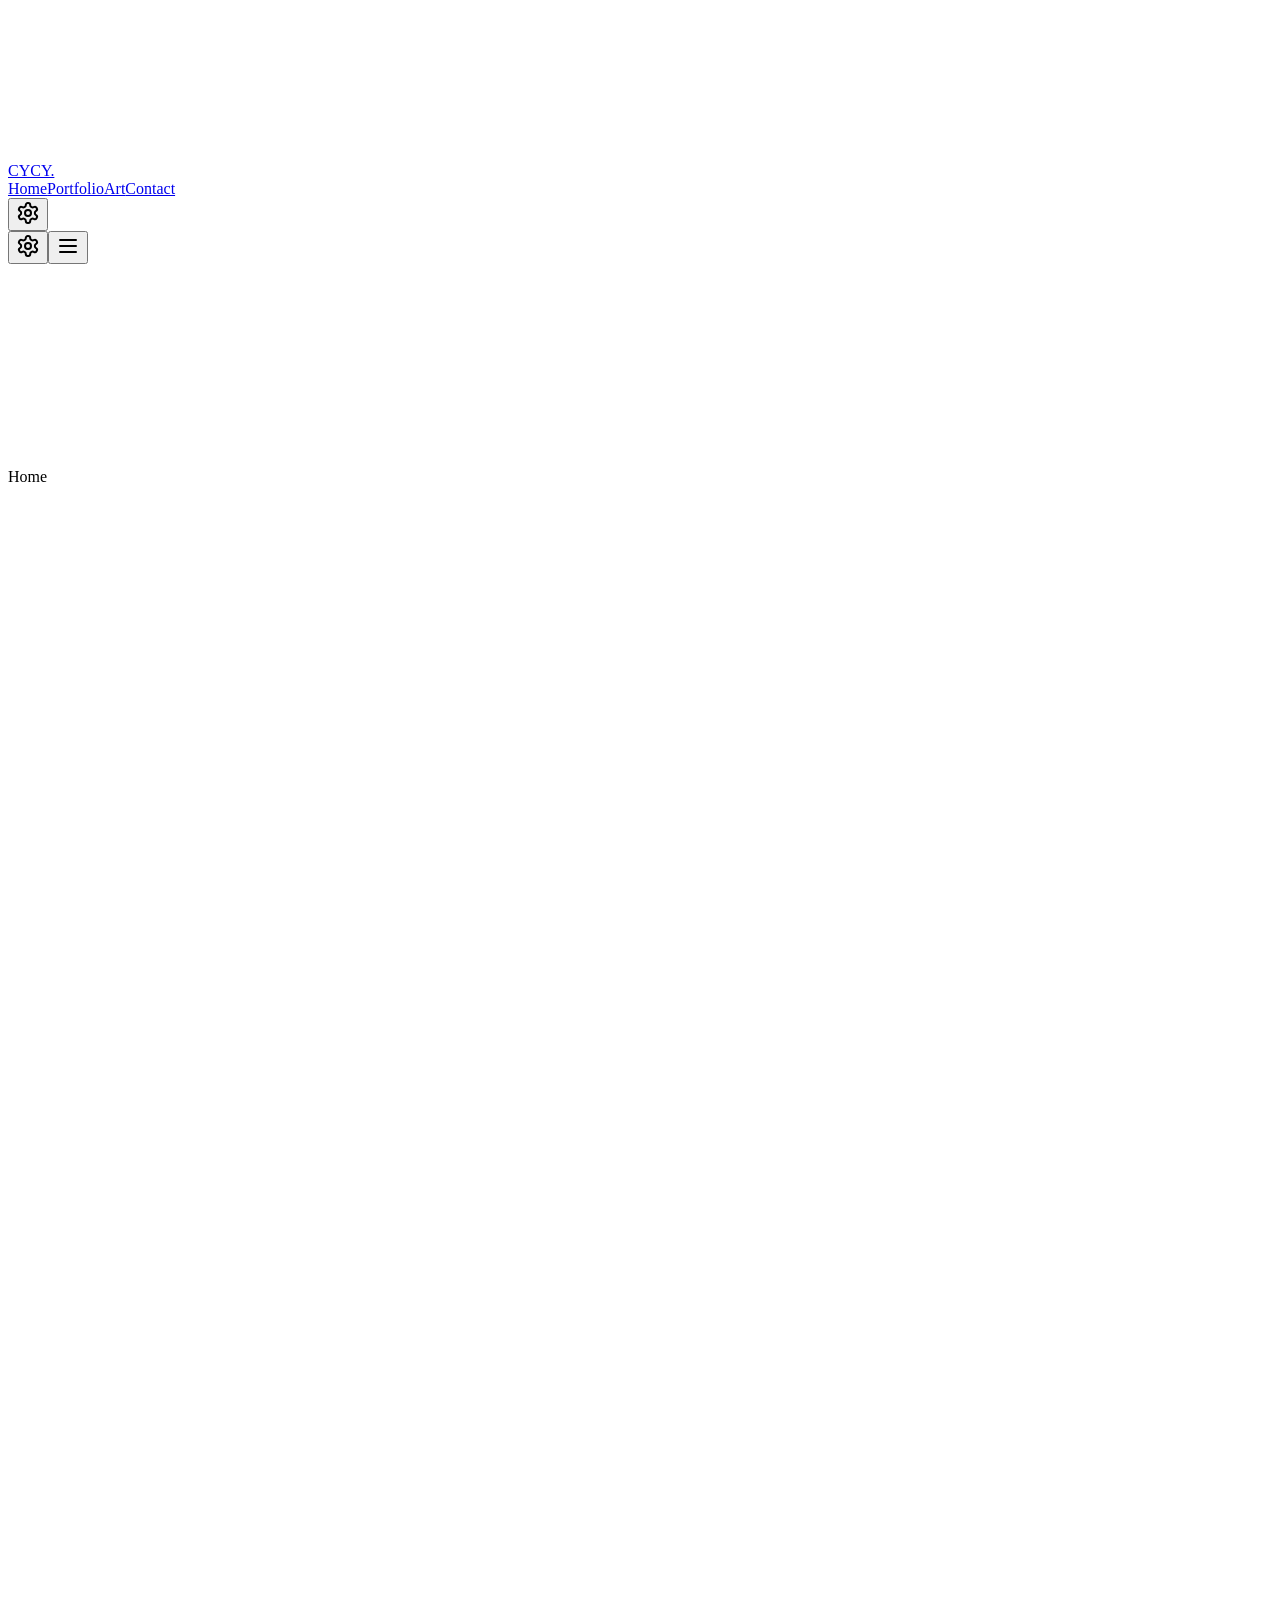
==== index.html @ d991c373 "Add portfolio website static export" ====
<!DOCTYPE html><!--snJ2R8VcVScgdce8_CXgH--><html data-background-particles="true" data-cursor-trail="true" data-experience-preset="minimal" data-motion-intensity="medium" data-page-transition="true" data-theme="dark" lang="en"><head><meta charSet="utf-8"/><meta name="viewport" content="width=device-width, initial-scale=1"/><link rel="preload" as="image" href="/portfoliowebsite/media/home-thumbnail-cycle.gif" fetchPriority="high"/><link rel="preload" as="image" href="/portfoliowebsite/media/videos/VideoThumbnails/WuwaCyberpunkThumbnail.png" fetchPriority="auto"/><link rel="preload" as="image" href="/portfoliowebsite/media/videos/VideoThumbnails/LelouchEditThumbnail.jpg" fetchPriority="auto"/><link rel="preload" as="image" href="/portfoliowebsite/media/videos/VideoThumbnails/HigurumaEditThumbnail.jpg" fetchPriority="auto"/><link rel="preload" as="image" href="/portfoliowebsite/media/videos/VideoThumbnails/SpidermanEditThumbnail.png" fetchPriority="auto"/><link rel="preload" as="image" href="/portfoliowebsite/media/videos/VideoThumbnails/LuukEditThumbnail.jpg" fetchPriority="auto"/><link rel="preload" as="image" href="/portfoliowebsite/media/videos/VideoThumbnails/PolarOppositesThumbnail.jpg" fetchPriority="auto"/><link rel="preload" as="image" href="/portfoliowebsite/media/videos/VideoThumbnails/FrierenEditThumbnail.jpg" fetchPriority="auto"/><link rel="preload" as="image" href="/portfoliowebsite/media/videos/VideoThumbnails/LucyEditThumbnail.jpg" fetchPriority="auto"/><link rel="preload" as="image" href="/portfoliowebsite/media/posters/art-portfolio/lucy-edit.jpg" fetchPriority="auto"/><link rel="stylesheet" href="/portfoliowebsite/_next/static/css/0b831b157cfb88c5.css" data-precedence="next"/><link rel="preload" as="script" fetchPriority="low" href="/portfoliowebsite/_next/static/chunks/webpack-8139f7d4d901e3df.js"/><script src="/portfoliowebsite/_next/static/chunks/acfafb44-8249079a6627ac92.js" async=""></script><script src="/portfoliowebsite/_next/static/chunks/920-c5ab40354f5a9a36.js" async=""></script><script src="/portfoliowebsite/_next/static/chunks/main-app-2f28ea6d8888bafd.js" async=""></script><script src="/portfoliowebsite/_next/static/chunks/748-14414929472d3d7d.js" async=""></script><script src="/portfoliowebsite/_next/static/chunks/922-cbb4a99e19818eb1.js" async=""></script><script src="/portfoliowebsite/_next/static/chunks/app/layout-d3629d380cbf629b.js" async=""></script><script src="/portfoliowebsite/_next/static/chunks/932-b7897e59af531774.js" async=""></script><script src="/portfoliowebsite/_next/static/chunks/app/page-4cf8825beea69c20.js" async=""></script><link rel="preload" as="image" href="/portfoliowebsite/media/posters/art-portfolio/spiderman-01.jpg" fetchPriority="auto"/><link rel="preload" as="image" href="/portfoliowebsite/media/posters/art-portfolio/spiderman-02.jpg" fetchPriority="auto"/><link rel="preload" as="image" href="/portfoliowebsite/media/profile/citsuuy-discord-avatar.png"/><title>CYCY. Digital Media Portfolio</title><meta name="description" content="Selected digital media works in editing, motion graphics, visual storytelling, and experiments."/><link rel="icon" href="/portfoliowebsite/favicon.svg"/><script src="/portfoliowebsite/_next/static/chunks/polyfills-42372ed130431b0a.js" noModule=""></script></head><body><div hidden=""><!--$--><!--/$--></div><canvas aria-hidden="true" class="pointer-events-none fixed inset-0 z-[1] opacity-80 mix-blend-screen"></canvas><header class="fixed left-0 right-0 top-0 z-40 px-5 py-5 mix-blend-difference md:px-8"><div class="mx-auto flex max-w-7xl items-center justify-between text-white"><a class="text-lg font-semibold" data-magnetic="true" data-magnetic-strength="10" href="/portfoliowebsite/#home">CYCY.</a><div class="hidden items-center gap-5 md:flex"><nav class="flex items-center gap-8 text-sm" aria-label="Primary navigation"><a class="relative transition-opacity duration-300 hover:opacity-60 opacity-90" data-magnetic="true" data-magnetic-strength="10" href="/portfoliowebsite/#home">Home</a><a class="relative transition-opacity duration-300 hover:opacity-60 opacity-90" data-magnetic="true" data-magnetic-strength="10" href="/portfoliowebsite/#portfolio">Portfolio</a><a class="relative transition-opacity duration-300 hover:opacity-60 opacity-90" data-magnetic="true" data-magnetic-strength="10" href="/portfoliowebsite/#art">Art</a><a class="relative transition-opacity duration-300 hover:opacity-60 opacity-90" data-magnetic="true" data-magnetic-strength="10" href="/portfoliowebsite/#contact">Contact</a></nav><button aria-expanded="false" aria-label="Open website settings" class="inline-flex h-10 w-10 items-center justify-center rounded-full text-white transition-colors duration-300 hover:bg-white/15 focus-visible:outline-none focus-visible:ring-2 focus-visible:ring-white/35" data-magnetic="true" data-magnetic-strength="8" type="button"><svg xmlns="http://www.w3.org/2000/svg" width="24" height="24" viewBox="0 0 24 24" fill="none" stroke="currentColor" stroke-width="2" stroke-linecap="round" stroke-linejoin="round" class="lucide lucide-settings h-4 w-4" aria-hidden="true"><path d="M12.22 2h-.44a2 2 0 0 0-2 2v.18a2 2 0 0 1-1 1.73l-.43.25a2 2 0 0 1-2 0l-.15-.08a2 2 0 0 0-2.73.73l-.22.38a2 2 0 0 0 .73 2.73l.15.1a2 2 0 0 1 1 1.72v.51a2 2 0 0 1-1 1.74l-.15.09a2 2 0 0 0-.73 2.73l.22.38a2 2 0 0 0 2.73.73l.15-.08a2 2 0 0 1 2 0l.43.25a2 2 0 0 1 1 1.73V20a2 2 0 0 0 2 2h.44a2 2 0 0 0 2-2v-.18a2 2 0 0 1 1-1.73l.43-.25a2 2 0 0 1 2 0l.15.08a2 2 0 0 0 2.73-.73l.22-.39a2 2 0 0 0-.73-2.73l-.15-.08a2 2 0 0 1-1-1.74v-.5a2 2 0 0 1 1-1.74l.15-.09a2 2 0 0 0 .73-2.73l-.22-.38a2 2 0 0 0-2.73-.73l-.15.08a2 2 0 0 1-2 0l-.43-.25a2 2 0 0 1-1-1.73V4a2 2 0 0 0-2-2z"></path><circle cx="12" cy="12" r="3"></circle></svg></button></div><div class="flex items-center gap-2 md:hidden"><button aria-expanded="false" aria-label="Open website settings" class="inline-flex h-10 w-10 items-center justify-center rounded-full text-white transition-colors duration-300 hover:bg-white/15 focus-visible:outline-none focus-visible:ring-2 focus-visible:ring-white/35" data-magnetic="true" data-magnetic-strength="8" type="button"><svg xmlns="http://www.w3.org/2000/svg" width="24" height="24" viewBox="0 0 24 24" fill="none" stroke="currentColor" stroke-width="2" stroke-linecap="round" stroke-linejoin="round" class="lucide lucide-settings h-4 w-4" aria-hidden="true"><path d="M12.22 2h-.44a2 2 0 0 0-2 2v.18a2 2 0 0 1-1 1.73l-.43.25a2 2 0 0 1-2 0l-.15-.08a2 2 0 0 0-2.73.73l-.22.38a2 2 0 0 0 .73 2.73l.15.1a2 2 0 0 1 1 1.72v.51a2 2 0 0 1-1 1.74l-.15.09a2 2 0 0 0-.73 2.73l.22.38a2 2 0 0 0 2.73.73l.15-.08a2 2 0 0 1 2 0l.43.25a2 2 0 0 1 1 1.73V20a2 2 0 0 0 2 2h.44a2 2 0 0 0 2-2v-.18a2 2 0 0 1 1-1.73l.43-.25a2 2 0 0 1 2 0l.15.08a2 2 0 0 0 2.73-.73l.22-.39a2 2 0 0 0-.73-2.73l-.15-.08a2 2 0 0 1-1-1.74v-.5a2 2 0 0 1 1-1.74l.15-.09a2 2 0 0 0 .73-2.73l-.22-.38a2 2 0 0 0-2.73-.73l-.15.08a2 2 0 0 1-2 0l-.43-.25a2 2 0 0 1-1-1.73V4a2 2 0 0 0-2-2z"></path><circle cx="12" cy="12" r="3"></circle></svg></button><button aria-label="Open navigation" class="inline-flex h-10 w-10 items-center justify-center border border-white/40" data-magnetic="true" type="button"><svg xmlns="http://www.w3.org/2000/svg" width="24" height="24" viewBox="0 0 24 24" fill="none" stroke="currentColor" stroke-width="2" stroke-linecap="round" stroke-linejoin="round" class="lucide lucide-menu h-5 w-5" aria-hidden="true"><line x1="4" x2="20" y1="12" y2="12"></line><line x1="4" x2="20" y1="6" y2="6"></line><line x1="4" x2="20" y1="18" y2="18"></line></svg></button></div></div></header><aside aria-label="Section progress" class="pointer-events-none fixed right-5 top-1/2 z-40 hidden -translate-y-1/2 mix-blend-difference md:block"><div class="relative w-3" style="height:204px"><div class="absolute left-0 top-0 h-7 w-3 bg-white"></div></div><div class="sr-only">Home</div></aside><div class="min-h-screen" style="filter:blur(10px);opacity:0;transform:translateY(18px)"><main class="min-h-screen"><section aria-label="Loading portfolio intro" class="pointer-events-none fixed inset-0 z-50 overflow-hidden bg-[#050505] px-5 py-5 text-white md:px-8" style="clip-path:inset(0 0 0% 0);opacity:1"><div class="absolute inset-0 opacity-30"><div class="absolute inset-0 bg-[radial-gradient(circle_at_24%_18%,rgba(255,255,255,0.13),transparent_28%),radial-gradient(circle_at_76%_76%,rgba(125,185,255,0.09),transparent_34%)]"></div><div class="absolute inset-0 bg-[linear-gradient(90deg,rgba(255,255,255,0.045)_1px,transparent_1px),linear-gradient(0deg,rgba(255,255,255,0.035)_1px,transparent_1px)] bg-[size:72px_72px]"></div></div><div aria-hidden="true" class="absolute top-0 h-full w-1/3 bg-gradient-to-r from-transparent via-white/10 to-transparent"></div><div class="relative flex min-h-full w-full flex-col justify-between"><div class="flex items-start justify-between border-b border-white/15 pb-8 text-xs text-white/60 md:pb-10"><span>Intro sequence</span><span>CYCY.</span></div><div class="absolute inset-0 flex items-center justify-center"><div class="w-full max-w-[24rem] text-center"><p class="text-xs uppercase tracking-[0.28em] text-white/45">Opening</p><h1 class="mt-3 text-5xl font-medium leading-none md:text-7xl">CYCY.</h1><p class="mt-4 text-sm text-white/62" style="opacity:0;transform:translateY(8px)">Preparing archive</p><div class="mt-6 overflow-hidden bg-white/10"><div class="h-1.5 bg-white"></div></div><div class="mt-4 flex items-center justify-between text-xs text-white/50"><span>Media index</span><span>000<!-- -->%</span></div></div></div><div class="grid gap-4 border-t border-white/15 pt-4 text-xs text-white/45 md:grid-cols-[1fr_auto] md:items-end"><div class="flex flex-wrap gap-x-5 gap-y-2"><span style="opacity:0;transform:translateY(12px)">01<!-- --> / <!-- -->Video edits</span><span style="opacity:0;transform:translateY(12px)">02<!-- --> / <!-- -->Motion graphics</span><span style="opacity:0;transform:translateY(12px)">03<!-- --> / <!-- -->Poster studies</span></div><div class="hidden overflow-hidden md:block"><p class="text-right text-sm text-white/55" style="transform:translateY(120%)">Scroll to explore the archive.</p></div></div><div class="sr-only"><span>Video edits</span><span>Motion graphics</span><span>Poster studies</span></div></div></section><div class="home-flow min-h-screen" style="clip-path:inset(0 0 100% 0);opacity:0.72;transform:translateY(18px)"><section class="unified-section-bg relative min-h-screen scroll-mt-20 px-5 pb-16 pt-28 md:px-8 md:pt-36" id="home"><div class="mx-auto grid max-w-7xl gap-10 border-t border-black pt-8 lg:grid-cols-[0.95fr_1.05fr] lg:items-stretch"><div class="flex flex-col"><div><p class="mb-8 text-sm text-neutral-500">Selected media archive / 2024-2026</p><h1 class="max-w-4xl text-5xl font-medium leading-[1.04] md:text-7xl 2xl:text-8xl"><span><span class="-mb-[0.14em] inline-block overflow-hidden pb-[0.14em] align-bottom"><span class="inline-block" style="transform:translateY(110%)">Digital</span></span> </span><span><span class="-mb-[0.14em] inline-block overflow-hidden pb-[0.14em] align-bottom"><span class="inline-block" style="transform:translateY(110%)">Media</span></span> </span><span><span class="-mb-[0.14em] inline-block overflow-hidden pb-[0.14em] align-bottom"><span class="inline-block" style="transform:translateY(110%)">Portfolio</span></span></span></h1></div><div class="mt-8 max-w-2xl" style="opacity:0;transform:translateY(24px)"><p class="text-lg leading-8 text-neutral-600 md:text-xl md:leading-9">Selected works in video editing, motion graphics, visual storytelling, and experimental media.</p><div class="mt-8"><a class="group relative inline-flex h-12 min-w-44 overflow-hidden border border-black bg-white px-5 text-sm text-black transition-colors duration-300 hover:bg-black hover:text-white" data-magnetic="true" data-magnetic-strength="14" href="/portfoliowebsite/#portfolio"><span class="absolute inset-0 flex items-center whitespace-nowrap transition-transform duration-500 ease-premium group-hover:-translate-y-full"><span class="w-full px-1">View portfolio +</span></span><span aria-hidden="true" class="absolute inset-0 flex translate-y-full items-center whitespace-nowrap transition-transform duration-500 ease-premium group-hover:translate-y-0"><span class="animate-[marquee_5s_linear_infinite] px-1">View portfolio +<!-- -->   <!-- -->View portfolio +<!-- -->   <!-- -->View portfolio +</span></span></a></div></div></div><div class="relative" style="opacity:0;transform:translateY(36px)"><div class="media-noise relative overflow-hidden bg-neutral-100 aspect-video w-full"><img alt="Slow cycling preview of portfolio thumbnails" class="h-full w-full object-cover" draggable="false" fetchPriority="high" src="/portfoliowebsite/media/home-thumbnail-cycle.gif"/></div><div class="absolute bottom-0 left-0 right-0 grid grid-cols-2 border-t border-white/55 bg-black/70 text-white backdrop-blur-sm"><div class="p-4"><p class="text-xs text-white/55">Format</p><p class="mt-2 text-sm">Video edits / Poster art / Motion design</p></div><div class="border-l border-white/25 p-4"><p class="text-xs text-white/55">Current focus</p><p class="mt-2 text-sm">Published works archive</p></div></div></div></div><button aria-label="Scroll to portfolio" class="absolute left-1/2 top-[calc(100vh-4.75rem)] inline-flex h-11 w-11 items-center justify-center text-neutral-500 outline-none transition-colors duration-300 hover:text-neutral-700 focus-visible:ring-2 focus-visible:ring-neutral-400" type="button" style="opacity:0.22;transform:translateX(-50%)"><svg xmlns="http://www.w3.org/2000/svg" width="24" height="24" viewBox="0 0 24 24" fill="none" stroke="currentColor" stroke-width="2" stroke-linecap="round" stroke-linejoin="round" class="lucide lucide-chevron-down h-8 w-8 stroke-[1.5]" aria-hidden="true"><path d="m6 9 6 6 6-6"></path></svg></button></section><section class="unified-section-bg flex min-h-screen scroll-mt-0 items-center px-5 py-24 md:px-8" id="showreel"><div class="mx-auto w-full max-w-7xl border-t border-black pt-6"><div class="mb-6 flex flex-col justify-between gap-5 md:flex-row md:items-end"><div><p class="mb-4 text-sm text-neutral-500">Showreel preview</p><h2 class="text-5xl font-medium leading-none md:text-6xl xl:text-7xl">2026 Showreel</h2></div><p class="max-w-md text-base leading-7 text-neutral-600">Motion Graphics + VFX</p></div><button class="group relative mx-auto block w-full max-w-5xl overflow-hidden border border-neutral-200 bg-black text-left text-white shadow-fine" data-magnetic="true" data-magnetic-strength="8" type="button" style="opacity:0;transform:translateY(28px)"><div class="media-noise relative overflow-hidden bg-neutral-100 aspect-video max-h-[62vh] w-full opacity-72 transition-transform duration-700 ease-premium group-hover:scale-[1.018]"><img alt="Wuthering Waves x Cyberpunk showreel thumbnail" class="h-full w-full object-cover" draggable="false" fetchPriority="auto" src="/portfoliowebsite/media/videos/VideoThumbnails/WuwaCyberpunkThumbnail.png"/></div><div class="absolute inset-0 bg-gradient-to-t from-black/80 via-black/20 to-transparent"></div><span class="absolute left-1/2 top-1/2 inline-flex h-20 w-20 -translate-x-1/2 -translate-y-1/2 items-center justify-center rounded-full border border-white/60 bg-white/12 backdrop-blur-md md:h-24 md:w-24"><svg xmlns="http://www.w3.org/2000/svg" width="24" height="24" viewBox="0 0 24 24" fill="none" stroke="currentColor" stroke-width="2" stroke-linecap="round" stroke-linejoin="round" class="lucide lucide-play ml-1 h-9 w-9 fill-white md:h-11 md:w-11" aria-hidden="true"><polygon points="6 3 20 12 6 21 6 3"></polygon></svg></span><div class="absolute bottom-0 left-0 right-0 flex flex-col justify-between gap-4 p-5 md:flex-row md:items-end md:p-8"><div><p class="text-sm text-white/62">Music: War - keshi</p><h3 class="mt-2 text-3xl font-medium md:text-5xl">Edit of Wuthering Waves X Cyberpunk Edgerunners Series</h3></div><span class="text-sm text-white/70">Click to watch</span></div></button></div></section><section class="unified-section-bg relative" data-active-page="0" data-scroll-mode="portfolio-reel" data-scroll-pair-count="4" id="portfolio" style="height:620vh"><div class="sticky top-0 flex h-screen items-center overflow-hidden px-5 py-20 md:px-8"><div class="pointer-events-none absolute left-5 right-5 top-20 z-10 mx-auto flex max-w-7xl items-start justify-between gap-6 md:left-8 md:right-8"><div><p class="mb-3 text-sm text-neutral-500">Selected Works</p><h2 class="text-5xl font-medium leading-none md:text-7xl">Project reel</h2></div><p class="hidden max-w-sm text-right text-sm leading-6 text-neutral-500 md:block">Scroll down and the projects pass through the center. Each frame is built for 16:9 video and edit work.</p></div><div class="flex" style="gap:7vw;padding-left:5vw"><button class="group shrink-0 text-left outline-none" data-magnetic="true" data-magnetic-strength="6" style="width:clamp(230px, 40vw, 760px)" type="button"><div class="relative overflow-hidden border border-neutral-200 bg-white shadow-fine"><div class="media-noise relative overflow-hidden bg-neutral-100 aspect-video w-full transition-transform duration-700 ease-premium group-hover:scale-[1.025]"><img alt="Edit of Wuthering Waves X Cyberpunk thumbnail" class="h-full w-full object-cover" draggable="false" fetchPriority="auto" src="/portfoliowebsite/media/videos/VideoThumbnails/WuwaCyberpunkThumbnail.png"/></div><div class="absolute left-4 top-4 flex flex-wrap gap-2 text-xs md:left-6 md:top-6"><span class="border border-white/35 bg-black/60 px-3 py-1.5 text-white backdrop-blur-sm">Hover preview</span><span class="border border-white/35 bg-black/60 px-3 py-1.5 text-white backdrop-blur-sm">00:27</span><span class="border border-cyan-200/70 bg-cyan-300/92 px-3 py-1.5 font-medium text-black shadow-[0_0_24px_rgba(103,232,249,0.28)] backdrop-blur-sm">Before/After slider</span></div><div class="absolute inset-x-0 bottom-0 grid grid-cols-[1fr_auto] items-end gap-5 bg-black/72 p-4 text-white backdrop-blur-sm md:p-6"><div><p class="text-xs text-white/55">01<!-- --> / <!-- -->2026<!-- --> / <!-- -->Anime Edits<!-- --> / <!-- -->Published</p><h3 class="mt-2 text-2xl font-medium md:text-4xl">Edit of Wuthering Waves X Cyberpunk</h3></div><svg xmlns="http://www.w3.org/2000/svg" width="24" height="24" viewBox="0 0 24 24" fill="none" stroke="currentColor" stroke-width="2" stroke-linecap="round" stroke-linejoin="round" class="lucide lucide-arrow-up-right h-6 w-6 transition-transform duration-300 group-hover:-translate-y-1 group-hover:translate-x-1" aria-hidden="true"><path d="M7 7h10v10"></path><path d="M7 17 17 7"></path></svg></div></div></button><button class="group shrink-0 text-left outline-none" data-magnetic="true" data-magnetic-strength="6" style="width:clamp(230px, 40vw, 760px)" type="button"><div class="relative overflow-hidden border border-neutral-200 bg-white shadow-fine"><div class="media-noise relative overflow-hidden bg-neutral-100 aspect-video w-full transition-transform duration-700 ease-premium group-hover:scale-[1.025]"><img alt="ALL HAIL LELOUCH - VEM! [AMV/Edit] thumbnail" class="h-full w-full object-cover" draggable="false" fetchPriority="auto" src="/portfoliowebsite/media/videos/VideoThumbnails/LelouchEditThumbnail.jpg"/></div><div class="absolute left-4 top-4 flex flex-wrap gap-2 text-xs md:left-6 md:top-6"><span class="border border-white/35 bg-black/60 px-3 py-1.5 text-white backdrop-blur-sm">Hover preview</span><span class="border border-white/35 bg-black/60 px-3 py-1.5 text-white backdrop-blur-sm">00:40</span><span class="border border-cyan-200/70 bg-cyan-300/92 px-3 py-1.5 font-medium text-black shadow-[0_0_24px_rgba(103,232,249,0.28)] backdrop-blur-sm">Before/After slider</span></div><div class="absolute inset-x-0 bottom-0 grid grid-cols-[1fr_auto] items-end gap-5 bg-black/72 p-4 text-white backdrop-blur-sm md:p-6"><div><p class="text-xs text-white/55">02<!-- --> / <!-- -->2025<!-- --> / <!-- -->Anime Edits<!-- --> / <!-- -->Published</p><h3 class="mt-2 text-2xl font-medium md:text-4xl">ALL HAIL LELOUCH - VEM! [AMV/Edit]</h3></div><svg xmlns="http://www.w3.org/2000/svg" width="24" height="24" viewBox="0 0 24 24" fill="none" stroke="currentColor" stroke-width="2" stroke-linecap="round" stroke-linejoin="round" class="lucide lucide-arrow-up-right h-6 w-6 transition-transform duration-300 group-hover:-translate-y-1 group-hover:translate-x-1" aria-hidden="true"><path d="M7 7h10v10"></path><path d="M7 17 17 7"></path></svg></div></div></button><button class="group shrink-0 text-left outline-none" data-magnetic="true" data-magnetic-strength="6" style="width:clamp(230px, 40vw, 760px)" type="button"><div class="relative overflow-hidden border border-neutral-200 bg-white shadow-fine"><div class="media-noise relative overflow-hidden bg-neutral-100 aspect-video w-full transition-transform duration-700 ease-premium group-hover:scale-[1.025]"><img alt="CRANK - Higuruma Edit (ALIVE) - [AMV/Edit] 4K thumbnail" class="h-full w-full object-cover" draggable="false" fetchPriority="auto" src="/portfoliowebsite/media/videos/VideoThumbnails/HigurumaEditThumbnail.jpg"/></div><div class="absolute left-4 top-4 flex flex-wrap gap-2 text-xs md:left-6 md:top-6"><span class="border border-white/35 bg-black/60 px-3 py-1.5 text-white backdrop-blur-sm">Hover preview</span><span class="border border-white/35 bg-black/60 px-3 py-1.5 text-white backdrop-blur-sm">0:24</span></div><div class="absolute inset-x-0 bottom-0 grid grid-cols-[1fr_auto] items-end gap-5 bg-black/72 p-4 text-white backdrop-blur-sm md:p-6"><div><p class="text-xs text-white/55">03<!-- --> / <!-- -->2026<!-- --> / <!-- -->Anime Edits<!-- --> / <!-- -->Published</p><h3 class="mt-2 text-2xl font-medium md:text-4xl">CRANK - Higuruma Edit (ALIVE) - [AMV/Edit] 4K</h3></div><svg xmlns="http://www.w3.org/2000/svg" width="24" height="24" viewBox="0 0 24 24" fill="none" stroke="currentColor" stroke-width="2" stroke-linecap="round" stroke-linejoin="round" class="lucide lucide-arrow-up-right h-6 w-6 transition-transform duration-300 group-hover:-translate-y-1 group-hover:translate-x-1" aria-hidden="true"><path d="M7 7h10v10"></path><path d="M7 17 17 7"></path></svg></div></div></button><button class="group shrink-0 text-left outline-none" data-magnetic="true" data-magnetic-strength="6" style="width:clamp(230px, 40vw, 760px)" type="button"><div class="relative overflow-hidden border border-neutral-200 bg-white shadow-fine"><div class="media-noise relative overflow-hidden bg-neutral-100 aspect-video w-full transition-transform duration-700 ease-premium group-hover:scale-[1.025]"><img alt="Never See me again I Spiderman [AMV/4K/Edit] thumbnail" class="h-full w-full object-cover" draggable="false" fetchPriority="auto" src="/portfoliowebsite/media/videos/VideoThumbnails/SpidermanEditThumbnail.png"/></div><div class="absolute left-4 top-4 flex flex-wrap gap-2 text-xs md:left-6 md:top-6"><span class="border border-white/35 bg-black/60 px-3 py-1.5 text-white backdrop-blur-sm">Hover preview</span><span class="border border-white/35 bg-black/60 px-3 py-1.5 text-white backdrop-blur-sm">00:42</span><span class="border border-cyan-200/70 bg-cyan-300/92 px-3 py-1.5 font-medium text-black shadow-[0_0_24px_rgba(103,232,249,0.28)] backdrop-blur-sm">Before/After slider</span></div><div class="absolute inset-x-0 bottom-0 grid grid-cols-[1fr_auto] items-end gap-5 bg-black/72 p-4 text-white backdrop-blur-sm md:p-6"><div><p class="text-xs text-white/55">04<!-- --> / <!-- -->2026<!-- --> / <!-- -->Cinematic Edits<!-- --> / <!-- -->Published</p><h3 class="mt-2 text-2xl font-medium md:text-4xl">Never See me again I Spiderman [AMV/4K/Edit]</h3></div><svg xmlns="http://www.w3.org/2000/svg" width="24" height="24" viewBox="0 0 24 24" fill="none" stroke="currentColor" stroke-width="2" stroke-linecap="round" stroke-linejoin="round" class="lucide lucide-arrow-up-right h-6 w-6 transition-transform duration-300 group-hover:-translate-y-1 group-hover:translate-x-1" aria-hidden="true"><path d="M7 7h10v10"></path><path d="M7 17 17 7"></path></svg></div></div></button><button class="group shrink-0 text-left outline-none" data-magnetic="true" data-magnetic-strength="6" style="width:clamp(230px, 40vw, 760px)" type="button"><div class="relative overflow-hidden border border-neutral-200 bg-white shadow-fine"><div class="media-noise relative overflow-hidden bg-neutral-100 aspect-video w-full transition-transform duration-700 ease-premium group-hover:scale-[1.025]"><img alt="Luuk Herssen Wuthering Waves Edit thumbnail" class="h-full w-full object-cover" draggable="false" fetchPriority="auto" src="/portfoliowebsite/media/videos/VideoThumbnails/LuukEditThumbnail.jpg"/></div><div class="absolute left-4 top-4 flex flex-wrap gap-2 text-xs md:left-6 md:top-6"><span class="border border-white/35 bg-black/60 px-3 py-1.5 text-white backdrop-blur-sm">Hover preview</span><span class="border border-white/35 bg-black/60 px-3 py-1.5 text-white backdrop-blur-sm">00:37</span></div><div class="absolute inset-x-0 bottom-0 grid grid-cols-[1fr_auto] items-end gap-5 bg-black/72 p-4 text-white backdrop-blur-sm md:p-6"><div><p class="text-xs text-white/55">05<!-- --> / <!-- -->2026<!-- --> / <!-- -->Anime Edits<!-- --> / <!-- -->Published</p><h3 class="mt-2 text-2xl font-medium md:text-4xl">Luuk Herssen Wuthering Waves Edit</h3></div><svg xmlns="http://www.w3.org/2000/svg" width="24" height="24" viewBox="0 0 24 24" fill="none" stroke="currentColor" stroke-width="2" stroke-linecap="round" stroke-linejoin="round" class="lucide lucide-arrow-up-right h-6 w-6 transition-transform duration-300 group-hover:-translate-y-1 group-hover:translate-x-1" aria-hidden="true"><path d="M7 7h10v10"></path><path d="M7 17 17 7"></path></svg></div></div></button><button class="group shrink-0 text-left outline-none" data-magnetic="true" data-magnetic-strength="6" style="width:clamp(230px, 40vw, 760px)" type="button"><div class="relative overflow-hidden border border-neutral-200 bg-white shadow-fine"><div class="media-noise relative overflow-hidden bg-neutral-100 aspect-video w-full transition-transform duration-700 ease-premium group-hover:scale-[1.025]"><img alt="You And I Are Polar Opposites Edit thumbnail" class="h-full w-full object-cover" draggable="false" fetchPriority="auto" src="/portfoliowebsite/media/videos/VideoThumbnails/PolarOppositesThumbnail.jpg"/></div><div class="absolute left-4 top-4 flex flex-wrap gap-2 text-xs md:left-6 md:top-6"><span class="border border-white/35 bg-black/60 px-3 py-1.5 text-white backdrop-blur-sm">Hover preview</span><span class="border border-white/35 bg-black/60 px-3 py-1.5 text-white backdrop-blur-sm">00:30</span></div><div class="absolute inset-x-0 bottom-0 grid grid-cols-[1fr_auto] items-end gap-5 bg-black/72 p-4 text-white backdrop-blur-sm md:p-6"><div><p class="text-xs text-white/55">06<!-- --> / <!-- -->2026<!-- --> / <!-- -->Anime Edits<!-- --> / <!-- -->Published</p><h3 class="mt-2 text-2xl font-medium md:text-4xl">You And I Are Polar Opposites Edit</h3></div><svg xmlns="http://www.w3.org/2000/svg" width="24" height="24" viewBox="0 0 24 24" fill="none" stroke="currentColor" stroke-width="2" stroke-linecap="round" stroke-linejoin="round" class="lucide lucide-arrow-up-right h-6 w-6 transition-transform duration-300 group-hover:-translate-y-1 group-hover:translate-x-1" aria-hidden="true"><path d="M7 7h10v10"></path><path d="M7 17 17 7"></path></svg></div></div></button><button class="group shrink-0 text-left outline-none" data-magnetic="true" data-magnetic-strength="6" style="width:clamp(230px, 40vw, 760px)" type="button"><div class="relative overflow-hidden border border-neutral-200 bg-white shadow-fine"><div class="media-noise relative overflow-hidden bg-neutral-100 aspect-video w-full transition-transform duration-700 ease-premium group-hover:scale-[1.025]"><img alt="Frieren &amp; Himmel Memories thumbnail" class="h-full w-full object-cover" draggable="false" fetchPriority="auto" src="/portfoliowebsite/media/videos/VideoThumbnails/FrierenEditThumbnail.jpg"/></div><div class="absolute left-4 top-4 flex flex-wrap gap-2 text-xs md:left-6 md:top-6"><span class="border border-white/35 bg-black/60 px-3 py-1.5 text-white backdrop-blur-sm">Hover preview</span><span class="border border-white/35 bg-black/60 px-3 py-1.5 text-white backdrop-blur-sm">01:14</span></div><div class="absolute inset-x-0 bottom-0 grid grid-cols-[1fr_auto] items-end gap-5 bg-black/72 p-4 text-white backdrop-blur-sm md:p-6"><div><p class="text-xs text-white/55">07<!-- --> / <!-- -->2025<!-- --> / <!-- -->Anime Edits<!-- --> / <!-- -->Published</p><h3 class="mt-2 text-2xl font-medium md:text-4xl">Frieren &amp; Himmel Memories</h3></div><svg xmlns="http://www.w3.org/2000/svg" width="24" height="24" viewBox="0 0 24 24" fill="none" stroke="currentColor" stroke-width="2" stroke-linecap="round" stroke-linejoin="round" class="lucide lucide-arrow-up-right h-6 w-6 transition-transform duration-300 group-hover:-translate-y-1 group-hover:translate-x-1" aria-hidden="true"><path d="M7 7h10v10"></path><path d="M7 17 17 7"></path></svg></div></div></button><button class="group shrink-0 text-left outline-none" data-magnetic="true" data-magnetic-strength="6" style="width:clamp(230px, 40vw, 760px)" type="button"><div class="relative overflow-hidden border border-neutral-200 bg-white shadow-fine"><div class="media-noise relative overflow-hidden bg-neutral-100 aspect-video w-full transition-transform duration-700 ease-premium group-hover:scale-[1.025]"><img alt="Sad Edit of Cyberpunk Edgerunners thumbnail" class="h-full w-full object-cover" draggable="false" fetchPriority="auto" src="/portfoliowebsite/media/videos/VideoThumbnails/LucyEditThumbnail.jpg"/></div><div class="absolute left-4 top-4 flex flex-wrap gap-2 text-xs md:left-6 md:top-6"><span class="border border-white/35 bg-black/60 px-3 py-1.5 text-white backdrop-blur-sm">Hover preview</span><span class="border border-white/35 bg-black/60 px-3 py-1.5 text-white backdrop-blur-sm">01:16</span><span class="border border-cyan-200/70 bg-cyan-300/92 px-3 py-1.5 font-medium text-black shadow-[0_0_24px_rgba(103,232,249,0.28)] backdrop-blur-sm">Before/After slider</span></div><div class="absolute inset-x-0 bottom-0 grid grid-cols-[1fr_auto] items-end gap-5 bg-black/72 p-4 text-white backdrop-blur-sm md:p-6"><div><p class="text-xs text-white/55">08<!-- --> / <!-- -->2025<!-- --> / <!-- -->Anime Edits<!-- --> / <!-- -->Published</p><h3 class="mt-2 text-2xl font-medium md:text-4xl">Sad Edit of Cyberpunk Edgerunners</h3></div><svg xmlns="http://www.w3.org/2000/svg" width="24" height="24" viewBox="0 0 24 24" fill="none" stroke="currentColor" stroke-width="2" stroke-linecap="round" stroke-linejoin="round" class="lucide lucide-arrow-up-right h-6 w-6 transition-transform duration-300 group-hover:-translate-y-1 group-hover:translate-x-1" aria-hidden="true"><path d="M7 7h10v10"></path><path d="M7 17 17 7"></path></svg></div></div></button></div></div></section><section class="unified-section-bg scroll-mt-20 px-5 py-24 md:px-8 md:py-32" id="art"><div class="mx-auto grid max-w-7xl items-center gap-12 lg:grid-cols-[0.78fr_1.22fr]"><div><p class="mb-5 text-sm text-neutral-500">Art piece portfolio</p><h2 class="max-w-xl text-5xl font-medium leading-none md:text-7xl">More Works by me</h2><p class="mt-8 max-w-md text-lg leading-8 text-neutral-600">Poster exports, frame studies, visual experiments, and PNG-based artwork can live here beside the video reel without being forced into a 16:9 format.</p><div class="mt-12 flex items-center gap-3"><button aria-label="Previous artwork" class="inline-flex h-12 w-12 items-center justify-center border border-black bg-neutral-100 transition-colors duration-300 hover:bg-black hover:text-white" type="button"><svg xmlns="http://www.w3.org/2000/svg" width="24" height="24" viewBox="0 0 24 24" fill="none" stroke="currentColor" stroke-width="2" stroke-linecap="round" stroke-linejoin="round" class="lucide lucide-arrow-left h-5 w-5" aria-hidden="true"><path d="m12 19-7-7 7-7"></path><path d="M19 12H5"></path></svg></button><button aria-label="Next artwork" class="inline-flex h-12 w-12 items-center justify-center border border-black bg-neutral-100 transition-colors duration-300 hover:bg-black hover:text-white" type="button"><svg xmlns="http://www.w3.org/2000/svg" width="24" height="24" viewBox="0 0 24 24" fill="none" stroke="currentColor" stroke-width="2" stroke-linecap="round" stroke-linejoin="round" class="lucide lucide-arrow-right h-5 w-5" aria-hidden="true"><path d="M5 12h14"></path><path d="m12 5 7 7-7 7"></path></svg></button></div><div class="mt-8 flex items-center gap-2"><button aria-label="Show artwork A" class="h-1.5 transition-all duration-500 w-12 bg-black" type="button"></button><button aria-label="Show artwork B" class="h-1.5 transition-all duration-500 w-5 bg-neutral-300 hover:bg-neutral-500" type="button"></button><button aria-label="Show artwork C" class="h-1.5 transition-all duration-500 w-5 bg-neutral-300 hover:bg-neutral-500" type="button"></button><button aria-label="Show artwork D" class="h-1.5 transition-all duration-500 w-5 bg-neutral-300 hover:bg-neutral-500" type="button"></button><button aria-label="Show artwork E" class="h-1.5 transition-all duration-500 w-5 bg-neutral-300 hover:bg-neutral-500" type="button"></button><button aria-label="Show artwork F" class="h-1.5 transition-all duration-500 w-5 bg-neutral-300 hover:bg-neutral-500" type="button"></button><button aria-label="Show artwork G" class="h-1.5 transition-all duration-500 w-5 bg-neutral-300 hover:bg-neutral-500" type="button"></button></div></div><div class="relative min-h-[560px] overflow-hidden md:min-h-[680px]"><button class="group absolute overflow-hidden bg-white text-left shadow-fine outline-none border border-black/45" aria-label="Open Lucy Edit Thumbnail" type="button" style="z-index:20;height:76%;left:50%;opacity:0;top:50%;width:36%;transform:translateX(32%) translateY(-50%) rotate(2deg)"><div class="absolute inset-0" style="opacity:1;transform:none"><div class="media-noise relative overflow-hidden bg-neutral-100 h-full w-full bg-white grayscale"><img alt="Lucy Edit Thumbnail thumbnail" class="h-full w-full object-cover" draggable="false" fetchPriority="auto" src="/portfoliowebsite/media/posters/art-portfolio/lucy-edit.jpg" style="object-position:60% 50%"/></div></div><div class="pointer-events-none absolute inset-0 bg-neutral-500/40 mix-blend-multiply"></div><div class="absolute left-4 top-4 flex items-center gap-2 text-xs"><span class="border px-2 py-1 border-black/25 bg-white/70">16:9 JPG</span></div></button><button class="group absolute overflow-hidden bg-white text-left shadow-fine outline-none border-2 border-black" aria-label="Open Spider-Man Poster 01" type="button" style="z-index:40;height:76%;left:50%;opacity:0;top:50%;width:36%;transform:translateX(32%) translateY(-50%) rotate(2deg)"><div class="absolute inset-0" style="opacity:1;transform:none"><div class="media-noise relative overflow-hidden bg-neutral-100 h-full w-full bg-white"><img alt="Spider-Man Poster 01 thumbnail" class="h-full w-full object-contain" draggable="false" fetchPriority="auto" src="/portfoliowebsite/media/posters/art-portfolio/spiderman-01.jpg"/></div></div><div class="pointer-events-none absolute inset-0 bg-transparent"></div><div class="absolute left-4 top-4 flex items-center gap-2 text-xs"><span class="border px-2 py-1 border-black bg-white">3:4 JPG</span></div></button><button class="group absolute overflow-hidden bg-white text-left shadow-fine outline-none border border-black/45" aria-label="Open Spider-Man Poster 02" type="button" style="z-index:20;height:76%;left:50%;opacity:0;top:50%;width:36%;transform:translateX(32%) translateY(-50%) rotate(2deg)"><div class="absolute inset-0" style="opacity:1;transform:none"><div class="media-noise relative overflow-hidden bg-neutral-100 h-full w-full bg-white grayscale"><img alt="Spider-Man Poster 02 thumbnail" class="h-full w-full object-contain" draggable="false" fetchPriority="auto" src="/portfoliowebsite/media/posters/art-portfolio/spiderman-02.jpg"/></div></div><div class="pointer-events-none absolute inset-0 bg-neutral-500/40 mix-blend-multiply"></div><div class="absolute left-4 top-4 flex items-center gap-2 text-xs"><span class="border px-2 py-1 border-black/25 bg-white/70">3:4 JPG</span></div></button><button aria-label="Previous artwork" class="absolute left-0 top-1/2 z-30 inline-flex h-11 w-11 -translate-y-1/2 items-center justify-center border border-black bg-neutral-100/90 backdrop-blur transition-colors duration-300 hover:bg-black hover:text-white" type="button"><svg xmlns="http://www.w3.org/2000/svg" width="24" height="24" viewBox="0 0 24 24" fill="none" stroke="currentColor" stroke-width="2" stroke-linecap="round" stroke-linejoin="round" class="lucide lucide-arrow-left h-5 w-5" aria-hidden="true"><path d="m12 19-7-7 7-7"></path><path d="M19 12H5"></path></svg></button><button aria-label="Next artwork" class="absolute right-0 top-1/2 z-30 inline-flex h-11 w-11 -translate-y-1/2 items-center justify-center border border-black bg-neutral-100/90 backdrop-blur transition-colors duration-300 hover:bg-black hover:text-white" type="button"><svg xmlns="http://www.w3.org/2000/svg" width="24" height="24" viewBox="0 0 24 24" fill="none" stroke="currentColor" stroke-width="2" stroke-linecap="round" stroke-linejoin="round" class="lucide lucide-arrow-right h-5 w-5" aria-hidden="true"><path d="M5 12h14"></path><path d="m12 5 7 7-7 7"></path></svg></button></div></div></section><section class="interactive-showcase-section unified-section-bg scroll-mt-20 px-5 py-16 text-white md:px-8 md:py-20" id="showcase"><div class="mx-auto grid min-h-[calc(100svh-8rem)] max-w-7xl items-center gap-10 lg:grid-cols-[0.84fr_1.16fr]"><div><p class="mb-5 text-sm text-white/45">Creative services</p><h2 class="max-w-2xl text-5xl font-medium leading-none md:text-7xl">What I can build for you.</h2><p class="mt-8 max-w-xl text-lg leading-8 text-white/68">This portfolio is not only a gallery. It shows the type of edit packages I can make: finished videos, matching thumbnails, poster artwork, and upload-ready visuals for YouTube, Instagram, Douyin, or a personal project.</p><div class="mt-10 flex max-w-xl flex-wrap gap-2"><span class="border border-white/14 px-3 py-2 text-sm text-white/62">Anime edits</span><span class="border border-white/14 px-3 py-2 text-sm text-white/62">Game edits</span><span class="border border-white/14 px-3 py-2 text-sm text-white/62">Thumbnails</span><span class="border border-white/14 px-3 py-2 text-sm text-white/62">Poster art</span><span class="border border-white/14 px-3 py-2 text-sm text-white/62">Showreels</span></div><a class="mt-10 inline-flex items-center gap-3 border border-white/24 px-5 py-4 text-sm text-white transition-colors duration-300 hover:border-white hover:bg-white hover:text-black" href="#contact">Start a project<span aria-hidden="true">+</span></a></div><div class="showcase-stage border border-white/16 p-4 md:p-5"><div class="grid gap-3 md:grid-cols-2"><button aria-pressed="true" class="showcase-card min-h-28 border p-3 text-left transition-colors duration-300 md:p-4 showcase-card-active border-white text-black" type="button"><span class="showcase-meta-active text-xs">01<!-- --> / <!-- -->AMV / reel / music sync</span><h3 class="mt-4 text-xl font-medium leading-tight md:text-2xl">Video edit package</h3></button><button aria-pressed="false" class="showcase-card min-h-28 border p-3 text-left transition-colors duration-300 md:p-4 border-white/20 text-white hover:border-white/60" type="button"><span class="text-xs text-white/45">02<!-- --> / <!-- -->Artwork / covers / frame design</span><h3 class="mt-4 text-xl font-medium leading-tight md:text-2xl">Poster and thumbnail set</h3></button></div><div class="showcase-focus-card mt-4 border border-white/20 p-4 md:p-5" style="opacity:0;transform:translateY(10px)"><div class="grid gap-6 lg:grid-cols-[0.72fr_1fr]"><div><p class="text-sm text-white/45">Selected package</p><h3 class="mt-2 text-3xl font-medium leading-tight md:text-4xl">Video edit package</h3><p class="mt-4 text-sm leading-6 text-white/62">A short-form edit built around the song, character, and emotion. Good for anime edits, game edits, collabs, birthday edits, or any clip package that needs pacing, impact frames, transitions, and a clean final export.</p><div class="mt-5"><p class="text-xs uppercase tracking-[0.16em] text-white/36">Included</p><div class="mt-3 grid gap-1.5"><div class="flex items-center gap-3 border border-white/12 px-3 py-1.5 text-sm text-white/68"><span class="h-1.5 w-1.5 bg-white/70"></span>Final MP4 edit</div><div class="flex items-center gap-3 border border-white/12 px-3 py-1.5 text-sm text-white/68"><span class="h-1.5 w-1.5 bg-white/70"></span>Matching 16:9 thumbnail</div></div></div></div><div><p class="text-xs uppercase tracking-[0.16em] text-white/36">How it gets made</p><div class="mt-3 grid gap-2"><div class="showcase-process-row grid gap-3 border border-white/12 p-3 text-sm text-white/68 md:grid-cols-[3rem_1fr]" style="opacity:0;transform:translateX(18px)"><span class="text-lg text-white">01</span><span class="leading-5">Choose the song, clips, character, and emotional direction.</span></div><div class="showcase-process-row grid gap-3 border border-white/12 p-3 text-sm text-white/68 md:grid-cols-[3rem_1fr]" style="opacity:0;transform:translateX(18px)"><span class="text-lg text-white">02</span><span class="leading-5">Cut the timing pass so impacts and transitions land on beat.</span></div><div class="showcase-process-row grid gap-3 border border-white/12 p-3 text-sm text-white/68 md:grid-cols-[3rem_1fr]" style="opacity:0;transform:translateX(18px)"><span class="text-lg text-white">03</span><span class="leading-5">Add effects, type, colour, and motion polish without covering the edit.</span></div><div class="showcase-process-row grid gap-3 border border-white/12 p-3 text-sm text-white/68 md:grid-cols-[3rem_1fr]" style="opacity:0;transform:translateX(18px)"><span class="text-lg text-white">04</span><span class="leading-5">Export the final video and matching thumbnail.</span></div></div><div class="mt-4"><p class="mb-2 text-xs uppercase tracking-[0.16em] text-white/36">Edit intensity</p><div class="flex h-14 items-end gap-2 border-b border-white/18 px-1"><span class="showcase-bar-active w-full"></span><span class="showcase-bar-active w-full"></span><span class="showcase-bar-active w-full"></span><span class="showcase-bar-active w-full"></span><span class="showcase-bar-active w-full"></span><span class="showcase-bar-active w-full"></span></div></div></div></div></div></div></div></section><section class="unified-section-bg scroll-mt-20 px-5 py-24 md:px-8 md:py-32" id="contact"><div class="mx-auto grid max-w-7xl gap-12 border-t border-black pt-8 md:grid-cols-[0.94fr_1.06fr] md:gap-16"><div style="opacity:0;transform:translateY(28px)"><p class="mb-6 text-sm text-neutral-500">Contact</p><h2 class="max-w-4xl text-5xl font-medium leading-none md:text-7xl">Let&#x27;s create something.</h2><p class="mt-8 max-w-xl text-lg leading-8 text-neutral-600">For collaborations, media projects, edits, or design work, contact me below.</p><div class="mt-10 flex flex-wrap gap-2"><a class="inline-flex h-11 items-center gap-2 border border-black px-4 text-sm transition-colors duration-300 hover:bg-black hover:text-white" data-magnetic="true" href="mailto:cyycyheh@gmail.com">cyycyheh@gmail.com<svg xmlns="http://www.w3.org/2000/svg" width="24" height="24" viewBox="0 0 24 24" fill="none" stroke="currentColor" stroke-width="2" stroke-linecap="round" stroke-linejoin="round" class="lucide lucide-arrow-up-right h-4 w-4" aria-hidden="true"><path d="M7 7h10v10"></path><path d="M7 17 17 7"></path></svg></a><button class="inline-flex h-11 items-center gap-2 border border-neutral-300 px-4 text-sm text-neutral-600 transition-colors duration-300 hover:border-black hover:text-black" data-magnetic="true" type="button"><svg xmlns="http://www.w3.org/2000/svg" width="24" height="24" viewBox="0 0 24 24" fill="none" stroke="currentColor" stroke-width="2" stroke-linecap="round" stroke-linejoin="round" class="lucide lucide-copy h-4 w-4" aria-hidden="true"><rect width="14" height="14" x="8" y="8" rx="2" ry="2"></rect><path d="M4 16c-1.1 0-2-.9-2-2V4c0-1.1.9-2 2-2h10c1.1 0 2 .9 2 2"></path></svg>Copy email</button></div><div class="mt-10 divide-y divide-neutral-200 border-y border-neutral-200"><a class="group flex items-center justify-between gap-5 py-5 text-base transition-colors duration-300 hover:text-neutral-500" data-magnetic="true" data-magnetic-strength="7" href="https://www.instagram.com/cyycyhehe/" rel="noreferrer" target="_blank"><span class="text-neutral-500">Instagram</span><span class="flex items-center gap-3 text-right">@cyycyhehe<svg xmlns="http://www.w3.org/2000/svg" width="24" height="24" viewBox="0 0 24 24" fill="none" stroke="currentColor" stroke-width="2" stroke-linecap="round" stroke-linejoin="round" class="lucide lucide-arrow-up-right h-4 w-4 transition-transform duration-300 group-hover:-translate-y-1 group-hover:translate-x-1" aria-hidden="true"><path d="M7 7h10v10"></path><path d="M7 17 17 7"></path></svg></span></a><a class="group flex items-center justify-between gap-5 py-5 text-base transition-colors duration-300 hover:text-neutral-500" data-magnetic="true" data-magnetic-strength="7" href="https://www.youtube.com/@cyyycy" rel="noreferrer" target="_blank"><span class="text-neutral-500">YouTube</span><span class="flex items-center gap-3 text-right">@cyyycy<svg xmlns="http://www.w3.org/2000/svg" width="24" height="24" viewBox="0 0 24 24" fill="none" stroke="currentColor" stroke-width="2" stroke-linecap="round" stroke-linejoin="round" class="lucide lucide-arrow-up-right h-4 w-4 transition-transform duration-300 group-hover:-translate-y-1 group-hover:translate-x-1" aria-hidden="true"><path d="M7 7h10v10"></path><path d="M7 17 17 7"></path></svg></span></a><a class="group flex items-center justify-between gap-5 py-5 text-base transition-colors duration-300 hover:text-neutral-500" data-magnetic="true" data-magnetic-strength="7" href="https://guns.lol/cyycy?utm_source=ig&amp;utm_medium=social&amp;utm_content=link_in_bio&amp;fbclid=PAZXh0bgNhZW0CMTEAc3J0YwZhcHBfaWQPOTM2NjE5NzQzMzkyNDU5AAGnlbcGDn-xBgDEC9UKgmXbPrmNPNf6QvtUk0oM2OpOUObhiyyGHnXPkVvYU0I_aem_0CCxdJMb5xpIuFEej4_G-A" rel="noreferrer" target="_blank"><span class="text-neutral-500">guns.lol</span><span class="flex items-center gap-3 text-right">@cyycy<svg xmlns="http://www.w3.org/2000/svg" width="24" height="24" viewBox="0 0 24 24" fill="none" stroke="currentColor" stroke-width="2" stroke-linecap="round" stroke-linejoin="round" class="lucide lucide-arrow-up-right h-4 w-4 transition-transform duration-300 group-hover:-translate-y-1 group-hover:translate-x-1" aria-hidden="true"><path d="M7 7h10v10"></path><path d="M7 17 17 7"></path></svg></span></a></div></div><div class="flex min-h-[520px] items-center" style="opacity:0;transform:translateY(32px)"><button aria-label="Copy Discord tag @citsuuy" class="group relative block w-full text-left outline-none" data-magnetic="true" data-magnetic-strength="8" type="button"><div class="absolute -right-4 top-12 hidden h-28 w-28 rotate-6 border border-white/20 bg-[#5865f2] shadow-[0_28px_90px_rgba(88,101,242,0.4)] transition-transform duration-500 group-hover:translate-x-3 group-hover:-translate-y-2 group-hover:rotate-12 md:block"><div class="flex h-full w-full items-center justify-center text-white"><svg aria-hidden="true" class="h-14 w-14" fill="none" viewBox="0 0 64 64"><path d="M45.7 18.8A35.4 35.4 0 0 0 37 16l-.9 1.8a29 29 0 0 1 7.7 3.8 26 26 0 0 0-23.6 0 29 29 0 0 1 7.7-3.8L27 16a35.4 35.4 0 0 0-8.7 2.8c-5.5 8.2-7 16.2-6.2 24.1a35.2 35.2 0 0 0 10.7 5.4l2.2-3.6a22.8 22.8 0 0 1-3.4-1.6l.8-.6a25.3 25.3 0 0 0 19.2 0l.8.6a22.8 22.8 0 0 1-3.4 1.6l2.2 3.6A35.2 35.2 0 0 0 51.9 43c.9-9.1-1.5-17-6.2-24.1Z" fill="currentColor"></path><path d="M25.4 38.2c-2.1 0-3.8-1.9-3.8-4.2s1.7-4.2 3.8-4.2 3.9 1.9 3.8 4.2c0 2.3-1.7 4.2-3.8 4.2Zm13.2 0c-2.1 0-3.8-1.9-3.8-4.2s1.7-4.2 3.8-4.2 3.8 1.9 3.8 4.2-1.7 4.2-3.8 4.2Z" fill="#fff"></path></svg></div></div><div class="relative overflow-hidden border border-neutral-200 bg-white p-6 shadow-fine transition-transform duration-500 group-hover:-translate-y-2 md:p-8"><div class="absolute inset-0 bg-[radial-gradient(circle_at_78%_18%,rgba(88,101,242,0.22),transparent_28%),linear-gradient(135deg,rgba(255,255,255,0.12),transparent_58%)]"></div><div class="relative"><div class="mb-10 flex items-start justify-between gap-5"><p class="text-sm text-neutral-500">Direct contact</p><svg xmlns="http://www.w3.org/2000/svg" width="24" height="24" viewBox="0 0 24 24" fill="none" stroke="currentColor" stroke-width="2" stroke-linecap="round" stroke-linejoin="round" class="lucide lucide-arrow-up-right h-5 w-5 transition-transform duration-300 group-hover:-translate-y-1 group-hover:translate-x-1" aria-hidden="true"><path d="M7 7h10v10"></path><path d="M7 17 17 7"></path></svg></div><div class="grid gap-8 md:grid-cols-[auto_1fr] md:items-end"><div class="relative h-32 w-32 border border-black bg-neutral-100 shadow-[18px_18px_0_rgba(88,101,242,0.2)]"><img alt="@citsuuy profile picture" class="h-full w-full object-cover" draggable="false" src="/portfoliowebsite/media/profile/citsuuy-discord-avatar.png"/><span class="absolute -bottom-3 -right-3 inline-flex h-12 w-12 items-center justify-center border border-black bg-[#5865f2] text-white shadow-[8px_8px_0_rgba(0,0,0,0.18)]"><svg aria-hidden="true" class="h-7 w-7" fill="none" viewBox="0 0 64 64"><path d="M45.7 18.8A35.4 35.4 0 0 0 37 16l-.9 1.8a29 29 0 0 1 7.7 3.8 26 26 0 0 0-23.6 0 29 29 0 0 1 7.7-3.8L27 16a35.4 35.4 0 0 0-8.7 2.8c-5.5 8.2-7 16.2-6.2 24.1a35.2 35.2 0 0 0 10.7 5.4l2.2-3.6a22.8 22.8 0 0 1-3.4-1.6l.8-.6a25.3 25.3 0 0 0 19.2 0l.8.6a22.8 22.8 0 0 1-3.4 1.6l2.2 3.6A35.2 35.2 0 0 0 51.9 43c.9-9.1-1.5-17-6.2-24.1Z" fill="currentColor"></path><path d="M25.4 38.2c-2.1 0-3.8-1.9-3.8-4.2s1.7-4.2 3.8-4.2 3.9 1.9 3.8 4.2c0 2.3-1.7 4.2-3.8 4.2Zm13.2 0c-2.1 0-3.8-1.9-3.8-4.2s1.7-4.2 3.8-4.2 3.8 1.9 3.8 4.2-1.7 4.2-3.8 4.2Z" fill="#fff"></path></svg></span></div><div><p class="text-sm text-neutral-500">Discord</p><h3 class="mt-3 text-4xl font-medium leading-none md:text-6xl">@citsuuy</h3><p class="mt-5 max-w-md text-base leading-7 text-neutral-600">add for more questions or requests.</p></div></div><div class="mt-10 grid grid-cols-[1fr_auto] items-center border-t border-neutral-200 pt-5 text-sm"><span class="text-neutral-500">Click to copy Discord tag</span><span class="inline-flex items-center gap-2 font-medium"><svg xmlns="http://www.w3.org/2000/svg" width="24" height="24" viewBox="0 0 24 24" fill="none" stroke="currentColor" stroke-width="2" stroke-linecap="round" stroke-linejoin="round" class="lucide lucide-copy h-4 w-4" aria-hidden="true"><rect width="14" height="14" x="8" y="8" rx="2" ry="2"></rect><path d="M4 16c-1.1 0-2-.9-2-2V4c0-1.1.9-2 2-2h10c1.1 0 2 .9 2 2"></path></svg>Copy tag +</span></div></div></div></button></div></div></section></div></main><!--$--><!--/$--></div><script src="/portfoliowebsite/_next/static/chunks/webpack-8139f7d4d901e3df.js" id="_R_" async=""></script><script>(self.__next_f=self.__next_f||[]).push([0])</script><script>self.__next_f.push([1,"1:\"$Sreact.fragment\"\n2:I[7540,[\"748\",\"static/chunks/748-14414929472d3d7d.js\",\"922\",\"static/chunks/922-cbb4a99e19818eb1.js\",\"177\",\"static/chunks/app/layout-d3629d380cbf629b.js\"],\"default\"]\n3:I[3353,[\"748\",\"static/chunks/748-14414929472d3d7d.js\",\"922\",\"static/chunks/922-cbb4a99e19818eb1.js\",\"177\",\"static/chunks/app/layout-d3629d380cbf629b.js\"],\"default\"]\n4:I[4885,[\"748\",\"static/chunks/748-14414929472d3d7d.js\",\"922\",\"static/chunks/922-cbb4a99e19818eb1.js\",\"177\",\"static/chunks/app/layout-d3629d380cbf629b.js\"],\"default\"]\n5:I[8276,[\"748\",\"static/chunks/748-14414929472d3d7d.js\",\"922\",\"static/chunks/922-cbb4a99e19818eb1.js\",\"177\",\"static/chunks/app/layout-d3629d380cbf629b.js\"],\"default\"]\n6:I[45,[\"748\",\"static/chunks/748-14414929472d3d7d.js\",\"922\",\"static/chunks/922-cbb4a99e19818eb1.js\",\"177\",\"static/chunks/app/layout-d3629d380cbf629b.js\"],\"default\"]\n7:I[8557,[\"748\",\"static/chunks/748-14414929472d3d7d.js\",\"922\",\"static/chunks/922-cbb4a99e19818eb1.js\",\"177\",\"static/chunks/app/layout-d3629d380cbf629b.js\"],\"default\"]\n8:I[4827,[],\"\"]\n9:I[1063,[],\"\"]\na:I[160,[\"748\",\"static/chunks/748-14414929472d3d7d.js\",\"922\",\"static/chunks/922-cbb4a99e19818eb1.js\",\"932\",\"static/chunks/932-b7897e59af531774.js\",\"974\",\"static/chunks/app/page-4cf8825beea69c20.js\"],\"default\"]\nb:I[6050,[],\"OutletBoundary\"]\nd:I[9479,[],\"AsyncMetadataOutlet\"]\nf:I[6050,[],\"ViewportBoundary\"]\n11:I[6050,[],\"MetadataBoundary\"]\n12:\"$Sreact.suspense\"\n14:I[6177,[],\"\"]\n:HL[\"/portfoliowebsite/_next/static/css/0b831b157cfb88c5.css\",\"style\"]\n"])</script><script>self.__next_f.push([1,"0:{\"P\":null,\"b\":\"snJ2R8VcVScgdce8_CXgH\",\"p\":\"/portfoliowebsite\",\"c\":[\"\",\"\"],\"i\":false,\"f\":[[[\"\",{\"children\":[\"__PAGE__\",{}]},\"$undefined\",\"$undefined\",true],[\"\",[\"$\",\"$1\",\"c\",{\"children\":[[[\"$\",\"link\",\"0\",{\"rel\":\"stylesheet\",\"href\":\"/portfoliowebsite/_next/static/css/0b831b157cfb88c5.css\",\"precedence\":\"next\",\"crossOrigin\":\"$undefined\",\"nonce\":\"$undefined\"}]],[\"$\",\"html\",null,{\"data-background-particles\":\"true\",\"data-cursor-trail\":\"true\",\"data-experience-preset\":\"minimal\",\"data-motion-intensity\":\"medium\",\"data-page-transition\":\"true\",\"data-theme\":\"dark\",\"lang\":\"en\",\"suppressHydrationWarning\":true,\"children\":[\"$\",\"body\",null,{\"children\":[\"$\",\"$L2\",null,{\"children\":[[\"$\",\"$L3\",null,{}],[\"$\",\"$L4\",null,{}],[\"$\",\"$L5\",null,{}],[\"$\",\"$L6\",null,{}],[\"$\",\"$L7\",null,{\"children\":[\"$\",\"$L8\",null,{\"parallelRouterKey\":\"children\",\"error\":\"$undefined\",\"errorStyles\":\"$undefined\",\"errorScripts\":\"$undefined\",\"template\":[\"$\",\"$L9\",null,{}],\"templateStyles\":\"$undefined\",\"templateScripts\":\"$undefined\",\"notFound\":[[[\"$\",\"title\",null,{\"children\":\"404: This page could not be found.\"}],[\"$\",\"div\",null,{\"style\":{\"fontFamily\":\"system-ui,\\\"Segoe UI\\\",Roboto,Helvetica,Arial,sans-serif,\\\"Apple Color Emoji\\\",\\\"Segoe UI Emoji\\\"\",\"height\":\"100vh\",\"textAlign\":\"center\",\"display\":\"flex\",\"flexDirection\":\"column\",\"alignItems\":\"center\",\"justifyContent\":\"center\"},\"children\":[\"$\",\"div\",null,{\"children\":[[\"$\",\"style\",null,{\"dangerouslySetInnerHTML\":{\"__html\":\"body{color:#000;background:#fff;margin:0}.next-error-h1{border-right:1px solid rgba(0,0,0,.3)}@media (prefers-color-scheme:dark){body{color:#fff;background:#000}.next-error-h1{border-right:1px solid rgba(255,255,255,.3)}}\"}}],[\"$\",\"h1\",null,{\"className\":\"next-error-h1\",\"style\":{\"display\":\"inline-block\",\"margin\":\"0 20px 0 0\",\"padding\":\"0 23px 0 0\",\"fontSize\":24,\"fontWeight\":500,\"verticalAlign\":\"top\",\"lineHeight\":\"49px\"},\"children\":404}],[\"$\",\"div\",null,{\"style\":{\"display\":\"inline-block\"},\"children\":[\"$\",\"h2\",null,{\"style\":{\"fontSize\":14,\"fontWeight\":400,\"lineHeight\":\"49px\",\"margin\":0},\"children\":\"This page could not be found.\"}]}]]}]}]],[]],\"forbidden\":\"$undefined\",\"unauthorized\":\"$undefined\"}]}]]}]}]}]]}],{\"children\":[\"__PAGE__\",[\"$\",\"$1\",\"c\",{\"children\":[[\"$\",\"$La\",null,{}],null,[\"$\",\"$Lb\",null,{\"children\":[\"$Lc\",[\"$\",\"$Ld\",null,{\"promise\":\"$@e\"}]]}]]}],{},null,false]},null,false],[\"$\",\"$1\",\"h\",{\"children\":[null,[[\"$\",\"$Lf\",null,{\"children\":\"$L10\"}],null],[\"$\",\"$L11\",null,{\"children\":[\"$\",\"div\",null,{\"hidden\":true,\"children\":[\"$\",\"$12\",null,{\"fallback\":null,\"children\":\"$L13\"}]}]}]]}],false]],\"m\":\"$undefined\",\"G\":[\"$14\",[]],\"s\":false,\"S\":true}\n"])</script><script>self.__next_f.push([1,"10:[[\"$\",\"meta\",\"0\",{\"charSet\":\"utf-8\"}],[\"$\",\"meta\",\"1\",{\"name\":\"viewport\",\"content\":\"width=device-width, initial-scale=1\"}]]\nc:null\n"])</script><script>self.__next_f.push([1,"15:I[1319,[],\"IconMark\"]\ne:{\"metadata\":[[\"$\",\"title\",\"0\",{\"children\":\"CYCY. Digital Media Portfolio\"}],[\"$\",\"meta\",\"1\",{\"name\":\"description\",\"content\":\"Selected digital media works in editing, motion graphics, visual storytelling, and experiments.\"}],[\"$\",\"link\",\"2\",{\"rel\":\"icon\",\"href\":\"/portfoliowebsite/favicon.svg\"}],[\"$\",\"$L15\",\"3\",{}]],\"error\":null,\"digest\":\"$undefined\"}\n"])</script><script>self.__next_f.push([1,"13:\"$e:metadata\"\n"])</script></body></html>
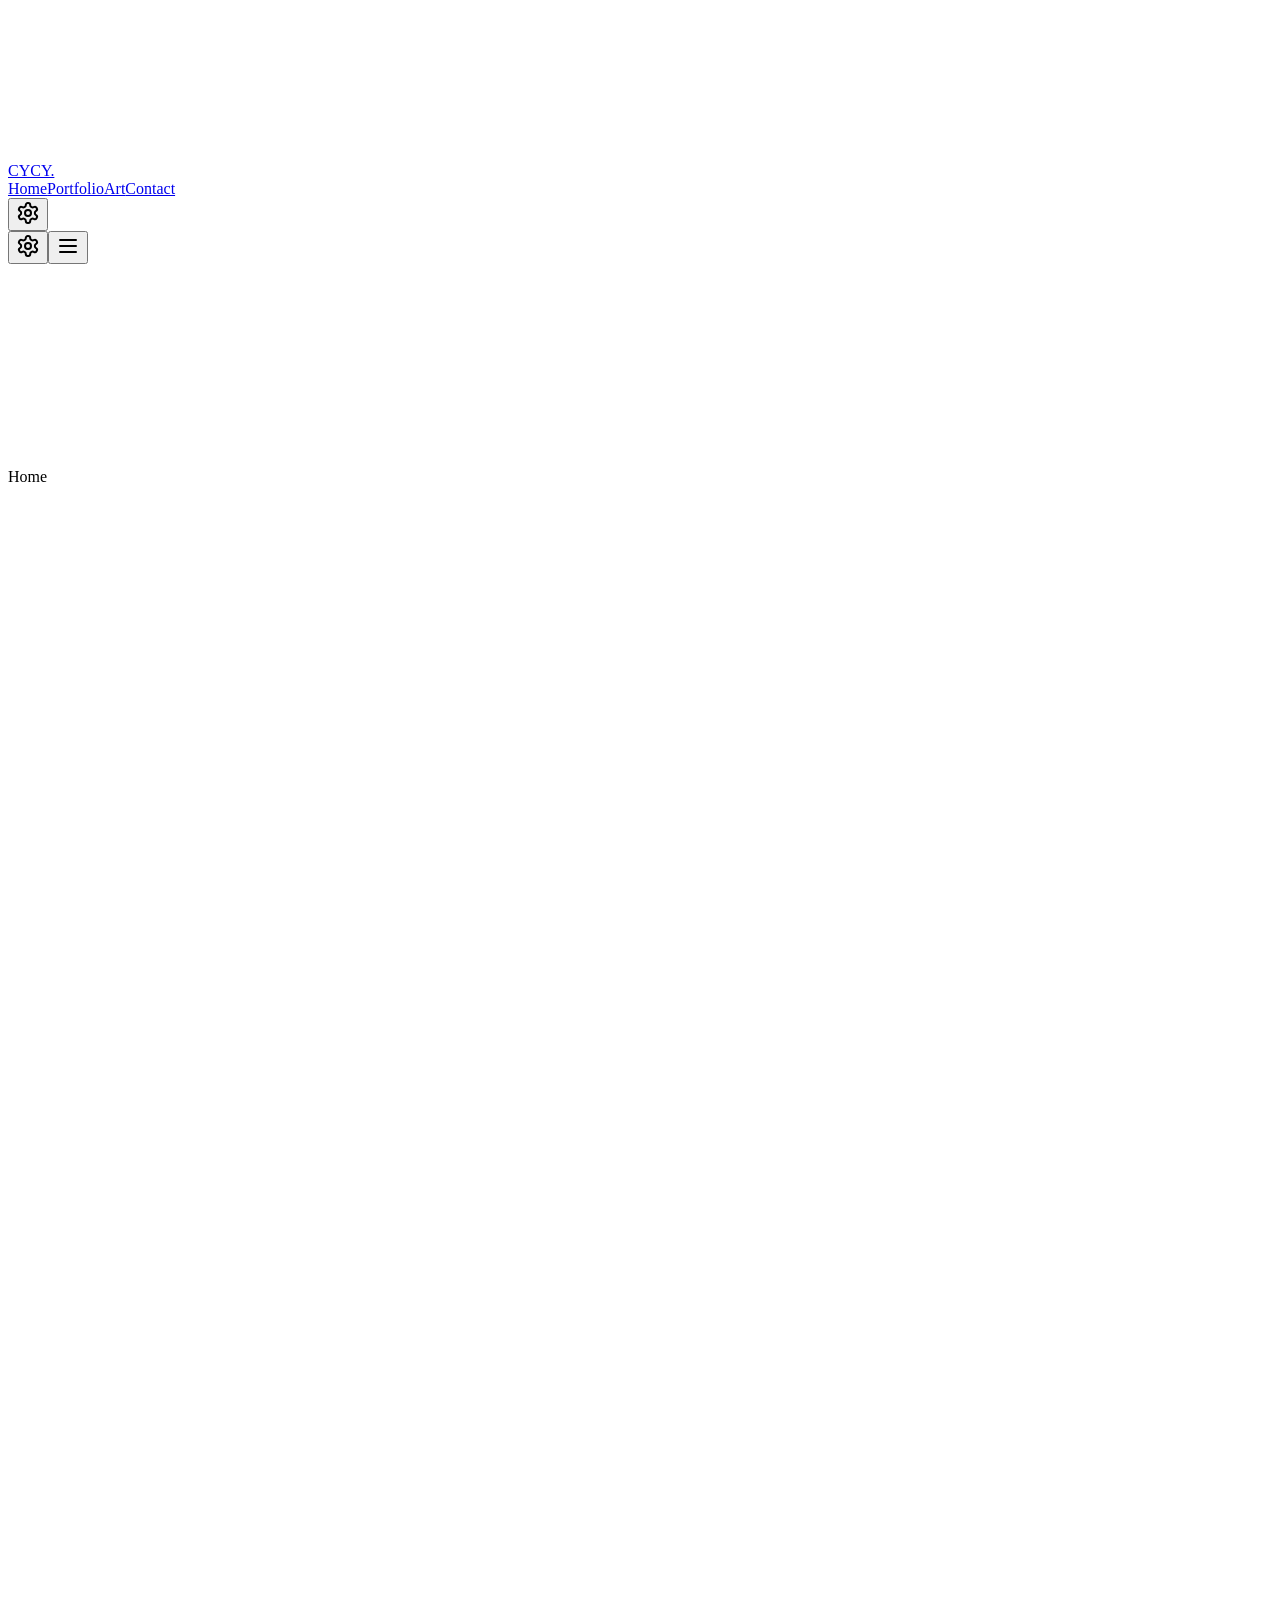
==== commit affc4fe9: "Update responsive portfolio export" ====
--- a/index.html
+++ b/index.html
@@ -1 +1 @@
-<!DOCTYPE html><!--snJ2R8VcVScgdce8_CXgH--><html data-background-particles="true" data-cursor-trail="true" data-experience-preset="minimal" data-motion-intensity="medium" data-page-transition="true" data-theme="dark" lang="en"><head><meta charSet="utf-8"/><meta name="viewport" content="width=device-width, initial-scale=1"/><link rel="preload" as="image" href="/portfoliowebsite/media/home-thumbnail-cycle.gif" fetchPriority="high"/><link rel="preload" as="image" href="/portfoliowebsite/media/videos/VideoThumbnails/WuwaCyberpunkThumbnail.png" fetchPriority="auto"/><link rel="preload" as="image" href="/portfoliowebsite/media/videos/VideoThumbnails/LelouchEditThumbnail.jpg" fetchPriority="auto"/><link rel="preload" as="image" href="/portfoliowebsite/media/videos/VideoThumbnails/HigurumaEditThumbnail.jpg" fetchPriority="auto"/><link rel="preload" as="image" href="/portfoliowebsite/media/videos/VideoThumbnails/SpidermanEditThumbnail.png" fetchPriority="auto"/><link rel="preload" as="image" href="/portfoliowebsite/media/videos/VideoThumbnails/LuukEditThumbnail.jpg" fetchPriority="auto"/><link rel="preload" as="image" href="/portfoliowebsite/media/videos/VideoThumbnails/PolarOppositesThumbnail.jpg" fetchPriority="auto"/><link rel="preload" as="image" href="/portfoliowebsite/media/videos/VideoThumbnails/FrierenEditThumbnail.jpg" fetchPriority="auto"/><link rel="preload" as="image" href="/portfoliowebsite/media/videos/VideoThumbnails/LucyEditThumbnail.jpg" fetchPriority="auto"/><link rel="preload" as="image" href="/portfoliowebsite/media/posters/art-portfolio/lucy-edit.jpg" fetchPriority="auto"/><link rel="stylesheet" href="/portfoliowebsite/_next/static/css/0b831b157cfb88c5.css" data-precedence="next"/><link rel="preload" as="script" fetchPriority="low" href="/portfoliowebsite/_next/static/chunks/webpack-8139f7d4d901e3df.js"/><script src="/portfoliowebsite/_next/static/chunks/acfafb44-8249079a6627ac92.js" async=""></script><script src="/portfoliowebsite/_next/static/chunks/920-c5ab40354f5a9a36.js" async=""></script><script src="/portfoliowebsite/_next/static/chunks/main-app-2f28ea6d8888bafd.js" async=""></script><script src="/portfoliowebsite/_next/static/chunks/748-14414929472d3d7d.js" async=""></script><script src="/portfoliowebsite/_next/static/chunks/922-cbb4a99e19818eb1.js" async=""></script><script src="/portfoliowebsite/_next/static/chunks/app/layout-d3629d380cbf629b.js" async=""></script><script src="/portfoliowebsite/_next/static/chunks/932-b7897e59af531774.js" async=""></script><script src="/portfoliowebsite/_next/static/chunks/app/page-4cf8825beea69c20.js" async=""></script><link rel="preload" as="image" href="/portfoliowebsite/media/posters/art-portfolio/spiderman-01.jpg" fetchPriority="auto"/><link rel="preload" as="image" href="/portfoliowebsite/media/posters/art-portfolio/spiderman-02.jpg" fetchPriority="auto"/><link rel="preload" as="image" href="/portfoliowebsite/media/profile/citsuuy-discord-avatar.png"/><title>CYCY. Digital Media Portfolio</title><meta name="description" content="Selected digital media works in editing, motion graphics, visual storytelling, and experiments."/><link rel="icon" href="/portfoliowebsite/favicon.svg"/><script src="/portfoliowebsite/_next/static/chunks/polyfills-42372ed130431b0a.js" noModule=""></script></head><body><div hidden=""><!--$--><!--/$--></div><canvas aria-hidden="true" class="pointer-events-none fixed inset-0 z-[1] opacity-80 mix-blend-screen"></canvas><header class="fixed left-0 right-0 top-0 z-40 px-5 py-5 mix-blend-difference md:px-8"><div class="mx-auto flex max-w-7xl items-center justify-between text-white"><a class="text-lg font-semibold" data-magnetic="true" data-magnetic-strength="10" href="/portfoliowebsite/#home">CYCY.</a><div class="hidden items-center gap-5 md:flex"><nav class="flex items-center gap-8 text-sm" aria-label="Primary navigation"><a class="relative transition-opacity duration-300 hover:opacity-60 opacity-90" data-magnetic="true" data-magnetic-strength="10" href="/portfoliowebsite/#home">Home</a><a class="relative transition-opacity duration-300 hover:opacity-60 opacity-90" data-magnetic="true" data-magnetic-strength="10" href="/portfoliowebsite/#portfolio">Portfolio</a><a class="relative transition-opacity duration-300 hover:opacity-60 opacity-90" data-magnetic="true" data-magnetic-strength="10" href="/portfoliowebsite/#art">Art</a><a class="relative transition-opacity duration-300 hover:opacity-60 opacity-90" data-magnetic="true" data-magnetic-strength="10" href="/portfoliowebsite/#contact">Contact</a></nav><button aria-expanded="false" aria-label="Open website settings" class="inline-flex h-10 w-10 items-center justify-center rounded-full text-white transition-colors duration-300 hover:bg-white/15 focus-visible:outline-none focus-visible:ring-2 focus-visible:ring-white/35" data-magnetic="true" data-magnetic-strength="8" type="button"><svg xmlns="http://www.w3.org/2000/svg" width="24" height="24" viewBox="0 0 24 24" fill="none" stroke="currentColor" stroke-width="2" stroke-linecap="round" stroke-linejoin="round" class="lucide lucide-settings h-4 w-4" aria-hidden="true"><path d="M12.22 2h-.44a2 2 0 0 0-2 2v.18a2 2 0 0 1-1 1.73l-.43.25a2 2 0 0 1-2 0l-.15-.08a2 2 0 0 0-2.73.73l-.22.38a2 2 0 0 0 .73 2.73l.15.1a2 2 0 0 1 1 1.72v.51a2 2 0 0 1-1 1.74l-.15.09a2 2 0 0 0-.73 2.73l.22.38a2 2 0 0 0 2.73.73l.15-.08a2 2 0 0 1 2 0l.43.25a2 2 0 0 1 1 1.73V20a2 2 0 0 0 2 2h.44a2 2 0 0 0 2-2v-.18a2 2 0 0 1 1-1.73l.43-.25a2 2 0 0 1 2 0l.15.08a2 2 0 0 0 2.73-.73l.22-.39a2 2 0 0 0-.73-2.73l-.15-.08a2 2 0 0 1-1-1.74v-.5a2 2 0 0 1 1-1.74l.15-.09a2 2 0 0 0 .73-2.73l-.22-.38a2 2 0 0 0-2.73-.73l-.15.08a2 2 0 0 1-2 0l-.43-.25a2 2 0 0 1-1-1.73V4a2 2 0 0 0-2-2z"></path><circle cx="12" cy="12" r="3"></circle></svg></button></div><div class="flex items-center gap-2 md:hidden"><button aria-expanded="false" aria-label="Open website settings" class="inline-flex h-10 w-10 items-center justify-center rounded-full text-white transition-colors duration-300 hover:bg-white/15 focus-visible:outline-none focus-visible:ring-2 focus-visible:ring-white/35" data-magnetic="true" data-magnetic-strength="8" type="button"><svg xmlns="http://www.w3.org/2000/svg" width="24" height="24" viewBox="0 0 24 24" fill="none" stroke="currentColor" stroke-width="2" stroke-linecap="round" stroke-linejoin="round" class="lucide lucide-settings h-4 w-4" aria-hidden="true"><path d="M12.22 2h-.44a2 2 0 0 0-2 2v.18a2 2 0 0 1-1 1.73l-.43.25a2 2 0 0 1-2 0l-.15-.08a2 2 0 0 0-2.73.73l-.22.38a2 2 0 0 0 .73 2.73l.15.1a2 2 0 0 1 1 1.72v.51a2 2 0 0 1-1 1.74l-.15.09a2 2 0 0 0-.73 2.73l.22.38a2 2 0 0 0 2.73.73l.15-.08a2 2 0 0 1 2 0l.43.25a2 2 0 0 1 1 1.73V20a2 2 0 0 0 2 2h.44a2 2 0 0 0 2-2v-.18a2 2 0 0 1 1-1.73l.43-.25a2 2 0 0 1 2 0l.15.08a2 2 0 0 0 2.73-.73l.22-.39a2 2 0 0 0-.73-2.73l-.15-.08a2 2 0 0 1-1-1.74v-.5a2 2 0 0 1 1-1.74l.15-.09a2 2 0 0 0 .73-2.73l-.22-.38a2 2 0 0 0-2.73-.73l-.15.08a2 2 0 0 1-2 0l-.43-.25a2 2 0 0 1-1-1.73V4a2 2 0 0 0-2-2z"></path><circle cx="12" cy="12" r="3"></circle></svg></button><button aria-label="Open navigation" class="inline-flex h-10 w-10 items-center justify-center border border-white/40" data-magnetic="true" type="button"><svg xmlns="http://www.w3.org/2000/svg" width="24" height="24" viewBox="0 0 24 24" fill="none" stroke="currentColor" stroke-width="2" stroke-linecap="round" stroke-linejoin="round" class="lucide lucide-menu h-5 w-5" aria-hidden="true"><line x1="4" x2="20" y1="12" y2="12"></line><line x1="4" x2="20" y1="6" y2="6"></line><line x1="4" x2="20" y1="18" y2="18"></line></svg></button></div></div></header><aside aria-label="Section progress" class="pointer-events-none fixed right-5 top-1/2 z-40 hidden -translate-y-1/2 mix-blend-difference md:block"><div class="relative w-3" style="height:204px"><div class="absolute left-0 top-0 h-7 w-3 bg-white"></div></div><div class="sr-only">Home</div></aside><div class="min-h-screen" style="filter:blur(10px);opacity:0;transform:translateY(18px)"><main class="min-h-screen"><section aria-label="Loading portfolio intro" class="pointer-events-none fixed inset-0 z-50 overflow-hidden bg-[#050505] px-5 py-5 text-white md:px-8" style="clip-path:inset(0 0 0% 0);opacity:1"><div class="absolute inset-0 opacity-30"><div class="absolute inset-0 bg-[radial-gradient(circle_at_24%_18%,rgba(255,255,255,0.13),transparent_28%),radial-gradient(circle_at_76%_76%,rgba(125,185,255,0.09),transparent_34%)]"></div><div class="absolute inset-0 bg-[linear-gradient(90deg,rgba(255,255,255,0.045)_1px,transparent_1px),linear-gradient(0deg,rgba(255,255,255,0.035)_1px,transparent_1px)] bg-[size:72px_72px]"></div></div><div aria-hidden="true" class="absolute top-0 h-full w-1/3 bg-gradient-to-r from-transparent via-white/10 to-transparent"></div><div class="relative flex min-h-full w-full flex-col justify-between"><div class="flex items-start justify-between border-b border-white/15 pb-8 text-xs text-white/60 md:pb-10"><span>Intro sequence</span><span>CYCY.</span></div><div class="absolute inset-0 flex items-center justify-center"><div class="w-full max-w-[24rem] text-center"><p class="text-xs uppercase tracking-[0.28em] text-white/45">Opening</p><h1 class="mt-3 text-5xl font-medium leading-none md:text-7xl">CYCY.</h1><p class="mt-4 text-sm text-white/62" style="opacity:0;transform:translateY(8px)">Preparing archive</p><div class="mt-6 overflow-hidden bg-white/10"><div class="h-1.5 bg-white"></div></div><div class="mt-4 flex items-center justify-between text-xs text-white/50"><span>Media index</span><span>000<!-- -->%</span></div></div></div><div class="grid gap-4 border-t border-white/15 pt-4 text-xs text-white/45 md:grid-cols-[1fr_auto] md:items-end"><div class="flex flex-wrap gap-x-5 gap-y-2"><span style="opacity:0;transform:translateY(12px)">01<!-- --> / <!-- -->Video edits</span><span style="opacity:0;transform:translateY(12px)">02<!-- --> / <!-- -->Motion graphics</span><span style="opacity:0;transform:translateY(12px)">03<!-- --> / <!-- -->Poster studies</span></div><div class="hidden overflow-hidden md:block"><p class="text-right text-sm text-white/55" style="transform:translateY(120%)">Scroll to explore the archive.</p></div></div><div class="sr-only"><span>Video edits</span><span>Motion graphics</span><span>Poster studies</span></div></div></section><div class="home-flow min-h-screen" style="clip-path:inset(0 0 100% 0);opacity:0.72;transform:translateY(18px)"><section class="unified-section-bg relative min-h-screen scroll-mt-20 px-5 pb-16 pt-28 md:px-8 md:pt-36" id="home"><div class="mx-auto grid max-w-7xl gap-10 border-t border-black pt-8 lg:grid-cols-[0.95fr_1.05fr] lg:items-stretch"><div class="flex flex-col"><div><p class="mb-8 text-sm text-neutral-500">Selected media archive / 2024-2026</p><h1 class="max-w-4xl text-5xl font-medium leading-[1.04] md:text-7xl 2xl:text-8xl"><span><span class="-mb-[0.14em] inline-block overflow-hidden pb-[0.14em] align-bottom"><span class="inline-block" style="transform:translateY(110%)">Digital</span></span> </span><span><span class="-mb-[0.14em] inline-block overflow-hidden pb-[0.14em] align-bottom"><span class="inline-block" style="transform:translateY(110%)">Media</span></span> </span><span><span class="-mb-[0.14em] inline-block overflow-hidden pb-[0.14em] align-bottom"><span class="inline-block" style="transform:translateY(110%)">Portfolio</span></span></span></h1></div><div class="mt-8 max-w-2xl" style="opacity:0;transform:translateY(24px)"><p class="text-lg leading-8 text-neutral-600 md:text-xl md:leading-9">Selected works in video editing, motion graphics, visual storytelling, and experimental media.</p><div class="mt-8"><a class="group relative inline-flex h-12 min-w-44 overflow-hidden border border-black bg-white px-5 text-sm text-black transition-colors duration-300 hover:bg-black hover:text-white" data-magnetic="true" data-magnetic-strength="14" href="/portfoliowebsite/#portfolio"><span class="absolute inset-0 flex items-center whitespace-nowrap transition-transform duration-500 ease-premium group-hover:-translate-y-full"><span class="w-full px-1">View portfolio +</span></span><span aria-hidden="true" class="absolute inset-0 flex translate-y-full items-center whitespace-nowrap transition-transform duration-500 ease-premium group-hover:translate-y-0"><span class="animate-[marquee_5s_linear_infinite] px-1">View portfolio +<!-- -->   <!-- -->View portfolio +<!-- -->   <!-- -->View portfolio +</span></span></a></div></div></div><div class="relative" style="opacity:0;transform:translateY(36px)"><div class="media-noise relative overflow-hidden bg-neutral-100 aspect-video w-full"><img alt="Slow cycling preview of portfolio thumbnails" class="h-full w-full object-cover" draggable="false" fetchPriority="high" src="/portfoliowebsite/media/home-thumbnail-cycle.gif"/></div><div class="absolute bottom-0 left-0 right-0 grid grid-cols-2 border-t border-white/55 bg-black/70 text-white backdrop-blur-sm"><div class="p-4"><p class="text-xs text-white/55">Format</p><p class="mt-2 text-sm">Video edits / Poster art / Motion design</p></div><div class="border-l border-white/25 p-4"><p class="text-xs text-white/55">Current focus</p><p class="mt-2 text-sm">Published works archive</p></div></div></div></div><button aria-label="Scroll to portfolio" class="absolute left-1/2 top-[calc(100vh-4.75rem)] inline-flex h-11 w-11 items-center justify-center text-neutral-500 outline-none transition-colors duration-300 hover:text-neutral-700 focus-visible:ring-2 focus-visible:ring-neutral-400" type="button" style="opacity:0.22;transform:translateX(-50%)"><svg xmlns="http://www.w3.org/2000/svg" width="24" height="24" viewBox="0 0 24 24" fill="none" stroke="currentColor" stroke-width="2" stroke-linecap="round" stroke-linejoin="round" class="lucide lucide-chevron-down h-8 w-8 stroke-[1.5]" aria-hidden="true"><path d="m6 9 6 6 6-6"></path></svg></button></section><section class="unified-section-bg flex min-h-screen scroll-mt-0 items-center px-5 py-24 md:px-8" id="showreel"><div class="mx-auto w-full max-w-7xl border-t border-black pt-6"><div class="mb-6 flex flex-col justify-between gap-5 md:flex-row md:items-end"><div><p class="mb-4 text-sm text-neutral-500">Showreel preview</p><h2 class="text-5xl font-medium leading-none md:text-6xl xl:text-7xl">2026 Showreel</h2></div><p class="max-w-md text-base leading-7 text-neutral-600">Motion Graphics + VFX</p></div><button class="group relative mx-auto block w-full max-w-5xl overflow-hidden border border-neutral-200 bg-black text-left text-white shadow-fine" data-magnetic="true" data-magnetic-strength="8" type="button" style="opacity:0;transform:translateY(28px)"><div class="media-noise relative overflow-hidden bg-neutral-100 aspect-video max-h-[62vh] w-full opacity-72 transition-transform duration-700 ease-premium group-hover:scale-[1.018]"><img alt="Wuthering Waves x Cyberpunk showreel thumbnail" class="h-full w-full object-cover" draggable="false" fetchPriority="auto" src="/portfoliowebsite/media/videos/VideoThumbnails/WuwaCyberpunkThumbnail.png"/></div><div class="absolute inset-0 bg-gradient-to-t from-black/80 via-black/20 to-transparent"></div><span class="absolute left-1/2 top-1/2 inline-flex h-20 w-20 -translate-x-1/2 -translate-y-1/2 items-center justify-center rounded-full border border-white/60 bg-white/12 backdrop-blur-md md:h-24 md:w-24"><svg xmlns="http://www.w3.org/2000/svg" width="24" height="24" viewBox="0 0 24 24" fill="none" stroke="currentColor" stroke-width="2" stroke-linecap="round" stroke-linejoin="round" class="lucide lucide-play ml-1 h-9 w-9 fill-white md:h-11 md:w-11" aria-hidden="true"><polygon points="6 3 20 12 6 21 6 3"></polygon></svg></span><div class="absolute bottom-0 left-0 right-0 flex flex-col justify-between gap-4 p-5 md:flex-row md:items-end md:p-8"><div><p class="text-sm text-white/62">Music: War - keshi</p><h3 class="mt-2 text-3xl font-medium md:text-5xl">Edit of Wuthering Waves X Cyberpunk Edgerunners Series</h3></div><span class="text-sm text-white/70">Click to watch</span></div></button></div></section><section class="unified-section-bg relative" data-active-page="0" data-scroll-mode="portfolio-reel" data-scroll-pair-count="4" id="portfolio" style="height:620vh"><div class="sticky top-0 flex h-screen items-center overflow-hidden px-5 py-20 md:px-8"><div class="pointer-events-none absolute left-5 right-5 top-20 z-10 mx-auto flex max-w-7xl items-start justify-between gap-6 md:left-8 md:right-8"><div><p class="mb-3 text-sm text-neutral-500">Selected Works</p><h2 class="text-5xl font-medium leading-none md:text-7xl">Project reel</h2></div><p class="hidden max-w-sm text-right text-sm leading-6 text-neutral-500 md:block">Scroll down and the projects pass through the center. Each frame is built for 16:9 video and edit work.</p></div><div class="flex" style="gap:7vw;padding-left:5vw"><button class="group shrink-0 text-left outline-none" data-magnetic="true" data-magnetic-strength="6" style="width:clamp(230px, 40vw, 760px)" type="button"><div class="relative overflow-hidden border border-neutral-200 bg-white shadow-fine"><div class="media-noise relative overflow-hidden bg-neutral-100 aspect-video w-full transition-transform duration-700 ease-premium group-hover:scale-[1.025]"><img alt="Edit of Wuthering Waves X Cyberpunk thumbnail" class="h-full w-full object-cover" draggable="false" fetchPriority="auto" src="/portfoliowebsite/media/videos/VideoThumbnails/WuwaCyberpunkThumbnail.png"/></div><div class="absolute left-4 top-4 flex flex-wrap gap-2 text-xs md:left-6 md:top-6"><span class="border border-white/35 bg-black/60 px-3 py-1.5 text-white backdrop-blur-sm">Hover preview</span><span class="border border-white/35 bg-black/60 px-3 py-1.5 text-white backdrop-blur-sm">00:27</span><span class="border border-cyan-200/70 bg-cyan-300/92 px-3 py-1.5 font-medium text-black shadow-[0_0_24px_rgba(103,232,249,0.28)] backdrop-blur-sm">Before/After slider</span></div><div class="absolute inset-x-0 bottom-0 grid grid-cols-[1fr_auto] items-end gap-5 bg-black/72 p-4 text-white backdrop-blur-sm md:p-6"><div><p class="text-xs text-white/55">01<!-- --> / <!-- -->2026<!-- --> / <!-- -->Anime Edits<!-- --> / <!-- -->Published</p><h3 class="mt-2 text-2xl font-medium md:text-4xl">Edit of Wuthering Waves X Cyberpunk</h3></div><svg xmlns="http://www.w3.org/2000/svg" width="24" height="24" viewBox="0 0 24 24" fill="none" stroke="currentColor" stroke-width="2" stroke-linecap="round" stroke-linejoin="round" class="lucide lucide-arrow-up-right h-6 w-6 transition-transform duration-300 group-hover:-translate-y-1 group-hover:translate-x-1" aria-hidden="true"><path d="M7 7h10v10"></path><path d="M7 17 17 7"></path></svg></div></div></button><button class="group shrink-0 text-left outline-none" data-magnetic="true" data-magnetic-strength="6" style="width:clamp(230px, 40vw, 760px)" type="button"><div class="relative overflow-hidden border border-neutral-200 bg-white shadow-fine"><div class="media-noise relative overflow-hidden bg-neutral-100 aspect-video w-full transition-transform duration-700 ease-premium group-hover:scale-[1.025]"><img alt="ALL HAIL LELOUCH - VEM! [AMV/Edit] thumbnail" class="h-full w-full object-cover" draggable="false" fetchPriority="auto" src="/portfoliowebsite/media/videos/VideoThumbnails/LelouchEditThumbnail.jpg"/></div><div class="absolute left-4 top-4 flex flex-wrap gap-2 text-xs md:left-6 md:top-6"><span class="border border-white/35 bg-black/60 px-3 py-1.5 text-white backdrop-blur-sm">Hover preview</span><span class="border border-white/35 bg-black/60 px-3 py-1.5 text-white backdrop-blur-sm">00:40</span><span class="border border-cyan-200/70 bg-cyan-300/92 px-3 py-1.5 font-medium text-black shadow-[0_0_24px_rgba(103,232,249,0.28)] backdrop-blur-sm">Before/After slider</span></div><div class="absolute inset-x-0 bottom-0 grid grid-cols-[1fr_auto] items-end gap-5 bg-black/72 p-4 text-white backdrop-blur-sm md:p-6"><div><p class="text-xs text-white/55">02<!-- --> / <!-- -->2025<!-- --> / <!-- -->Anime Edits<!-- --> / <!-- -->Published</p><h3 class="mt-2 text-2xl font-medium md:text-4xl">ALL HAIL LELOUCH - VEM! [AMV/Edit]</h3></div><svg xmlns="http://www.w3.org/2000/svg" width="24" height="24" viewBox="0 0 24 24" fill="none" stroke="currentColor" stroke-width="2" stroke-linecap="round" stroke-linejoin="round" class="lucide lucide-arrow-up-right h-6 w-6 transition-transform duration-300 group-hover:-translate-y-1 group-hover:translate-x-1" aria-hidden="true"><path d="M7 7h10v10"></path><path d="M7 17 17 7"></path></svg></div></div></button><button class="group shrink-0 text-left outline-none" data-magnetic="true" data-magnetic-strength="6" style="width:clamp(230px, 40vw, 760px)" type="button"><div class="relative overflow-hidden border border-neutral-200 bg-white shadow-fine"><div class="media-noise relative overflow-hidden bg-neutral-100 aspect-video w-full transition-transform duration-700 ease-premium group-hover:scale-[1.025]"><img alt="CRANK - Higuruma Edit (ALIVE) - [AMV/Edit] 4K thumbnail" class="h-full w-full object-cover" draggable="false" fetchPriority="auto" src="/portfoliowebsite/media/videos/VideoThumbnails/HigurumaEditThumbnail.jpg"/></div><div class="absolute left-4 top-4 flex flex-wrap gap-2 text-xs md:left-6 md:top-6"><span class="border border-white/35 bg-black/60 px-3 py-1.5 text-white backdrop-blur-sm">Hover preview</span><span class="border border-white/35 bg-black/60 px-3 py-1.5 text-white backdrop-blur-sm">0:24</span></div><div class="absolute inset-x-0 bottom-0 grid grid-cols-[1fr_auto] items-end gap-5 bg-black/72 p-4 text-white backdrop-blur-sm md:p-6"><div><p class="text-xs text-white/55">03<!-- --> / <!-- -->2026<!-- --> / <!-- -->Anime Edits<!-- --> / <!-- -->Published</p><h3 class="mt-2 text-2xl font-medium md:text-4xl">CRANK - Higuruma Edit (ALIVE) - [AMV/Edit] 4K</h3></div><svg xmlns="http://www.w3.org/2000/svg" width="24" height="24" viewBox="0 0 24 24" fill="none" stroke="currentColor" stroke-width="2" stroke-linecap="round" stroke-linejoin="round" class="lucide lucide-arrow-up-right h-6 w-6 transition-transform duration-300 group-hover:-translate-y-1 group-hover:translate-x-1" aria-hidden="true"><path d="M7 7h10v10"></path><path d="M7 17 17 7"></path></svg></div></div></button><button class="group shrink-0 text-left outline-none" data-magnetic="true" data-magnetic-strength="6" style="width:clamp(230px, 40vw, 760px)" type="button"><div class="relative overflow-hidden border border-neutral-200 bg-white shadow-fine"><div class="media-noise relative overflow-hidden bg-neutral-100 aspect-video w-full transition-transform duration-700 ease-premium group-hover:scale-[1.025]"><img alt="Never See me again I Spiderman [AMV/4K/Edit] thumbnail" class="h-full w-full object-cover" draggable="false" fetchPriority="auto" src="/portfoliowebsite/media/videos/VideoThumbnails/SpidermanEditThumbnail.png"/></div><div class="absolute left-4 top-4 flex flex-wrap gap-2 text-xs md:left-6 md:top-6"><span class="border border-white/35 bg-black/60 px-3 py-1.5 text-white backdrop-blur-sm">Hover preview</span><span class="border border-white/35 bg-black/60 px-3 py-1.5 text-white backdrop-blur-sm">00:42</span><span class="border border-cyan-200/70 bg-cyan-300/92 px-3 py-1.5 font-medium text-black shadow-[0_0_24px_rgba(103,232,249,0.28)] backdrop-blur-sm">Before/After slider</span></div><div class="absolute inset-x-0 bottom-0 grid grid-cols-[1fr_auto] items-end gap-5 bg-black/72 p-4 text-white backdrop-blur-sm md:p-6"><div><p class="text-xs text-white/55">04<!-- --> / <!-- -->2026<!-- --> / <!-- -->Cinematic Edits<!-- --> / <!-- -->Published</p><h3 class="mt-2 text-2xl font-medium md:text-4xl">Never See me again I Spiderman [AMV/4K/Edit]</h3></div><svg xmlns="http://www.w3.org/2000/svg" width="24" height="24" viewBox="0 0 24 24" fill="none" stroke="currentColor" stroke-width="2" stroke-linecap="round" stroke-linejoin="round" class="lucide lucide-arrow-up-right h-6 w-6 transition-transform duration-300 group-hover:-translate-y-1 group-hover:translate-x-1" aria-hidden="true"><path d="M7 7h10v10"></path><path d="M7 17 17 7"></path></svg></div></div></button><button class="group shrink-0 text-left outline-none" data-magnetic="true" data-magnetic-strength="6" style="width:clamp(230px, 40vw, 760px)" type="button"><div class="relative overflow-hidden border border-neutral-200 bg-white shadow-fine"><div class="media-noise relative overflow-hidden bg-neutral-100 aspect-video w-full transition-transform duration-700 ease-premium group-hover:scale-[1.025]"><img alt="Luuk Herssen Wuthering Waves Edit thumbnail" class="h-full w-full object-cover" draggable="false" fetchPriority="auto" src="/portfoliowebsite/media/videos/VideoThumbnails/LuukEditThumbnail.jpg"/></div><div class="absolute left-4 top-4 flex flex-wrap gap-2 text-xs md:left-6 md:top-6"><span class="border border-white/35 bg-black/60 px-3 py-1.5 text-white backdrop-blur-sm">Hover preview</span><span class="border border-white/35 bg-black/60 px-3 py-1.5 text-white backdrop-blur-sm">00:37</span></div><div class="absolute inset-x-0 bottom-0 grid grid-cols-[1fr_auto] items-end gap-5 bg-black/72 p-4 text-white backdrop-blur-sm md:p-6"><div><p class="text-xs text-white/55">05<!-- --> / <!-- -->2026<!-- --> / <!-- -->Anime Edits<!-- --> / <!-- -->Published</p><h3 class="mt-2 text-2xl font-medium md:text-4xl">Luuk Herssen Wuthering Waves Edit</h3></div><svg xmlns="http://www.w3.org/2000/svg" width="24" height="24" viewBox="0 0 24 24" fill="none" stroke="currentColor" stroke-width="2" stroke-linecap="round" stroke-linejoin="round" class="lucide lucide-arrow-up-right h-6 w-6 transition-transform duration-300 group-hover:-translate-y-1 group-hover:translate-x-1" aria-hidden="true"><path d="M7 7h10v10"></path><path d="M7 17 17 7"></path></svg></div></div></button><button class="group shrink-0 text-left outline-none" data-magnetic="true" data-magnetic-strength="6" style="width:clamp(230px, 40vw, 760px)" type="button"><div class="relative overflow-hidden border border-neutral-200 bg-white shadow-fine"><div class="media-noise relative overflow-hidden bg-neutral-100 aspect-video w-full transition-transform duration-700 ease-premium group-hover:scale-[1.025]"><img alt="You And I Are Polar Opposites Edit thumbnail" class="h-full w-full object-cover" draggable="false" fetchPriority="auto" src="/portfoliowebsite/media/videos/VideoThumbnails/PolarOppositesThumbnail.jpg"/></div><div class="absolute left-4 top-4 flex flex-wrap gap-2 text-xs md:left-6 md:top-6"><span class="border border-white/35 bg-black/60 px-3 py-1.5 text-white backdrop-blur-sm">Hover preview</span><span class="border border-white/35 bg-black/60 px-3 py-1.5 text-white backdrop-blur-sm">00:30</span></div><div class="absolute inset-x-0 bottom-0 grid grid-cols-[1fr_auto] items-end gap-5 bg-black/72 p-4 text-white backdrop-blur-sm md:p-6"><div><p class="text-xs text-white/55">06<!-- --> / <!-- -->2026<!-- --> / <!-- -->Anime Edits<!-- --> / <!-- -->Published</p><h3 class="mt-2 text-2xl font-medium md:text-4xl">You And I Are Polar Opposites Edit</h3></div><svg xmlns="http://www.w3.org/2000/svg" width="24" height="24" viewBox="0 0 24 24" fill="none" stroke="currentColor" stroke-width="2" stroke-linecap="round" stroke-linejoin="round" class="lucide lucide-arrow-up-right h-6 w-6 transition-transform duration-300 group-hover:-translate-y-1 group-hover:translate-x-1" aria-hidden="true"><path d="M7 7h10v10"></path><path d="M7 17 17 7"></path></svg></div></div></button><button class="group shrink-0 text-left outline-none" data-magnetic="true" data-magnetic-strength="6" style="width:clamp(230px, 40vw, 760px)" type="button"><div class="relative overflow-hidden border border-neutral-200 bg-white shadow-fine"><div class="media-noise relative overflow-hidden bg-neutral-100 aspect-video w-full transition-transform duration-700 ease-premium group-hover:scale-[1.025]"><img alt="Frieren &amp; Himmel Memories thumbnail" class="h-full w-full object-cover" draggable="false" fetchPriority="auto" src="/portfoliowebsite/media/videos/VideoThumbnails/FrierenEditThumbnail.jpg"/></div><div class="absolute left-4 top-4 flex flex-wrap gap-2 text-xs md:left-6 md:top-6"><span class="border border-white/35 bg-black/60 px-3 py-1.5 text-white backdrop-blur-sm">Hover preview</span><span class="border border-white/35 bg-black/60 px-3 py-1.5 text-white backdrop-blur-sm">01:14</span></div><div class="absolute inset-x-0 bottom-0 grid grid-cols-[1fr_auto] items-end gap-5 bg-black/72 p-4 text-white backdrop-blur-sm md:p-6"><div><p class="text-xs text-white/55">07<!-- --> / <!-- -->2025<!-- --> / <!-- -->Anime Edits<!-- --> / <!-- -->Published</p><h3 class="mt-2 text-2xl font-medium md:text-4xl">Frieren &amp; Himmel Memories</h3></div><svg xmlns="http://www.w3.org/2000/svg" width="24" height="24" viewBox="0 0 24 24" fill="none" stroke="currentColor" stroke-width="2" stroke-linecap="round" stroke-linejoin="round" class="lucide lucide-arrow-up-right h-6 w-6 transition-transform duration-300 group-hover:-translate-y-1 group-hover:translate-x-1" aria-hidden="true"><path d="M7 7h10v10"></path><path d="M7 17 17 7"></path></svg></div></div></button><button class="group shrink-0 text-left outline-none" data-magnetic="true" data-magnetic-strength="6" style="width:clamp(230px, 40vw, 760px)" type="button"><div class="relative overflow-hidden border border-neutral-200 bg-white shadow-fine"><div class="media-noise relative overflow-hidden bg-neutral-100 aspect-video w-full transition-transform duration-700 ease-premium group-hover:scale-[1.025]"><img alt="Sad Edit of Cyberpunk Edgerunners thumbnail" class="h-full w-full object-cover" draggable="false" fetchPriority="auto" src="/portfoliowebsite/media/videos/VideoThumbnails/LucyEditThumbnail.jpg"/></div><div class="absolute left-4 top-4 flex flex-wrap gap-2 text-xs md:left-6 md:top-6"><span class="border border-white/35 bg-black/60 px-3 py-1.5 text-white backdrop-blur-sm">Hover preview</span><span class="border border-white/35 bg-black/60 px-3 py-1.5 text-white backdrop-blur-sm">01:16</span><span class="border border-cyan-200/70 bg-cyan-300/92 px-3 py-1.5 font-medium text-black shadow-[0_0_24px_rgba(103,232,249,0.28)] backdrop-blur-sm">Before/After slider</span></div><div class="absolute inset-x-0 bottom-0 grid grid-cols-[1fr_auto] items-end gap-5 bg-black/72 p-4 text-white backdrop-blur-sm md:p-6"><div><p class="text-xs text-white/55">08<!-- --> / <!-- -->2025<!-- --> / <!-- -->Anime Edits<!-- --> / <!-- -->Published</p><h3 class="mt-2 text-2xl font-medium md:text-4xl">Sad Edit of Cyberpunk Edgerunners</h3></div><svg xmlns="http://www.w3.org/2000/svg" width="24" height="24" viewBox="0 0 24 24" fill="none" stroke="currentColor" stroke-width="2" stroke-linecap="round" stroke-linejoin="round" class="lucide lucide-arrow-up-right h-6 w-6 transition-transform duration-300 group-hover:-translate-y-1 group-hover:translate-x-1" aria-hidden="true"><path d="M7 7h10v10"></path><path d="M7 17 17 7"></path></svg></div></div></button></div></div></section><section class="unified-section-bg scroll-mt-20 px-5 py-24 md:px-8 md:py-32" id="art"><div class="mx-auto grid max-w-7xl items-center gap-12 lg:grid-cols-[0.78fr_1.22fr]"><div><p class="mb-5 text-sm text-neutral-500">Art piece portfolio</p><h2 class="max-w-xl text-5xl font-medium leading-none md:text-7xl">More Works by me</h2><p class="mt-8 max-w-md text-lg leading-8 text-neutral-600">Poster exports, frame studies, visual experiments, and PNG-based artwork can live here beside the video reel without being forced into a 16:9 format.</p><div class="mt-12 flex items-center gap-3"><button aria-label="Previous artwork" class="inline-flex h-12 w-12 items-center justify-center border border-black bg-neutral-100 transition-colors duration-300 hover:bg-black hover:text-white" type="button"><svg xmlns="http://www.w3.org/2000/svg" width="24" height="24" viewBox="0 0 24 24" fill="none" stroke="currentColor" stroke-width="2" stroke-linecap="round" stroke-linejoin="round" class="lucide lucide-arrow-left h-5 w-5" aria-hidden="true"><path d="m12 19-7-7 7-7"></path><path d="M19 12H5"></path></svg></button><button aria-label="Next artwork" class="inline-flex h-12 w-12 items-center justify-center border border-black bg-neutral-100 transition-colors duration-300 hover:bg-black hover:text-white" type="button"><svg xmlns="http://www.w3.org/2000/svg" width="24" height="24" viewBox="0 0 24 24" fill="none" stroke="currentColor" stroke-width="2" stroke-linecap="round" stroke-linejoin="round" class="lucide lucide-arrow-right h-5 w-5" aria-hidden="true"><path d="M5 12h14"></path><path d="m12 5 7 7-7 7"></path></svg></button></div><div class="mt-8 flex items-center gap-2"><button aria-label="Show artwork A" class="h-1.5 transition-all duration-500 w-12 bg-black" type="button"></button><button aria-label="Show artwork B" class="h-1.5 transition-all duration-500 w-5 bg-neutral-300 hover:bg-neutral-500" type="button"></button><button aria-label="Show artwork C" class="h-1.5 transition-all duration-500 w-5 bg-neutral-300 hover:bg-neutral-500" type="button"></button><button aria-label="Show artwork D" class="h-1.5 transition-all duration-500 w-5 bg-neutral-300 hover:bg-neutral-500" type="button"></button><button aria-label="Show artwork E" class="h-1.5 transition-all duration-500 w-5 bg-neutral-300 hover:bg-neutral-500" type="button"></button><button aria-label="Show artwork F" class="h-1.5 transition-all duration-500 w-5 bg-neutral-300 hover:bg-neutral-500" type="button"></button><button aria-label="Show artwork G" class="h-1.5 transition-all duration-500 w-5 bg-neutral-300 hover:bg-neutral-500" type="button"></button></div></div><div class="relative min-h-[560px] overflow-hidden md:min-h-[680px]"><button class="group absolute overflow-hidden bg-white text-left shadow-fine outline-none border border-black/45" aria-label="Open Lucy Edit Thumbnail" type="button" style="z-index:20;height:76%;left:50%;opacity:0;top:50%;width:36%;transform:translateX(32%) translateY(-50%) rotate(2deg)"><div class="absolute inset-0" style="opacity:1;transform:none"><div class="media-noise relative overflow-hidden bg-neutral-100 h-full w-full bg-white grayscale"><img alt="Lucy Edit Thumbnail thumbnail" class="h-full w-full object-cover" draggable="false" fetchPriority="auto" src="/portfoliowebsite/media/posters/art-portfolio/lucy-edit.jpg" style="object-position:60% 50%"/></div></div><div class="pointer-events-none absolute inset-0 bg-neutral-500/40 mix-blend-multiply"></div><div class="absolute left-4 top-4 flex items-center gap-2 text-xs"><span class="border px-2 py-1 border-black/25 bg-white/70">16:9 JPG</span></div></button><button class="group absolute overflow-hidden bg-white text-left shadow-fine outline-none border-2 border-black" aria-label="Open Spider-Man Poster 01" type="button" style="z-index:40;height:76%;left:50%;opacity:0;top:50%;width:36%;transform:translateX(32%) translateY(-50%) rotate(2deg)"><div class="absolute inset-0" style="opacity:1;transform:none"><div class="media-noise relative overflow-hidden bg-neutral-100 h-full w-full bg-white"><img alt="Spider-Man Poster 01 thumbnail" class="h-full w-full object-contain" draggable="false" fetchPriority="auto" src="/portfoliowebsite/media/posters/art-portfolio/spiderman-01.jpg"/></div></div><div class="pointer-events-none absolute inset-0 bg-transparent"></div><div class="absolute left-4 top-4 flex items-center gap-2 text-xs"><span class="border px-2 py-1 border-black bg-white">3:4 JPG</span></div></button><button class="group absolute overflow-hidden bg-white text-left shadow-fine outline-none border border-black/45" aria-label="Open Spider-Man Poster 02" type="button" style="z-index:20;height:76%;left:50%;opacity:0;top:50%;width:36%;transform:translateX(32%) translateY(-50%) rotate(2deg)"><div class="absolute inset-0" style="opacity:1;transform:none"><div class="media-noise relative overflow-hidden bg-neutral-100 h-full w-full bg-white grayscale"><img alt="Spider-Man Poster 02 thumbnail" class="h-full w-full object-contain" draggable="false" fetchPriority="auto" src="/portfoliowebsite/media/posters/art-portfolio/spiderman-02.jpg"/></div></div><div class="pointer-events-none absolute inset-0 bg-neutral-500/40 mix-blend-multiply"></div><div class="absolute left-4 top-4 flex items-center gap-2 text-xs"><span class="border px-2 py-1 border-black/25 bg-white/70">3:4 JPG</span></div></button><button aria-label="Previous artwork" class="absolute left-0 top-1/2 z-30 inline-flex h-11 w-11 -translate-y-1/2 items-center justify-center border border-black bg-neutral-100/90 backdrop-blur transition-colors duration-300 hover:bg-black hover:text-white" type="button"><svg xmlns="http://www.w3.org/2000/svg" width="24" height="24" viewBox="0 0 24 24" fill="none" stroke="currentColor" stroke-width="2" stroke-linecap="round" stroke-linejoin="round" class="lucide lucide-arrow-left h-5 w-5" aria-hidden="true"><path d="m12 19-7-7 7-7"></path><path d="M19 12H5"></path></svg></button><button aria-label="Next artwork" class="absolute right-0 top-1/2 z-30 inline-flex h-11 w-11 -translate-y-1/2 items-center justify-center border border-black bg-neutral-100/90 backdrop-blur transition-colors duration-300 hover:bg-black hover:text-white" type="button"><svg xmlns="http://www.w3.org/2000/svg" width="24" height="24" viewBox="0 0 24 24" fill="none" stroke="currentColor" stroke-width="2" stroke-linecap="round" stroke-linejoin="round" class="lucide lucide-arrow-right h-5 w-5" aria-hidden="true"><path d="M5 12h14"></path><path d="m12 5 7 7-7 7"></path></svg></button></div></div></section><section class="interactive-showcase-section unified-section-bg scroll-mt-20 px-5 py-16 text-white md:px-8 md:py-20" id="showcase"><div class="mx-auto grid min-h-[calc(100svh-8rem)] max-w-7xl items-center gap-10 lg:grid-cols-[0.84fr_1.16fr]"><div><p class="mb-5 text-sm text-white/45">Creative services</p><h2 class="max-w-2xl text-5xl font-medium leading-none md:text-7xl">What I can build for you.</h2><p class="mt-8 max-w-xl text-lg leading-8 text-white/68">This portfolio is not only a gallery. It shows the type of edit packages I can make: finished videos, matching thumbnails, poster artwork, and upload-ready visuals for YouTube, Instagram, Douyin, or a personal project.</p><div class="mt-10 flex max-w-xl flex-wrap gap-2"><span class="border border-white/14 px-3 py-2 text-sm text-white/62">Anime edits</span><span class="border border-white/14 px-3 py-2 text-sm text-white/62">Game edits</span><span class="border border-white/14 px-3 py-2 text-sm text-white/62">Thumbnails</span><span class="border border-white/14 px-3 py-2 text-sm text-white/62">Poster art</span><span class="border border-white/14 px-3 py-2 text-sm text-white/62">Showreels</span></div><a class="mt-10 inline-flex items-center gap-3 border border-white/24 px-5 py-4 text-sm text-white transition-colors duration-300 hover:border-white hover:bg-white hover:text-black" href="#contact">Start a project<span aria-hidden="true">+</span></a></div><div class="showcase-stage border border-white/16 p-4 md:p-5"><div class="grid gap-3 md:grid-cols-2"><button aria-pressed="true" class="showcase-card min-h-28 border p-3 text-left transition-colors duration-300 md:p-4 showcase-card-active border-white text-black" type="button"><span class="showcase-meta-active text-xs">01<!-- --> / <!-- -->AMV / reel / music sync</span><h3 class="mt-4 text-xl font-medium leading-tight md:text-2xl">Video edit package</h3></button><button aria-pressed="false" class="showcase-card min-h-28 border p-3 text-left transition-colors duration-300 md:p-4 border-white/20 text-white hover:border-white/60" type="button"><span class="text-xs text-white/45">02<!-- --> / <!-- -->Artwork / covers / frame design</span><h3 class="mt-4 text-xl font-medium leading-tight md:text-2xl">Poster and thumbnail set</h3></button></div><div class="showcase-focus-card mt-4 border border-white/20 p-4 md:p-5" style="opacity:0;transform:translateY(10px)"><div class="grid gap-6 lg:grid-cols-[0.72fr_1fr]"><div><p class="text-sm text-white/45">Selected package</p><h3 class="mt-2 text-3xl font-medium leading-tight md:text-4xl">Video edit package</h3><p class="mt-4 text-sm leading-6 text-white/62">A short-form edit built around the song, character, and emotion. Good for anime edits, game edits, collabs, birthday edits, or any clip package that needs pacing, impact frames, transitions, and a clean final export.</p><div class="mt-5"><p class="text-xs uppercase tracking-[0.16em] text-white/36">Included</p><div class="mt-3 grid gap-1.5"><div class="flex items-center gap-3 border border-white/12 px-3 py-1.5 text-sm text-white/68"><span class="h-1.5 w-1.5 bg-white/70"></span>Final MP4 edit</div><div class="flex items-center gap-3 border border-white/12 px-3 py-1.5 text-sm text-white/68"><span class="h-1.5 w-1.5 bg-white/70"></span>Matching 16:9 thumbnail</div></div></div></div><div><p class="text-xs uppercase tracking-[0.16em] text-white/36">How it gets made</p><div class="mt-3 grid gap-2"><div class="showcase-process-row grid gap-3 border border-white/12 p-3 text-sm text-white/68 md:grid-cols-[3rem_1fr]" style="opacity:0;transform:translateX(18px)"><span class="text-lg text-white">01</span><span class="leading-5">Choose the song, clips, character, and emotional direction.</span></div><div class="showcase-process-row grid gap-3 border border-white/12 p-3 text-sm text-white/68 md:grid-cols-[3rem_1fr]" style="opacity:0;transform:translateX(18px)"><span class="text-lg text-white">02</span><span class="leading-5">Cut the timing pass so impacts and transitions land on beat.</span></div><div class="showcase-process-row grid gap-3 border border-white/12 p-3 text-sm text-white/68 md:grid-cols-[3rem_1fr]" style="opacity:0;transform:translateX(18px)"><span class="text-lg text-white">03</span><span class="leading-5">Add effects, type, colour, and motion polish without covering the edit.</span></div><div class="showcase-process-row grid gap-3 border border-white/12 p-3 text-sm text-white/68 md:grid-cols-[3rem_1fr]" style="opacity:0;transform:translateX(18px)"><span class="text-lg text-white">04</span><span class="leading-5">Export the final video and matching thumbnail.</span></div></div><div class="mt-4"><p class="mb-2 text-xs uppercase tracking-[0.16em] text-white/36">Edit intensity</p><div class="flex h-14 items-end gap-2 border-b border-white/18 px-1"><span class="showcase-bar-active w-full"></span><span class="showcase-bar-active w-full"></span><span class="showcase-bar-active w-full"></span><span class="showcase-bar-active w-full"></span><span class="showcase-bar-active w-full"></span><span class="showcase-bar-active w-full"></span></div></div></div></div></div></div></div></section><section class="unified-section-bg scroll-mt-20 px-5 py-24 md:px-8 md:py-32" id="contact"><div class="mx-auto grid max-w-7xl gap-12 border-t border-black pt-8 md:grid-cols-[0.94fr_1.06fr] md:gap-16"><div style="opacity:0;transform:translateY(28px)"><p class="mb-6 text-sm text-neutral-500">Contact</p><h2 class="max-w-4xl text-5xl font-medium leading-none md:text-7xl">Let&#x27;s create something.</h2><p class="mt-8 max-w-xl text-lg leading-8 text-neutral-600">For collaborations, media projects, edits, or design work, contact me below.</p><div class="mt-10 flex flex-wrap gap-2"><a class="inline-flex h-11 items-center gap-2 border border-black px-4 text-sm transition-colors duration-300 hover:bg-black hover:text-white" data-magnetic="true" href="mailto:cyycyheh@gmail.com">cyycyheh@gmail.com<svg xmlns="http://www.w3.org/2000/svg" width="24" height="24" viewBox="0 0 24 24" fill="none" stroke="currentColor" stroke-width="2" stroke-linecap="round" stroke-linejoin="round" class="lucide lucide-arrow-up-right h-4 w-4" aria-hidden="true"><path d="M7 7h10v10"></path><path d="M7 17 17 7"></path></svg></a><button class="inline-flex h-11 items-center gap-2 border border-neutral-300 px-4 text-sm text-neutral-600 transition-colors duration-300 hover:border-black hover:text-black" data-magnetic="true" type="button"><svg xmlns="http://www.w3.org/2000/svg" width="24" height="24" viewBox="0 0 24 24" fill="none" stroke="currentColor" stroke-width="2" stroke-linecap="round" stroke-linejoin="round" class="lucide lucide-copy h-4 w-4" aria-hidden="true"><rect width="14" height="14" x="8" y="8" rx="2" ry="2"></rect><path d="M4 16c-1.1 0-2-.9-2-2V4c0-1.1.9-2 2-2h10c1.1 0 2 .9 2 2"></path></svg>Copy email</button></div><div class="mt-10 divide-y divide-neutral-200 border-y border-neutral-200"><a class="group flex items-center justify-between gap-5 py-5 text-base transition-colors duration-300 hover:text-neutral-500" data-magnetic="true" data-magnetic-strength="7" href="https://www.instagram.com/cyycyhehe/" rel="noreferrer" target="_blank"><span class="text-neutral-500">Instagram</span><span class="flex items-center gap-3 text-right">@cyycyhehe<svg xmlns="http://www.w3.org/2000/svg" width="24" height="24" viewBox="0 0 24 24" fill="none" stroke="currentColor" stroke-width="2" stroke-linecap="round" stroke-linejoin="round" class="lucide lucide-arrow-up-right h-4 w-4 transition-transform duration-300 group-hover:-translate-y-1 group-hover:translate-x-1" aria-hidden="true"><path d="M7 7h10v10"></path><path d="M7 17 17 7"></path></svg></span></a><a class="group flex items-center justify-between gap-5 py-5 text-base transition-colors duration-300 hover:text-neutral-500" data-magnetic="true" data-magnetic-strength="7" href="https://www.youtube.com/@cyyycy" rel="noreferrer" target="_blank"><span class="text-neutral-500">YouTube</span><span class="flex items-center gap-3 text-right">@cyyycy<svg xmlns="http://www.w3.org/2000/svg" width="24" height="24" viewBox="0 0 24 24" fill="none" stroke="currentColor" stroke-width="2" stroke-linecap="round" stroke-linejoin="round" class="lucide lucide-arrow-up-right h-4 w-4 transition-transform duration-300 group-hover:-translate-y-1 group-hover:translate-x-1" aria-hidden="true"><path d="M7 7h10v10"></path><path d="M7 17 17 7"></path></svg></span></a><a class="group flex items-center justify-between gap-5 py-5 text-base transition-colors duration-300 hover:text-neutral-500" data-magnetic="true" data-magnetic-strength="7" href="https://guns.lol/cyycy?utm_source=ig&amp;utm_medium=social&amp;utm_content=link_in_bio&amp;fbclid=PAZXh0bgNhZW0CMTEAc3J0YwZhcHBfaWQPOTM2NjE5NzQzMzkyNDU5AAGnlbcGDn-xBgDEC9UKgmXbPrmNPNf6QvtUk0oM2OpOUObhiyyGHnXPkVvYU0I_aem_0CCxdJMb5xpIuFEej4_G-A" rel="noreferrer" target="_blank"><span class="text-neutral-500">guns.lol</span><span class="flex items-center gap-3 text-right">@cyycy<svg xmlns="http://www.w3.org/2000/svg" width="24" height="24" viewBox="0 0 24 24" fill="none" stroke="currentColor" stroke-width="2" stroke-linecap="round" stroke-linejoin="round" class="lucide lucide-arrow-up-right h-4 w-4 transition-transform duration-300 group-hover:-translate-y-1 group-hover:translate-x-1" aria-hidden="true"><path d="M7 7h10v10"></path><path d="M7 17 17 7"></path></svg></span></a></div></div><div class="flex min-h-[520px] items-center" style="opacity:0;transform:translateY(32px)"><button aria-label="Copy Discord tag @citsuuy" class="group relative block w-full text-left outline-none" data-magnetic="true" data-magnetic-strength="8" type="button"><div class="absolute -right-4 top-12 hidden h-28 w-28 rotate-6 border border-white/20 bg-[#5865f2] shadow-[0_28px_90px_rgba(88,101,242,0.4)] transition-transform duration-500 group-hover:translate-x-3 group-hover:-translate-y-2 group-hover:rotate-12 md:block"><div class="flex h-full w-full items-center justify-center text-white"><svg aria-hidden="true" class="h-14 w-14" fill="none" viewBox="0 0 64 64"><path d="M45.7 18.8A35.4 35.4 0 0 0 37 16l-.9 1.8a29 29 0 0 1 7.7 3.8 26 26 0 0 0-23.6 0 29 29 0 0 1 7.7-3.8L27 16a35.4 35.4 0 0 0-8.7 2.8c-5.5 8.2-7 16.2-6.2 24.1a35.2 35.2 0 0 0 10.7 5.4l2.2-3.6a22.8 22.8 0 0 1-3.4-1.6l.8-.6a25.3 25.3 0 0 0 19.2 0l.8.6a22.8 22.8 0 0 1-3.4 1.6l2.2 3.6A35.2 35.2 0 0 0 51.9 43c.9-9.1-1.5-17-6.2-24.1Z" fill="currentColor"></path><path d="M25.4 38.2c-2.1 0-3.8-1.9-3.8-4.2s1.7-4.2 3.8-4.2 3.9 1.9 3.8 4.2c0 2.3-1.7 4.2-3.8 4.2Zm13.2 0c-2.1 0-3.8-1.9-3.8-4.2s1.7-4.2 3.8-4.2 3.8 1.9 3.8 4.2-1.7 4.2-3.8 4.2Z" fill="#fff"></path></svg></div></div><div class="relative overflow-hidden border border-neutral-200 bg-white p-6 shadow-fine transition-transform duration-500 group-hover:-translate-y-2 md:p-8"><div class="absolute inset-0 bg-[radial-gradient(circle_at_78%_18%,rgba(88,101,242,0.22),transparent_28%),linear-gradient(135deg,rgba(255,255,255,0.12),transparent_58%)]"></div><div class="relative"><div class="mb-10 flex items-start justify-between gap-5"><p class="text-sm text-neutral-500">Direct contact</p><svg xmlns="http://www.w3.org/2000/svg" width="24" height="24" viewBox="0 0 24 24" fill="none" stroke="currentColor" stroke-width="2" stroke-linecap="round" stroke-linejoin="round" class="lucide lucide-arrow-up-right h-5 w-5 transition-transform duration-300 group-hover:-translate-y-1 group-hover:translate-x-1" aria-hidden="true"><path d="M7 7h10v10"></path><path d="M7 17 17 7"></path></svg></div><div class="grid gap-8 md:grid-cols-[auto_1fr] md:items-end"><div class="relative h-32 w-32 border border-black bg-neutral-100 shadow-[18px_18px_0_rgba(88,101,242,0.2)]"><img alt="@citsuuy profile picture" class="h-full w-full object-cover" draggable="false" src="/portfoliowebsite/media/profile/citsuuy-discord-avatar.png"/><span class="absolute -bottom-3 -right-3 inline-flex h-12 w-12 items-center justify-center border border-black bg-[#5865f2] text-white shadow-[8px_8px_0_rgba(0,0,0,0.18)]"><svg aria-hidden="true" class="h-7 w-7" fill="none" viewBox="0 0 64 64"><path d="M45.7 18.8A35.4 35.4 0 0 0 37 16l-.9 1.8a29 29 0 0 1 7.7 3.8 26 26 0 0 0-23.6 0 29 29 0 0 1 7.7-3.8L27 16a35.4 35.4 0 0 0-8.7 2.8c-5.5 8.2-7 16.2-6.2 24.1a35.2 35.2 0 0 0 10.7 5.4l2.2-3.6a22.8 22.8 0 0 1-3.4-1.6l.8-.6a25.3 25.3 0 0 0 19.2 0l.8.6a22.8 22.8 0 0 1-3.4 1.6l2.2 3.6A35.2 35.2 0 0 0 51.9 43c.9-9.1-1.5-17-6.2-24.1Z" fill="currentColor"></path><path d="M25.4 38.2c-2.1 0-3.8-1.9-3.8-4.2s1.7-4.2 3.8-4.2 3.9 1.9 3.8 4.2c0 2.3-1.7 4.2-3.8 4.2Zm13.2 0c-2.1 0-3.8-1.9-3.8-4.2s1.7-4.2 3.8-4.2 3.8 1.9 3.8 4.2-1.7 4.2-3.8 4.2Z" fill="#fff"></path></svg></span></div><div><p class="text-sm text-neutral-500">Discord</p><h3 class="mt-3 text-4xl font-medium leading-none md:text-6xl">@citsuuy</h3><p class="mt-5 max-w-md text-base leading-7 text-neutral-600">add for more questions or requests.</p></div></div><div class="mt-10 grid grid-cols-[1fr_auto] items-center border-t border-neutral-200 pt-5 text-sm"><span class="text-neutral-500">Click to copy Discord tag</span><span class="inline-flex items-center gap-2 font-medium"><svg xmlns="http://www.w3.org/2000/svg" width="24" height="24" viewBox="0 0 24 24" fill="none" stroke="currentColor" stroke-width="2" stroke-linecap="round" stroke-linejoin="round" class="lucide lucide-copy h-4 w-4" aria-hidden="true"><rect width="14" height="14" x="8" y="8" rx="2" ry="2"></rect><path d="M4 16c-1.1 0-2-.9-2-2V4c0-1.1.9-2 2-2h10c1.1 0 2 .9 2 2"></path></svg>Copy tag +</span></div></div></div></button></div></div></section></div></main><!--$--><!--/$--></div><script src="/portfoliowebsite/_next/static/chunks/webpack-8139f7d4d901e3df.js" id="_R_" async=""></script><script>(self.__next_f=self.__next_f||[]).push([0])</script><script>self.__next_f.push([1,"1:\"$Sreact.fragment\"\n2:I[7540,[\"748\",\"static/chunks/748-14414929472d3d7d.js\",\"922\",\"static/chunks/922-cbb4a99e19818eb1.js\",\"177\",\"static/chunks/app/layout-d3629d380cbf629b.js\"],\"default\"]\n3:I[3353,[\"748\",\"static/chunks/748-14414929472d3d7d.js\",\"922\",\"static/chunks/922-cbb4a99e19818eb1.js\",\"177\",\"static/chunks/app/layout-d3629d380cbf629b.js\"],\"default\"]\n4:I[4885,[\"748\",\"static/chunks/748-14414929472d3d7d.js\",\"922\",\"static/chunks/922-cbb4a99e19818eb1.js\",\"177\",\"static/chunks/app/layout-d3629d380cbf629b.js\"],\"default\"]\n5:I[8276,[\"748\",\"static/chunks/748-14414929472d3d7d.js\",\"922\",\"static/chunks/922-cbb4a99e19818eb1.js\",\"177\",\"static/chunks/app/layout-d3629d380cbf629b.js\"],\"default\"]\n6:I[45,[\"748\",\"static/chunks/748-14414929472d3d7d.js\",\"922\",\"static/chunks/922-cbb4a99e19818eb1.js\",\"177\",\"static/chunks/app/layout-d3629d380cbf629b.js\"],\"default\"]\n7:I[8557,[\"748\",\"static/chunks/748-14414929472d3d7d.js\",\"922\",\"static/chunks/922-cbb4a99e19818eb1.js\",\"177\",\"static/chunks/app/layout-d3629d380cbf629b.js\"],\"default\"]\n8:I[4827,[],\"\"]\n9:I[1063,[],\"\"]\na:I[160,[\"748\",\"static/chunks/748-14414929472d3d7d.js\",\"922\",\"static/chunks/922-cbb4a99e19818eb1.js\",\"932\",\"static/chunks/932-b7897e59af531774.js\",\"974\",\"static/chunks/app/page-4cf8825beea69c20.js\"],\"default\"]\nb:I[6050,[],\"OutletBoundary\"]\nd:I[9479,[],\"AsyncMetadataOutlet\"]\nf:I[6050,[],\"ViewportBoundary\"]\n11:I[6050,[],\"MetadataBoundary\"]\n12:\"$Sreact.suspense\"\n14:I[6177,[],\"\"]\n:HL[\"/portfoliowebsite/_next/static/css/0b831b157cfb88c5.css\",\"style\"]\n"])</script><script>self.__next_f.push([1,"0:{\"P\":null,\"b\":\"snJ2R8VcVScgdce8_CXgH\",\"p\":\"/portfoliowebsite\",\"c\":[\"\",\"\"],\"i\":false,\"f\":[[[\"\",{\"children\":[\"__PAGE__\",{}]},\"$undefined\",\"$undefined\",true],[\"\",[\"$\",\"$1\",\"c\",{\"children\":[[[\"$\",\"link\",\"0\",{\"rel\":\"stylesheet\",\"href\":\"/portfoliowebsite/_next/static/css/0b831b157cfb88c5.css\",\"precedence\":\"next\",\"crossOrigin\":\"$undefined\",\"nonce\":\"$undefined\"}]],[\"$\",\"html\",null,{\"data-background-particles\":\"true\",\"data-cursor-trail\":\"true\",\"data-experience-preset\":\"minimal\",\"data-motion-intensity\":\"medium\",\"data-page-transition\":\"true\",\"data-theme\":\"dark\",\"lang\":\"en\",\"suppressHydrationWarning\":true,\"children\":[\"$\",\"body\",null,{\"children\":[\"$\",\"$L2\",null,{\"children\":[[\"$\",\"$L3\",null,{}],[\"$\",\"$L4\",null,{}],[\"$\",\"$L5\",null,{}],[\"$\",\"$L6\",null,{}],[\"$\",\"$L7\",null,{\"children\":[\"$\",\"$L8\",null,{\"parallelRouterKey\":\"children\",\"error\":\"$undefined\",\"errorStyles\":\"$undefined\",\"errorScripts\":\"$undefined\",\"template\":[\"$\",\"$L9\",null,{}],\"templateStyles\":\"$undefined\",\"templateScripts\":\"$undefined\",\"notFound\":[[[\"$\",\"title\",null,{\"children\":\"404: This page could not be found.\"}],[\"$\",\"div\",null,{\"style\":{\"fontFamily\":\"system-ui,\\\"Segoe UI\\\",Roboto,Helvetica,Arial,sans-serif,\\\"Apple Color Emoji\\\",\\\"Segoe UI Emoji\\\"\",\"height\":\"100vh\",\"textAlign\":\"center\",\"display\":\"flex\",\"flexDirection\":\"column\",\"alignItems\":\"center\",\"justifyContent\":\"center\"},\"children\":[\"$\",\"div\",null,{\"children\":[[\"$\",\"style\",null,{\"dangerouslySetInnerHTML\":{\"__html\":\"body{color:#000;background:#fff;margin:0}.next-error-h1{border-right:1px solid rgba(0,0,0,.3)}@media (prefers-color-scheme:dark){body{color:#fff;background:#000}.next-error-h1{border-right:1px solid rgba(255,255,255,.3)}}\"}}],[\"$\",\"h1\",null,{\"className\":\"next-error-h1\",\"style\":{\"display\":\"inline-block\",\"margin\":\"0 20px 0 0\",\"padding\":\"0 23px 0 0\",\"fontSize\":24,\"fontWeight\":500,\"verticalAlign\":\"top\",\"lineHeight\":\"49px\"},\"children\":404}],[\"$\",\"div\",null,{\"style\":{\"display\":\"inline-block\"},\"children\":[\"$\",\"h2\",null,{\"style\":{\"fontSize\":14,\"fontWeight\":400,\"lineHeight\":\"49px\",\"margin\":0},\"children\":\"This page could not be found.\"}]}]]}]}]],[]],\"forbidden\":\"$undefined\",\"unauthorized\":\"$undefined\"}]}]]}]}]}]]}],{\"children\":[\"__PAGE__\",[\"$\",\"$1\",\"c\",{\"children\":[[\"$\",\"$La\",null,{}],null,[\"$\",\"$Lb\",null,{\"children\":[\"$Lc\",[\"$\",\"$Ld\",null,{\"promise\":\"$@e\"}]]}]]}],{},null,false]},null,false],[\"$\",\"$1\",\"h\",{\"children\":[null,[[\"$\",\"$Lf\",null,{\"children\":\"$L10\"}],null],[\"$\",\"$L11\",null,{\"children\":[\"$\",\"div\",null,{\"hidden\":true,\"children\":[\"$\",\"$12\",null,{\"fallback\":null,\"children\":\"$L13\"}]}]}]]}],false]],\"m\":\"$undefined\",\"G\":[\"$14\",[]],\"s\":false,\"S\":true}\n"])</script><script>self.__next_f.push([1,"10:[[\"$\",\"meta\",\"0\",{\"charSet\":\"utf-8\"}],[\"$\",\"meta\",\"1\",{\"name\":\"viewport\",\"content\":\"width=device-width, initial-scale=1\"}]]\nc:null\n"])</script><script>self.__next_f.push([1,"15:I[1319,[],\"IconMark\"]\ne:{\"metadata\":[[\"$\",\"title\",\"0\",{\"children\":\"CYCY. Digital Media Portfolio\"}],[\"$\",\"meta\",\"1\",{\"name\":\"description\",\"content\":\"Selected digital media works in editing, motion graphics, visual storytelling, and experiments.\"}],[\"$\",\"link\",\"2\",{\"rel\":\"icon\",\"href\":\"/portfoliowebsite/favicon.svg\"}],[\"$\",\"$L15\",\"3\",{}]],\"error\":null,\"digest\":\"$undefined\"}\n"])</script><script>self.__next_f.push([1,"13:\"$e:metadata\"\n"])</script></body></html>+<!DOCTYPE html><!--5pawQI0tOaY7bLARmMq_y--><html data-background-particles="true" data-cursor-trail="true" data-experience-preset="minimal" data-motion-intensity="medium" data-page-transition="true" data-theme="dark" lang="en"><head><meta charSet="utf-8"/><meta name="viewport" content="width=device-width, initial-scale=1"/><link rel="preload" as="image" href="/cyycyportfoliowebsite/media/home-thumbnail-cycle.gif" fetchPriority="high"/><link rel="preload" as="image" href="/cyycyportfoliowebsite/media/videos/VideoThumbnails/WuwaCyberpunkThumbnail.png" fetchPriority="auto"/><link rel="preload" as="image" href="/cyycyportfoliowebsite/media/videos/VideoThumbnails/LelouchEditThumbnail.jpg" fetchPriority="auto"/><link rel="preload" as="image" href="/cyycyportfoliowebsite/media/videos/VideoThumbnails/HigurumaEditThumbnail.jpg" fetchPriority="auto"/><link rel="preload" as="image" href="/cyycyportfoliowebsite/media/videos/VideoThumbnails/SpidermanEditThumbnail.png" fetchPriority="auto"/><link rel="preload" as="image" href="/cyycyportfoliowebsite/media/videos/VideoThumbnails/LuukEditThumbnail.jpg" fetchPriority="auto"/><link rel="preload" as="image" href="/cyycyportfoliowebsite/media/videos/VideoThumbnails/PolarOppositesThumbnail.jpg" fetchPriority="auto"/><link rel="preload" as="image" href="/cyycyportfoliowebsite/media/videos/VideoThumbnails/FrierenEditThumbnail.jpg" fetchPriority="auto"/><link rel="preload" as="image" href="/cyycyportfoliowebsite/media/videos/VideoThumbnails/LucyEditThumbnail.jpg" fetchPriority="auto"/><link rel="preload" as="image" href="/cyycyportfoliowebsite/media/posters/art-portfolio/lucy-edit.jpg" fetchPriority="auto"/><link rel="stylesheet" href="/cyycyportfoliowebsite/_next/static/css/621ba18ca9120754.css" data-precedence="next"/><link rel="preload" as="script" fetchPriority="low" href="/cyycyportfoliowebsite/_next/static/chunks/webpack-42ea732b7416d05e.js"/><script src="/cyycyportfoliowebsite/_next/static/chunks/acfafb44-8249079a6627ac92.js" async=""></script><script src="/cyycyportfoliowebsite/_next/static/chunks/920-8f6f9f675056dd23.js" async=""></script><script src="/cyycyportfoliowebsite/_next/static/chunks/main-app-2f28ea6d8888bafd.js" async=""></script><script src="/cyycyportfoliowebsite/_next/static/chunks/524-e82e6dad00dff007.js" async=""></script><script src="/cyycyportfoliowebsite/_next/static/chunks/370-fff180c78ca01bf9.js" async=""></script><script src="/cyycyportfoliowebsite/_next/static/chunks/app/layout-6b445933a67b9bac.js" async=""></script><script src="/cyycyportfoliowebsite/_next/static/chunks/932-846d3385b4218a0b.js" async=""></script><script src="/cyycyportfoliowebsite/_next/static/chunks/app/page-1039f44c8f8bc82f.js" async=""></script><link rel="preload" as="image" href="/cyycyportfoliowebsite/media/posters/art-portfolio/spiderman-01.jpg" fetchPriority="auto"/><link rel="preload" as="image" href="/cyycyportfoliowebsite/media/posters/art-portfolio/spiderman-02.jpg" fetchPriority="auto"/><link rel="preload" as="image" href="/cyycyportfoliowebsite/media/profile/citsuuy-discord-avatar.png"/><title>CYCY. Digital Media Portfolio</title><meta name="description" content="Selected digital media works in editing, motion graphics, visual storytelling, and experiments."/><link rel="icon" href="/cyycyportfoliowebsite/favicon.svg"/><script src="/cyycyportfoliowebsite/_next/static/chunks/polyfills-42372ed130431b0a.js" noModule=""></script></head><body><div hidden=""><!--$--><!--/$--></div><canvas aria-hidden="true" class="pointer-events-none fixed inset-0 z-[1] opacity-80 mix-blend-screen"></canvas><header class="fixed left-0 right-0 top-0 z-40 px-5 py-5 md:px-8 mix-blend-difference"><div class="relative z-[70] mx-auto flex max-w-7xl items-center justify-between text-white"><a class="text-lg font-semibold" data-magnetic="true" data-magnetic-strength="10" href="/cyycyportfoliowebsite/#home">CYCY.</a><div class="hidden items-center gap-5 md:flex"><nav class="flex items-center gap-8 text-sm" aria-label="Primary navigation"><a class="relative transition-opacity duration-300 hover:opacity-60 opacity-90" data-magnetic="true" data-magnetic-strength="10" href="/cyycyportfoliowebsite/#home">Home</a><a class="relative transition-opacity duration-300 hover:opacity-60 opacity-90" data-magnetic="true" data-magnetic-strength="10" href="/cyycyportfoliowebsite/#portfolio">Portfolio</a><a class="relative transition-opacity duration-300 hover:opacity-60 opacity-90" data-magnetic="true" data-magnetic-strength="10" href="/cyycyportfoliowebsite/#art">Art</a><a class="relative transition-opacity duration-300 hover:opacity-60 opacity-90" data-magnetic="true" data-magnetic-strength="10" href="/cyycyportfoliowebsite/#contact">Contact</a></nav><button aria-expanded="false" aria-label="Open website settings" class="inline-flex h-10 w-10 items-center justify-center rounded-full text-white transition-colors duration-300 hover:bg-white/15 focus-visible:outline-none focus-visible:ring-2 focus-visible:ring-white/35" data-magnetic="true" data-magnetic-strength="8" type="button"><svg xmlns="http://www.w3.org/2000/svg" width="24" height="24" viewBox="0 0 24 24" fill="none" stroke="currentColor" stroke-width="2" stroke-linecap="round" stroke-linejoin="round" class="lucide lucide-settings h-4 w-4" aria-hidden="true"><path d="M12.22 2h-.44a2 2 0 0 0-2 2v.18a2 2 0 0 1-1 1.73l-.43.25a2 2 0 0 1-2 0l-.15-.08a2 2 0 0 0-2.73.73l-.22.38a2 2 0 0 0 .73 2.73l.15.1a2 2 0 0 1 1 1.72v.51a2 2 0 0 1-1 1.74l-.15.09a2 2 0 0 0-.73 2.73l.22.38a2 2 0 0 0 2.73.73l.15-.08a2 2 0 0 1 2 0l.43.25a2 2 0 0 1 1 1.73V20a2 2 0 0 0 2 2h.44a2 2 0 0 0 2-2v-.18a2 2 0 0 1 1-1.73l.43-.25a2 2 0 0 1 2 0l.15.08a2 2 0 0 0 2.73-.73l.22-.39a2 2 0 0 0-.73-2.73l-.15-.08a2 2 0 0 1-1-1.74v-.5a2 2 0 0 1 1-1.74l.15-.09a2 2 0 0 0 .73-2.73l-.22-.38a2 2 0 0 0-2.73-.73l-.15.08a2 2 0 0 1-2 0l-.43-.25a2 2 0 0 1-1-1.73V4a2 2 0 0 0-2-2z"></path><circle cx="12" cy="12" r="3"></circle></svg></button></div><div class="flex items-center gap-2 md:hidden"><button aria-expanded="false" aria-label="Open website settings" class="inline-flex h-10 w-10 items-center justify-center rounded-full text-white transition-colors duration-300 hover:bg-white/15 focus-visible:outline-none focus-visible:ring-2 focus-visible:ring-white/35" data-magnetic="true" data-magnetic-strength="8" type="button"><svg xmlns="http://www.w3.org/2000/svg" width="24" height="24" viewBox="0 0 24 24" fill="none" stroke="currentColor" stroke-width="2" stroke-linecap="round" stroke-linejoin="round" class="lucide lucide-settings h-4 w-4" aria-hidden="true"><path d="M12.22 2h-.44a2 2 0 0 0-2 2v.18a2 2 0 0 1-1 1.73l-.43.25a2 2 0 0 1-2 0l-.15-.08a2 2 0 0 0-2.73.73l-.22.38a2 2 0 0 0 .73 2.73l.15.1a2 2 0 0 1 1 1.72v.51a2 2 0 0 1-1 1.74l-.15.09a2 2 0 0 0-.73 2.73l.22.38a2 2 0 0 0 2.73.73l.15-.08a2 2 0 0 1 2 0l.43.25a2 2 0 0 1 1 1.73V20a2 2 0 0 0 2 2h.44a2 2 0 0 0 2-2v-.18a2 2 0 0 1 1-1.73l.43-.25a2 2 0 0 1 2 0l.15.08a2 2 0 0 0 2.73-.73l.22-.39a2 2 0 0 0-.73-2.73l-.15-.08a2 2 0 0 1-1-1.74v-.5a2 2 0 0 1 1-1.74l.15-.09a2 2 0 0 0 .73-2.73l-.22-.38a2 2 0 0 0-2.73-.73l-.15.08a2 2 0 0 1-2 0l-.43-.25a2 2 0 0 1-1-1.73V4a2 2 0 0 0-2-2z"></path><circle cx="12" cy="12" r="3"></circle></svg></button><button aria-label="Open navigation" class="inline-flex h-10 w-10 items-center justify-center border border-white/40" data-magnetic="true" type="button"><svg xmlns="http://www.w3.org/2000/svg" width="24" height="24" viewBox="0 0 24 24" fill="none" stroke="currentColor" stroke-width="2" stroke-linecap="round" stroke-linejoin="round" class="lucide lucide-menu h-5 w-5" aria-hidden="true"><line x1="4" x2="20" y1="12" y2="12"></line><line x1="4" x2="20" y1="6" y2="6"></line><line x1="4" x2="20" y1="18" y2="18"></line></svg></button></div></div></header><aside aria-label="Section progress" class="pointer-events-none fixed right-5 top-1/2 z-40 hidden -translate-y-1/2 mix-blend-difference md:block"><div class="relative w-3" style="height:204px"><div class="absolute left-0 top-0 h-7 w-3 bg-white"></div></div><div class="sr-only">Home</div></aside><div class="min-h-screen" style="filter:blur(10px);opacity:0;transform:translateY(18px)"><main class="min-h-screen"><section aria-label="Loading portfolio intro" class="pointer-events-none fixed inset-0 z-50 overflow-hidden bg-[#050505] px-5 py-5 text-white md:px-8" style="clip-path:inset(0 0 0% 0);opacity:1"><div class="absolute inset-0 opacity-30"><div class="absolute inset-0 bg-[radial-gradient(circle_at_24%_18%,rgba(255,255,255,0.13),transparent_28%),radial-gradient(circle_at_76%_76%,rgba(125,185,255,0.09),transparent_34%)]"></div><div class="absolute inset-0 bg-[linear-gradient(90deg,rgba(255,255,255,0.045)_1px,transparent_1px),linear-gradient(0deg,rgba(255,255,255,0.035)_1px,transparent_1px)] bg-[size:72px_72px]"></div></div><div aria-hidden="true" class="absolute top-0 h-full w-1/3 bg-gradient-to-r from-transparent via-white/10 to-transparent"></div><div class="relative flex min-h-full w-full flex-col justify-between"><div class="flex items-start justify-between border-b border-white/15 pb-8 text-xs text-white/60 md:pb-10"><span>Intro sequence</span><span>CYCY.</span></div><div class="absolute inset-0 flex items-center justify-center"><div class="w-full max-w-[24rem] text-center"><p class="text-xs uppercase tracking-[0.28em] text-white/45">Opening</p><h1 class="mt-3 text-5xl font-medium leading-none md:text-7xl">CYCY.</h1><p class="mt-4 text-sm text-white/62" style="opacity:0;transform:translateY(8px)">Preparing archive</p><div class="mt-6 overflow-hidden bg-white/10"><div class="h-1.5 bg-white"></div></div><div class="mt-4 flex items-center justify-between text-xs text-white/50"><span>Media index</span><span>000<!-- -->%</span></div></div></div><div class="grid gap-4 border-t border-white/15 pt-4 text-xs text-white/45 md:grid-cols-[1fr_auto] md:items-end"><div class="flex flex-wrap gap-x-5 gap-y-2"><span style="opacity:0;transform:translateY(12px)">01<!-- --> / <!-- -->Video edits</span><span style="opacity:0;transform:translateY(12px)">02<!-- --> / <!-- -->Motion graphics</span><span style="opacity:0;transform:translateY(12px)">03<!-- --> / <!-- -->Poster studies</span></div><div class="hidden overflow-hidden md:block"><p class="text-right text-sm text-white/55" style="transform:translateY(120%)">Scroll to explore the archive.</p></div></div><div class="sr-only"><span>Video edits</span><span>Motion graphics</span><span>Poster studies</span></div></div></section><div class="home-flow min-h-screen" style="clip-path:inset(0 0 100% 0);opacity:0.72;transform:translateY(18px)"><section class="unified-section-bg relative min-h-screen scroll-mt-20 px-5 pb-16 pt-28 md:px-8 md:pt-36" id="home"><div class="mx-auto grid max-w-7xl gap-10 border-t border-black pt-8 lg:grid-cols-[0.95fr_1.05fr] lg:items-stretch"><div class="flex flex-col"><div><p class="mb-8 text-sm text-neutral-500">Selected media archive / 2024-2026</p><h1 class="max-w-4xl text-5xl font-medium leading-[1.04] md:text-7xl 2xl:text-8xl"><span><span class="-mb-[0.14em] inline-block overflow-hidden pb-[0.14em] align-bottom"><span class="inline-block" style="transform:translateY(110%)">Digital</span></span> </span><span><span class="-mb-[0.14em] inline-block overflow-hidden pb-[0.14em] align-bottom"><span class="inline-block" style="transform:translateY(110%)">Media</span></span> </span><span><span class="-mb-[0.14em] inline-block overflow-hidden pb-[0.14em] align-bottom"><span class="inline-block" style="transform:translateY(110%)">Portfolio</span></span></span></h1></div><div class="mt-8 max-w-2xl" style="opacity:0;transform:translateY(24px)"><p class="text-lg leading-8 text-neutral-600 md:text-xl md:leading-9">Selected works in video editing, motion graphics, visual storytelling, and experimental media.</p><div class="mt-8"><a class="group relative inline-flex h-12 min-w-44 overflow-hidden border border-black bg-white px-5 text-sm text-black transition-colors duration-300 hover:bg-black hover:text-white" data-magnetic="true" data-magnetic-strength="14" href="/cyycyportfoliowebsite/#portfolio"><span class="absolute inset-0 flex items-center whitespace-nowrap transition-transform duration-500 ease-premium group-hover:-translate-y-full"><span class="w-full px-1">View portfolio +</span></span><span aria-hidden="true" class="absolute inset-0 flex translate-y-full items-center whitespace-nowrap transition-transform duration-500 ease-premium group-hover:translate-y-0"><span class="animate-[marquee_5s_linear_infinite] px-1">View portfolio +<!-- -->   <!-- -->View portfolio +<!-- -->   <!-- -->View portfolio +</span></span></a></div></div></div><div class="relative" style="opacity:0;transform:translateY(36px)"><div class="media-noise relative overflow-hidden bg-neutral-100 aspect-video w-full"><img alt="Slow cycling preview of portfolio thumbnails" class="h-full w-full object-cover" draggable="false" fetchPriority="high" src="/cyycyportfoliowebsite/media/home-thumbnail-cycle.gif"/></div><div class="absolute bottom-0 left-0 right-0 grid grid-cols-2 border-t border-white/55 bg-black/70 text-white backdrop-blur-sm"><div class="p-4"><p class="text-xs text-white/55">Format</p><p class="mt-2 text-sm">Video edits / Poster art / Motion design</p></div><div class="border-l border-white/25 p-4"><p class="text-xs text-white/55">Current focus</p><p class="mt-2 text-sm">Published works archive</p></div></div></div></div><button aria-label="Scroll to portfolio" class="absolute left-1/2 top-[calc(100vh-4.75rem)] inline-flex h-11 w-11 items-center justify-center text-neutral-500 outline-none transition-colors duration-300 hover:text-neutral-700 focus-visible:ring-2 focus-visible:ring-neutral-400" type="button" style="opacity:0.22;transform:translateX(-50%)"><svg xmlns="http://www.w3.org/2000/svg" width="24" height="24" viewBox="0 0 24 24" fill="none" stroke="currentColor" stroke-width="2" stroke-linecap="round" stroke-linejoin="round" class="lucide lucide-chevron-down h-8 w-8 stroke-[1.5]" aria-hidden="true"><path d="m6 9 6 6 6-6"></path></svg></button></section><section class="unified-section-bg flex min-h-screen scroll-mt-0 items-center px-5 py-24 md:px-8" id="showreel"><div class="mx-auto w-full max-w-7xl border-t border-black pt-6"><div class="mb-6 flex flex-col justify-between gap-5 md:flex-row md:items-end"><div><p class="mb-4 text-sm text-neutral-500">Showreel preview</p><h2 class="text-5xl font-medium leading-none md:text-6xl xl:text-7xl">2026 Showreel</h2></div><p class="max-w-md text-base leading-7 text-neutral-600">Motion Graphics + VFX</p></div><button class="group relative mx-auto block w-full max-w-5xl overflow-hidden border border-neutral-200 bg-black text-left text-white shadow-fine" data-magnetic="true" data-magnetic-strength="8" type="button" style="opacity:0;transform:translateY(28px)"><div class="media-noise relative overflow-hidden bg-neutral-100 aspect-video max-h-[62vh] w-full opacity-72 transition-transform duration-700 ease-premium group-hover:scale-[1.018]"><img alt="Wuthering Waves x Cyberpunk showreel thumbnail" class="h-full w-full object-cover" draggable="false" fetchPriority="auto" src="/cyycyportfoliowebsite/media/videos/VideoThumbnails/WuwaCyberpunkThumbnail.png"/></div><div class="absolute inset-0 bg-gradient-to-t from-black/80 via-black/20 to-transparent"></div><span class="absolute left-1/2 top-1/2 inline-flex h-20 w-20 -translate-x-1/2 -translate-y-1/2 items-center justify-center rounded-full border border-white/60 bg-white/12 backdrop-blur-md md:h-24 md:w-24"><svg xmlns="http://www.w3.org/2000/svg" width="24" height="24" viewBox="0 0 24 24" fill="none" stroke="currentColor" stroke-width="2" stroke-linecap="round" stroke-linejoin="round" class="lucide lucide-play ml-1 h-9 w-9 fill-white md:h-11 md:w-11" aria-hidden="true"><polygon points="6 3 20 12 6 21 6 3"></polygon></svg></span><div class="absolute bottom-0 left-0 right-0 flex flex-col justify-between gap-4 p-5 md:flex-row md:items-end md:p-8"><div><p class="text-sm text-white/62">Music: War - keshi</p><h3 class="mt-2 text-3xl font-medium md:text-5xl">Edit of Wuthering Waves X Cyberpunk Edgerunners Series</h3></div><span class="text-sm text-white/70">Click to watch</span></div></button></div></section><section class="unified-section-bg relative" data-active-page="0" data-scroll-mode="portfolio-reel" data-scroll-pair-count="4" id="portfolio" style="height:620vh"><div class="sticky top-0 flex h-screen items-center overflow-hidden px-5 py-20 md:px-8"><div class="pointer-events-none absolute left-5 right-5 top-20 z-10 mx-auto flex max-w-7xl items-start justify-between gap-6 md:left-8 md:right-8"><div><p class="mb-3 text-sm text-neutral-500">Selected Works</p><h2 class="text-5xl font-medium leading-none md:text-7xl">Project reel</h2></div><p class="hidden max-w-sm text-right text-sm leading-6 text-neutral-500 md:block">Scroll down and the projects pass through the center. Each frame is built for 16:9 video and edit work.</p></div><div class="flex" style="gap:7vw;padding-left:5vw"><button class="group shrink-0 text-left outline-none" data-magnetic="true" data-magnetic-strength="6" style="width:clamp(230px, 40vw, 760px)" type="button"><div class="relative overflow-hidden border border-neutral-200 bg-white shadow-fine"><div class="media-noise relative overflow-hidden bg-neutral-100 aspect-video w-full transition-transform duration-700 ease-premium group-hover:scale-[1.025]"><img alt="Edit of Wuthering Waves X Cyberpunk thumbnail" class="h-full w-full object-cover" draggable="false" fetchPriority="auto" src="/cyycyportfoliowebsite/media/videos/VideoThumbnails/WuwaCyberpunkThumbnail.png"/></div><div class="absolute left-4 top-4 flex flex-wrap gap-2 text-xs md:left-6 md:top-6"><span class="border border-white/35 bg-black/60 px-3 py-1.5 text-white md:backdrop-blur-sm">Hover preview</span><span class="border border-white/35 bg-black/60 px-3 py-1.5 text-white md:backdrop-blur-sm">00:27</span><span class="border border-cyan-200/70 bg-cyan-300/92 px-3 py-1.5 font-medium text-black shadow-[0_0_24px_rgba(103,232,249,0.28)] md:backdrop-blur-sm">Before/After slider</span></div><div class="absolute inset-x-0 bottom-0 grid grid-cols-[1fr_auto] items-end gap-3 bg-gradient-to-t from-black/90 via-black/55 to-transparent px-3 pb-3 pt-16 text-white md:gap-5 md:bg-black/72 md:p-6 md:backdrop-blur-sm"><div><p class="text-[10px] leading-tight text-white/48 md:text-xs md:text-white/55">01<!-- --> / <!-- -->2026<!-- --> / <!-- -->Anime Edits<!-- --> / <!-- -->Published</p><h3 class="mt-1.5 text-lg font-medium leading-tight md:mt-2 md:text-4xl">Edit of Wuthering Waves X Cyberpunk</h3></div><svg xmlns="http://www.w3.org/2000/svg" width="24" height="24" viewBox="0 0 24 24" fill="none" stroke="currentColor" stroke-width="2" stroke-linecap="round" stroke-linejoin="round" class="lucide lucide-arrow-up-right h-5 w-5 transition-transform duration-300 group-hover:-translate-y-1 group-hover:translate-x-1 md:h-6 md:w-6" aria-hidden="true"><path d="M7 7h10v10"></path><path d="M7 17 17 7"></path></svg></div></div></button><button class="group shrink-0 text-left outline-none" data-magnetic="true" data-magnetic-strength="6" style="width:clamp(230px, 40vw, 760px)" type="button"><div class="relative overflow-hidden border border-neutral-200 bg-white shadow-fine"><div class="media-noise relative overflow-hidden bg-neutral-100 aspect-video w-full transition-transform duration-700 ease-premium group-hover:scale-[1.025]"><img alt="ALL HAIL LELOUCH - VEM! [AMV/Edit] thumbnail" class="h-full w-full object-cover" draggable="false" fetchPriority="auto" src="/cyycyportfoliowebsite/media/videos/VideoThumbnails/LelouchEditThumbnail.jpg"/></div><div class="absolute left-4 top-4 flex flex-wrap gap-2 text-xs md:left-6 md:top-6"><span class="border border-white/35 bg-black/60 px-3 py-1.5 text-white md:backdrop-blur-sm">Hover preview</span><span class="border border-white/35 bg-black/60 px-3 py-1.5 text-white md:backdrop-blur-sm">00:40</span><span class="border border-cyan-200/70 bg-cyan-300/92 px-3 py-1.5 font-medium text-black shadow-[0_0_24px_rgba(103,232,249,0.28)] md:backdrop-blur-sm">Before/After slider</span></div><div class="absolute inset-x-0 bottom-0 grid grid-cols-[1fr_auto] items-end gap-3 bg-gradient-to-t from-black/90 via-black/55 to-transparent px-3 pb-3 pt-16 text-white md:gap-5 md:bg-black/72 md:p-6 md:backdrop-blur-sm"><div><p class="text-[10px] leading-tight text-white/48 md:text-xs md:text-white/55">02<!-- --> / <!-- -->2025<!-- --> / <!-- -->Anime Edits<!-- --> / <!-- -->Published</p><h3 class="mt-1.5 text-lg font-medium leading-tight md:mt-2 md:text-4xl">ALL HAIL LELOUCH - VEM! [AMV/Edit]</h3></div><svg xmlns="http://www.w3.org/2000/svg" width="24" height="24" viewBox="0 0 24 24" fill="none" stroke="currentColor" stroke-width="2" stroke-linecap="round" stroke-linejoin="round" class="lucide lucide-arrow-up-right h-5 w-5 transition-transform duration-300 group-hover:-translate-y-1 group-hover:translate-x-1 md:h-6 md:w-6" aria-hidden="true"><path d="M7 7h10v10"></path><path d="M7 17 17 7"></path></svg></div></div></button><button class="group shrink-0 text-left outline-none" data-magnetic="true" data-magnetic-strength="6" style="width:clamp(230px, 40vw, 760px)" type="button"><div class="relative overflow-hidden border border-neutral-200 bg-white shadow-fine"><div class="media-noise relative overflow-hidden bg-neutral-100 aspect-video w-full transition-transform duration-700 ease-premium group-hover:scale-[1.025]"><img alt="CRANK - Higuruma Edit (ALIVE) - [AMV/Edit] 4K thumbnail" class="h-full w-full object-cover" draggable="false" fetchPriority="auto" src="/cyycyportfoliowebsite/media/videos/VideoThumbnails/HigurumaEditThumbnail.jpg"/></div><div class="absolute left-4 top-4 flex flex-wrap gap-2 text-xs md:left-6 md:top-6"><span class="border border-white/35 bg-black/60 px-3 py-1.5 text-white md:backdrop-blur-sm">Hover preview</span><span class="border border-white/35 bg-black/60 px-3 py-1.5 text-white md:backdrop-blur-sm">0:24</span></div><div class="absolute inset-x-0 bottom-0 grid grid-cols-[1fr_auto] items-end gap-3 bg-gradient-to-t from-black/90 via-black/55 to-transparent px-3 pb-3 pt-16 text-white md:gap-5 md:bg-black/72 md:p-6 md:backdrop-blur-sm"><div><p class="text-[10px] leading-tight text-white/48 md:text-xs md:text-white/55">03<!-- --> / <!-- -->2026<!-- --> / <!-- -->Anime Edits<!-- --> / <!-- -->Published</p><h3 class="mt-1.5 text-lg font-medium leading-tight md:mt-2 md:text-4xl">CRANK - Higuruma Edit (ALIVE) - [AMV/Edit] 4K</h3></div><svg xmlns="http://www.w3.org/2000/svg" width="24" height="24" viewBox="0 0 24 24" fill="none" stroke="currentColor" stroke-width="2" stroke-linecap="round" stroke-linejoin="round" class="lucide lucide-arrow-up-right h-5 w-5 transition-transform duration-300 group-hover:-translate-y-1 group-hover:translate-x-1 md:h-6 md:w-6" aria-hidden="true"><path d="M7 7h10v10"></path><path d="M7 17 17 7"></path></svg></div></div></button><button class="group shrink-0 text-left outline-none" data-magnetic="true" data-magnetic-strength="6" style="width:clamp(230px, 40vw, 760px)" type="button"><div class="relative overflow-hidden border border-neutral-200 bg-white shadow-fine"><div class="media-noise relative overflow-hidden bg-neutral-100 aspect-video w-full transition-transform duration-700 ease-premium group-hover:scale-[1.025]"><img alt="Never See me again I Spiderman [AMV/4K/Edit] thumbnail" class="h-full w-full object-cover" draggable="false" fetchPriority="auto" src="/cyycyportfoliowebsite/media/videos/VideoThumbnails/SpidermanEditThumbnail.png"/></div><div class="absolute left-4 top-4 flex flex-wrap gap-2 text-xs md:left-6 md:top-6"><span class="border border-white/35 bg-black/60 px-3 py-1.5 text-white md:backdrop-blur-sm">Hover preview</span><span class="border border-white/35 bg-black/60 px-3 py-1.5 text-white md:backdrop-blur-sm">00:42</span><span class="border border-cyan-200/70 bg-cyan-300/92 px-3 py-1.5 font-medium text-black shadow-[0_0_24px_rgba(103,232,249,0.28)] md:backdrop-blur-sm">Before/After slider</span></div><div class="absolute inset-x-0 bottom-0 grid grid-cols-[1fr_auto] items-end gap-3 bg-gradient-to-t from-black/90 via-black/55 to-transparent px-3 pb-3 pt-16 text-white md:gap-5 md:bg-black/72 md:p-6 md:backdrop-blur-sm"><div><p class="text-[10px] leading-tight text-white/48 md:text-xs md:text-white/55">04<!-- --> / <!-- -->2026<!-- --> / <!-- -->Cinematic Edits<!-- --> / <!-- -->Published</p><h3 class="mt-1.5 text-lg font-medium leading-tight md:mt-2 md:text-4xl">Never See me again I Spiderman [AMV/4K/Edit]</h3></div><svg xmlns="http://www.w3.org/2000/svg" width="24" height="24" viewBox="0 0 24 24" fill="none" stroke="currentColor" stroke-width="2" stroke-linecap="round" stroke-linejoin="round" class="lucide lucide-arrow-up-right h-5 w-5 transition-transform duration-300 group-hover:-translate-y-1 group-hover:translate-x-1 md:h-6 md:w-6" aria-hidden="true"><path d="M7 7h10v10"></path><path d="M7 17 17 7"></path></svg></div></div></button><button class="group shrink-0 text-left outline-none" data-magnetic="true" data-magnetic-strength="6" style="width:clamp(230px, 40vw, 760px)" type="button"><div class="relative overflow-hidden border border-neutral-200 bg-white shadow-fine"><div class="media-noise relative overflow-hidden bg-neutral-100 aspect-video w-full transition-transform duration-700 ease-premium group-hover:scale-[1.025]"><img alt="Luuk Herssen Wuthering Waves Edit thumbnail" class="h-full w-full object-cover" draggable="false" fetchPriority="auto" src="/cyycyportfoliowebsite/media/videos/VideoThumbnails/LuukEditThumbnail.jpg"/></div><div class="absolute left-4 top-4 flex flex-wrap gap-2 text-xs md:left-6 md:top-6"><span class="border border-white/35 bg-black/60 px-3 py-1.5 text-white md:backdrop-blur-sm">Hover preview</span><span class="border border-white/35 bg-black/60 px-3 py-1.5 text-white md:backdrop-blur-sm">00:37</span></div><div class="absolute inset-x-0 bottom-0 grid grid-cols-[1fr_auto] items-end gap-3 bg-gradient-to-t from-black/90 via-black/55 to-transparent px-3 pb-3 pt-16 text-white md:gap-5 md:bg-black/72 md:p-6 md:backdrop-blur-sm"><div><p class="text-[10px] leading-tight text-white/48 md:text-xs md:text-white/55">05<!-- --> / <!-- -->2026<!-- --> / <!-- -->Anime Edits<!-- --> / <!-- -->Published</p><h3 class="mt-1.5 text-lg font-medium leading-tight md:mt-2 md:text-4xl">Luuk Herssen Wuthering Waves Edit</h3></div><svg xmlns="http://www.w3.org/2000/svg" width="24" height="24" viewBox="0 0 24 24" fill="none" stroke="currentColor" stroke-width="2" stroke-linecap="round" stroke-linejoin="round" class="lucide lucide-arrow-up-right h-5 w-5 transition-transform duration-300 group-hover:-translate-y-1 group-hover:translate-x-1 md:h-6 md:w-6" aria-hidden="true"><path d="M7 7h10v10"></path><path d="M7 17 17 7"></path></svg></div></div></button><button class="group shrink-0 text-left outline-none" data-magnetic="true" data-magnetic-strength="6" style="width:clamp(230px, 40vw, 760px)" type="button"><div class="relative overflow-hidden border border-neutral-200 bg-white shadow-fine"><div class="media-noise relative overflow-hidden bg-neutral-100 aspect-video w-full transition-transform duration-700 ease-premium group-hover:scale-[1.025]"><img alt="You And I Are Polar Opposites Edit thumbnail" class="h-full w-full object-cover" draggable="false" fetchPriority="auto" src="/cyycyportfoliowebsite/media/videos/VideoThumbnails/PolarOppositesThumbnail.jpg"/></div><div class="absolute left-4 top-4 flex flex-wrap gap-2 text-xs md:left-6 md:top-6"><span class="border border-white/35 bg-black/60 px-3 py-1.5 text-white md:backdrop-blur-sm">Hover preview</span><span class="border border-white/35 bg-black/60 px-3 py-1.5 text-white md:backdrop-blur-sm">00:30</span></div><div class="absolute inset-x-0 bottom-0 grid grid-cols-[1fr_auto] items-end gap-3 bg-gradient-to-t from-black/90 via-black/55 to-transparent px-3 pb-3 pt-16 text-white md:gap-5 md:bg-black/72 md:p-6 md:backdrop-blur-sm"><div><p class="text-[10px] leading-tight text-white/48 md:text-xs md:text-white/55">06<!-- --> / <!-- -->2026<!-- --> / <!-- -->Anime Edits<!-- --> / <!-- -->Published</p><h3 class="mt-1.5 text-lg font-medium leading-tight md:mt-2 md:text-4xl">You And I Are Polar Opposites Edit</h3></div><svg xmlns="http://www.w3.org/2000/svg" width="24" height="24" viewBox="0 0 24 24" fill="none" stroke="currentColor" stroke-width="2" stroke-linecap="round" stroke-linejoin="round" class="lucide lucide-arrow-up-right h-5 w-5 transition-transform duration-300 group-hover:-translate-y-1 group-hover:translate-x-1 md:h-6 md:w-6" aria-hidden="true"><path d="M7 7h10v10"></path><path d="M7 17 17 7"></path></svg></div></div></button><button class="group shrink-0 text-left outline-none" data-magnetic="true" data-magnetic-strength="6" style="width:clamp(230px, 40vw, 760px)" type="button"><div class="relative overflow-hidden border border-neutral-200 bg-white shadow-fine"><div class="media-noise relative overflow-hidden bg-neutral-100 aspect-video w-full transition-transform duration-700 ease-premium group-hover:scale-[1.025]"><img alt="Frieren &amp; Himmel Memories thumbnail" class="h-full w-full object-cover" draggable="false" fetchPriority="auto" src="/cyycyportfoliowebsite/media/videos/VideoThumbnails/FrierenEditThumbnail.jpg"/></div><div class="absolute left-4 top-4 flex flex-wrap gap-2 text-xs md:left-6 md:top-6"><span class="border border-white/35 bg-black/60 px-3 py-1.5 text-white md:backdrop-blur-sm">Hover preview</span><span class="border border-white/35 bg-black/60 px-3 py-1.5 text-white md:backdrop-blur-sm">01:14</span></div><div class="absolute inset-x-0 bottom-0 grid grid-cols-[1fr_auto] items-end gap-3 bg-gradient-to-t from-black/90 via-black/55 to-transparent px-3 pb-3 pt-16 text-white md:gap-5 md:bg-black/72 md:p-6 md:backdrop-blur-sm"><div><p class="text-[10px] leading-tight text-white/48 md:text-xs md:text-white/55">07<!-- --> / <!-- -->2025<!-- --> / <!-- -->Anime Edits<!-- --> / <!-- -->Published</p><h3 class="mt-1.5 text-lg font-medium leading-tight md:mt-2 md:text-4xl">Frieren &amp; Himmel Memories</h3></div><svg xmlns="http://www.w3.org/2000/svg" width="24" height="24" viewBox="0 0 24 24" fill="none" stroke="currentColor" stroke-width="2" stroke-linecap="round" stroke-linejoin="round" class="lucide lucide-arrow-up-right h-5 w-5 transition-transform duration-300 group-hover:-translate-y-1 group-hover:translate-x-1 md:h-6 md:w-6" aria-hidden="true"><path d="M7 7h10v10"></path><path d="M7 17 17 7"></path></svg></div></div></button><button class="group shrink-0 text-left outline-none" data-magnetic="true" data-magnetic-strength="6" style="width:clamp(230px, 40vw, 760px)" type="button"><div class="relative overflow-hidden border border-neutral-200 bg-white shadow-fine"><div class="media-noise relative overflow-hidden bg-neutral-100 aspect-video w-full transition-transform duration-700 ease-premium group-hover:scale-[1.025]"><img alt="Sad Edit of Cyberpunk Edgerunners thumbnail" class="h-full w-full object-cover" draggable="false" fetchPriority="auto" src="/cyycyportfoliowebsite/media/videos/VideoThumbnails/LucyEditThumbnail.jpg"/></div><div class="absolute left-4 top-4 flex flex-wrap gap-2 text-xs md:left-6 md:top-6"><span class="border border-white/35 bg-black/60 px-3 py-1.5 text-white md:backdrop-blur-sm">Hover preview</span><span class="border border-white/35 bg-black/60 px-3 py-1.5 text-white md:backdrop-blur-sm">01:16</span><span class="border border-cyan-200/70 bg-cyan-300/92 px-3 py-1.5 font-medium text-black shadow-[0_0_24px_rgba(103,232,249,0.28)] md:backdrop-blur-sm">Before/After slider</span></div><div class="absolute inset-x-0 bottom-0 grid grid-cols-[1fr_auto] items-end gap-3 bg-gradient-to-t from-black/90 via-black/55 to-transparent px-3 pb-3 pt-16 text-white md:gap-5 md:bg-black/72 md:p-6 md:backdrop-blur-sm"><div><p class="text-[10px] leading-tight text-white/48 md:text-xs md:text-white/55">08<!-- --> / <!-- -->2025<!-- --> / <!-- -->Anime Edits<!-- --> / <!-- -->Published</p><h3 class="mt-1.5 text-lg font-medium leading-tight md:mt-2 md:text-4xl">Sad Edit of Cyberpunk Edgerunners</h3></div><svg xmlns="http://www.w3.org/2000/svg" width="24" height="24" viewBox="0 0 24 24" fill="none" stroke="currentColor" stroke-width="2" stroke-linecap="round" stroke-linejoin="round" class="lucide lucide-arrow-up-right h-5 w-5 transition-transform duration-300 group-hover:-translate-y-1 group-hover:translate-x-1 md:h-6 md:w-6" aria-hidden="true"><path d="M7 7h10v10"></path><path d="M7 17 17 7"></path></svg></div></div></button></div><div class="absolute bottom-14 left-5 right-5 z-20 flex items-center justify-between md:hidden"><button aria-label="Previous project" class="inline-flex h-11 w-11 items-center justify-center border border-white/[0.2] bg-black/[0.45] text-white backdrop-blur-md transition-colors duration-300 active:bg-white active:text-black" type="button"><svg xmlns="http://www.w3.org/2000/svg" width="24" height="24" viewBox="0 0 24 24" fill="none" stroke="currentColor" stroke-width="2" stroke-linecap="round" stroke-linejoin="round" class="lucide lucide-arrow-left h-5 w-5" aria-hidden="true"><path d="m12 19-7-7 7-7"></path><path d="M19 12H5"></path></svg></button><span class="border border-white/[0.14] bg-black/[0.35] px-3 py-1.5 text-xs text-white/62 backdrop-blur-md">01<!-- --> / <!-- -->04</span><button aria-label="Next project" class="inline-flex h-11 w-11 items-center justify-center border border-white/[0.2] bg-black/[0.45] text-white backdrop-blur-md transition-colors duration-300 active:bg-white active:text-black" type="button"><svg xmlns="http://www.w3.org/2000/svg" width="24" height="24" viewBox="0 0 24 24" fill="none" stroke="currentColor" stroke-width="2" stroke-linecap="round" stroke-linejoin="round" class="lucide lucide-arrow-right h-5 w-5" aria-hidden="true"><path d="M5 12h14"></path><path d="m12 5 7 7-7 7"></path></svg></button></div></div></section><section class="unified-section-bg scroll-mt-20 px-5 py-16 md:px-8 md:py-32" id="art"><div class="mx-auto grid max-w-7xl items-center gap-5 md:gap-12 lg:grid-cols-[0.78fr_1.22fr]"><div class="border border-white/[0.12] bg-black/[0.15] p-4 backdrop-blur-sm md:border-0 md:bg-transparent md:p-0"><p class="mb-5 text-sm text-neutral-500">Art piece portfolio</p><h2 class="max-w-xl text-4xl font-medium leading-none md:text-7xl">More Works by me</h2><p class="mt-6 max-w-md text-base leading-7 text-neutral-600 md:mt-8 md:text-lg md:leading-8">Poster exports, frame studies, visual experiments, and PNG-based artwork can live here beside the video reel without being forced into a 16:9 format.</p><div class="mt-12 hidden items-center gap-3 md:flex"><button aria-label="Previous artwork" class="inline-flex h-12 w-12 items-center justify-center border border-black bg-neutral-100 transition-colors duration-300 hover:bg-black hover:text-white" type="button"><svg xmlns="http://www.w3.org/2000/svg" width="24" height="24" viewBox="0 0 24 24" fill="none" stroke="currentColor" stroke-width="2" stroke-linecap="round" stroke-linejoin="round" class="lucide lucide-arrow-left h-5 w-5" aria-hidden="true"><path d="m12 19-7-7 7-7"></path><path d="M19 12H5"></path></svg></button><button aria-label="Next artwork" class="inline-flex h-12 w-12 items-center justify-center border border-black bg-neutral-100 transition-colors duration-300 hover:bg-black hover:text-white" type="button"><svg xmlns="http://www.w3.org/2000/svg" width="24" height="24" viewBox="0 0 24 24" fill="none" stroke="currentColor" stroke-width="2" stroke-linecap="round" stroke-linejoin="round" class="lucide lucide-arrow-right h-5 w-5" aria-hidden="true"><path d="M5 12h14"></path><path d="m12 5 7 7-7 7"></path></svg></button></div><div class="mt-8 hidden items-center gap-2 md:flex"><button aria-label="Show artwork A" class="h-1.5 transition-all duration-500 w-12 bg-black" type="button"></button><button aria-label="Show artwork B" class="h-1.5 transition-all duration-500 w-5 bg-neutral-300 hover:bg-neutral-500" type="button"></button><button aria-label="Show artwork C" class="h-1.5 transition-all duration-500 w-5 bg-neutral-300 hover:bg-neutral-500" type="button"></button><button aria-label="Show artwork D" class="h-1.5 transition-all duration-500 w-5 bg-neutral-300 hover:bg-neutral-500" type="button"></button><button aria-label="Show artwork E" class="h-1.5 transition-all duration-500 w-5 bg-neutral-300 hover:bg-neutral-500" type="button"></button><button aria-label="Show artwork F" class="h-1.5 transition-all duration-500 w-5 bg-neutral-300 hover:bg-neutral-500" type="button"></button><button aria-label="Show artwork G" class="h-1.5 transition-all duration-500 w-5 bg-neutral-300 hover:bg-neutral-500" type="button"></button></div></div><div class="border border-white/[0.12] bg-black/[0.15] p-4 backdrop-blur-sm md:border-0 md:bg-transparent md:p-0"><div class="mb-4 flex items-center justify-between md:hidden"><div class="flex items-center gap-2"><button aria-label="Previous artwork" class="inline-flex h-10 w-10 items-center justify-center border border-white/[0.2] bg-white/[0.08] text-white transition-colors duration-300 active:bg-white active:text-black" type="button"><svg xmlns="http://www.w3.org/2000/svg" width="24" height="24" viewBox="0 0 24 24" fill="none" stroke="currentColor" stroke-width="2" stroke-linecap="round" stroke-linejoin="round" class="lucide lucide-arrow-left h-4 w-4" aria-hidden="true"><path d="m12 19-7-7 7-7"></path><path d="M19 12H5"></path></svg></button><button aria-label="Next artwork" class="inline-flex h-10 w-10 items-center justify-center border border-white/[0.2] bg-white/[0.08] text-white transition-colors duration-300 active:bg-white active:text-black" type="button"><svg xmlns="http://www.w3.org/2000/svg" width="24" height="24" viewBox="0 0 24 24" fill="none" stroke="currentColor" stroke-width="2" stroke-linecap="round" stroke-linejoin="round" class="lucide lucide-arrow-right h-4 w-4" aria-hidden="true"><path d="M5 12h14"></path><path d="m12 5 7 7-7 7"></path></svg></button></div><span class="text-xs text-white/45">01<!-- --> / <!-- -->07</span></div><div class="mb-4 flex items-center gap-2 md:hidden"><button aria-label="Show artwork A" class="h-1.5 transition-all duration-500 w-10 bg-white" type="button"></button><button aria-label="Show artwork B" class="h-1.5 transition-all duration-500 w-5 bg-white/25" type="button"></button><button aria-label="Show artwork C" class="h-1.5 transition-all duration-500 w-5 bg-white/25" type="button"></button><button aria-label="Show artwork D" class="h-1.5 transition-all duration-500 w-5 bg-white/25" type="button"></button><button aria-label="Show artwork E" class="h-1.5 transition-all duration-500 w-5 bg-white/25" type="button"></button><button aria-label="Show artwork F" class="h-1.5 transition-all duration-500 w-5 bg-white/25" type="button"></button><button aria-label="Show artwork G" class="h-1.5 transition-all duration-500 w-5 bg-white/25" type="button"></button></div><div class="relative min-h-[390px] overflow-hidden md:min-h-[680px]"><button class="group absolute overflow-hidden bg-white text-left shadow-fine outline-none border border-black/45" aria-label="Open Lucy Edit Thumbnail" type="button" style="z-index:20;height:76%;left:50%;opacity:0;top:50%;width:36%;transform:translateX(32%) translateY(-50%) rotate(2deg)"><div class="absolute inset-0" style="opacity:1;transform:none"><div class="media-noise relative overflow-hidden bg-neutral-100 h-full w-full bg-white grayscale"><img alt="Lucy Edit Thumbnail thumbnail" class="h-full w-full object-cover" draggable="false" fetchPriority="auto" src="/cyycyportfoliowebsite/media/posters/art-portfolio/lucy-edit.jpg" style="object-position:60% 50%"/></div></div><div class="pointer-events-none absolute inset-0 bg-neutral-500/40 mix-blend-multiply"></div><div class="absolute left-4 top-4 flex items-center gap-2 text-xs"><span class="border px-2 py-1 border-black/25 bg-white/70">16:9 JPG</span></div></button><button class="group absolute overflow-hidden bg-white text-left shadow-fine outline-none border-2 border-black" aria-label="Open Spider-Man Poster 01" type="button" style="z-index:40;height:76%;left:50%;opacity:0;top:50%;width:36%;transform:translateX(32%) translateY(-50%) rotate(2deg)"><div class="absolute inset-0" style="opacity:1;transform:none"><div class="media-noise relative overflow-hidden bg-neutral-100 h-full w-full bg-white"><img alt="Spider-Man Poster 01 thumbnail" class="h-full w-full object-contain" draggable="false" fetchPriority="auto" src="/cyycyportfoliowebsite/media/posters/art-portfolio/spiderman-01.jpg"/></div></div><div class="pointer-events-none absolute inset-0 bg-transparent"></div><div class="absolute left-4 top-4 flex items-center gap-2 text-xs"><span class="border px-2 py-1 border-black bg-white">3:4 JPG</span></div></button><button class="group absolute overflow-hidden bg-white text-left shadow-fine outline-none border border-black/45" aria-label="Open Spider-Man Poster 02" type="button" style="z-index:20;height:76%;left:50%;opacity:0;top:50%;width:36%;transform:translateX(32%) translateY(-50%) rotate(2deg)"><div class="absolute inset-0" style="opacity:1;transform:none"><div class="media-noise relative overflow-hidden bg-neutral-100 h-full w-full bg-white grayscale"><img alt="Spider-Man Poster 02 thumbnail" class="h-full w-full object-contain" draggable="false" fetchPriority="auto" src="/cyycyportfoliowebsite/media/posters/art-portfolio/spiderman-02.jpg"/></div></div><div class="pointer-events-none absolute inset-0 bg-neutral-500/40 mix-blend-multiply"></div><div class="absolute left-4 top-4 flex items-center gap-2 text-xs"><span class="border px-2 py-1 border-black/25 bg-white/70">3:4 JPG</span></div></button><button aria-label="Previous artwork" class="absolute left-0 top-1/2 z-30 hidden h-11 w-11 -translate-y-1/2 items-center justify-center border border-black bg-neutral-100/90 backdrop-blur transition-colors duration-300 hover:bg-black hover:text-white md:inline-flex" type="button"><svg xmlns="http://www.w3.org/2000/svg" width="24" height="24" viewBox="0 0 24 24" fill="none" stroke="currentColor" stroke-width="2" stroke-linecap="round" stroke-linejoin="round" class="lucide lucide-arrow-left h-5 w-5" aria-hidden="true"><path d="m12 19-7-7 7-7"></path><path d="M19 12H5"></path></svg></button><button aria-label="Next artwork" class="absolute right-0 top-1/2 z-30 hidden h-11 w-11 -translate-y-1/2 items-center justify-center border border-black bg-neutral-100/90 backdrop-blur transition-colors duration-300 hover:bg-black hover:text-white md:inline-flex" type="button"><svg xmlns="http://www.w3.org/2000/svg" width="24" height="24" viewBox="0 0 24 24" fill="none" stroke="currentColor" stroke-width="2" stroke-linecap="round" stroke-linejoin="round" class="lucide lucide-arrow-right h-5 w-5" aria-hidden="true"><path d="M5 12h14"></path><path d="m12 5 7 7-7 7"></path></svg></button></div></div></div></section><section class="interactive-showcase-section unified-section-bg scroll-mt-20 px-5 py-10 text-white md:px-8 md:py-20" id="showcase"><div class="mx-auto grid max-w-7xl items-start gap-6 md:gap-10 lg:min-h-[calc(100svh-8rem)] lg:grid-cols-[0.84fr_1.16fr] lg:items-center"><div class="flex min-h-[calc(100svh-8rem)] flex-col justify-center border border-white/[0.14] bg-white/[0.025] p-4 backdrop-blur-sm lg:min-h-0 lg:border-0 lg:bg-transparent lg:p-0" data-scroll-stop="true"><p class="mb-5 text-sm text-white/45">Creative services</p><h2 class="max-w-2xl text-4xl font-medium leading-none md:text-7xl">What I can build for you.</h2><p class="mt-6 max-w-xl text-base leading-7 text-white/68 md:mt-8 md:text-lg md:leading-8">This portfolio is not only a gallery. It shows the type of edit packages I can make: finished videos, matching thumbnails, poster artwork, and upload-ready visuals for YouTube, Instagram, Douyin, or a personal project.</p><div class="mt-8 flex max-w-xl flex-wrap gap-2 md:mt-10"><span class="border border-white/[0.14] px-3 py-2 text-sm text-white/62">Anime edits</span><span class="border border-white/[0.14] px-3 py-2 text-sm text-white/62">Game edits</span><span class="border border-white/[0.14] px-3 py-2 text-sm text-white/62">Thumbnails</span><span class="border border-white/[0.14] px-3 py-2 text-sm text-white/62">Poster art</span><span class="border border-white/[0.14] px-3 py-2 text-sm text-white/62">Showreels</span></div><a class="mt-8 inline-flex items-center gap-3 border border-white/24 px-5 py-4 text-sm text-white transition-colors duration-300 hover:border-white hover:bg-white hover:text-black md:mt-10" href="#contact">Start a project<span aria-hidden="true">+</span></a></div><div class="showcase-stage flex min-h-[calc(100svh-8rem)] flex-col justify-center overflow-hidden border border-white/16 bg-white/[0.025] p-4 backdrop-blur-sm md:p-5 lg:min-h-0" data-scroll-stop="true" data-scroll-stop-offset="46"><div class="grid gap-3 md:grid-cols-2"><button aria-pressed="true" class="showcase-card min-h-28 border p-3 text-left transition-colors duration-300 md:p-4 showcase-card-active border-white text-black" type="button"><span class="showcase-meta-active text-xs">01<!-- --> / <!-- -->AMV / reel / music sync</span><h3 class="mt-4 text-xl font-medium leading-tight md:text-2xl">Video edit package</h3></button><button aria-pressed="false" class="showcase-card min-h-28 border p-3 text-left transition-colors duration-300 md:p-4 border-white/20 text-white hover:border-white/60" type="button"><span class="text-xs text-white/45">02<!-- --> / <!-- -->Artwork / covers / frame design</span><h3 class="mt-4 text-xl font-medium leading-tight md:text-2xl">Poster and thumbnail set</h3></button></div><div class="showcase-focus-card mt-4 border border-white/20 p-4 md:p-5" style="opacity:0;transform:translateY(10px)"><div class="grid gap-6 lg:grid-cols-[0.72fr_1fr]"><div><p class="text-sm text-white/45">Selected package</p><h3 class="mt-2 text-2xl font-medium leading-tight md:text-4xl">Video edit package</h3><p class="mt-4 text-sm leading-6 text-white/62">A short-form edit built around the song, character, and emotion. Good for anime edits, game edits, collabs, birthday edits, or any clip package that needs pacing, impact frames, transitions, and a clean final export.</p><div class="mt-5"><p class="text-xs uppercase tracking-[0.16em] text-white/36">Included</p><div class="mt-3 grid gap-1.5"><div class="flex items-center gap-3 border border-white/12 px-3 py-1.5 text-sm text-white/68"><span class="h-1.5 w-1.5 bg-white/70"></span>Final MP4 edit</div><div class="flex items-center gap-3 border border-white/12 px-3 py-1.5 text-sm text-white/68"><span class="h-1.5 w-1.5 bg-white/70"></span>Matching 16:9 thumbnail</div></div></div></div><div class="hidden md:block"><p class="text-xs uppercase tracking-[0.16em] text-white/36">How it gets made</p><div class="mt-3 grid gap-2"><div class="showcase-process-row grid gap-3 border border-white/12 p-3 text-sm text-white/68 md:grid-cols-[3rem_1fr]" style="opacity:0;transform:translateX(18px)"><span class="text-lg text-white">01</span><span class="leading-5">Choose the song, clips, character, and emotional direction.</span></div><div class="showcase-process-row grid gap-3 border border-white/12 p-3 text-sm text-white/68 md:grid-cols-[3rem_1fr]" style="opacity:0;transform:translateX(18px)"><span class="text-lg text-white">02</span><span class="leading-5">Cut the timing pass so impacts and transitions land on beat.</span></div><div class="showcase-process-row grid gap-3 border border-white/12 p-3 text-sm text-white/68 md:grid-cols-[3rem_1fr]" style="opacity:0;transform:translateX(18px)"><span class="text-lg text-white">03</span><span class="leading-5">Add effects, type, colour, and motion polish without covering the edit.</span></div><div class="showcase-process-row grid gap-3 border border-white/12 p-3 text-sm text-white/68 md:grid-cols-[3rem_1fr]" style="opacity:0;transform:translateX(18px)"><span class="text-lg text-white">04</span><span class="leading-5">Export the final video and matching thumbnail.</span></div></div><div class="mt-4"><p class="mb-2 text-xs uppercase tracking-[0.16em] text-white/36">Edit intensity</p><div class="flex h-14 items-end gap-2 border-b border-white/18 px-1"><span class="showcase-bar-active w-full"></span><span class="showcase-bar-active w-full"></span><span class="showcase-bar-active w-full"></span><span class="showcase-bar-active w-full"></span><span class="showcase-bar-active w-full"></span><span class="showcase-bar-active w-full"></span></div></div></div></div></div></div></div></section><section class="unified-section-bg scroll-mt-20 px-5 py-24 md:px-8 md:py-32" id="contact"><div class="mx-auto grid max-w-7xl gap-12 border-t border-black pt-8 md:grid-cols-[0.94fr_1.06fr] md:gap-16"><div style="opacity:0;transform:translateY(28px)"><p class="mb-6 text-sm text-neutral-500">Contact</p><h2 class="max-w-4xl text-5xl font-medium leading-none md:text-7xl">Let&#x27;s create something.</h2><p class="mt-8 max-w-xl text-lg leading-8 text-neutral-600">For collaborations, media projects, edits, or design work, contact me below.</p><div class="mt-10 flex flex-wrap gap-2"><a class="inline-flex h-11 items-center gap-2 border border-black px-4 text-sm transition-colors duration-300 hover:bg-black hover:text-white" data-magnetic="true" href="mailto:cyycyheh@gmail.com">cyycyheh@gmail.com<svg xmlns="http://www.w3.org/2000/svg" width="24" height="24" viewBox="0 0 24 24" fill="none" stroke="currentColor" stroke-width="2" stroke-linecap="round" stroke-linejoin="round" class="lucide lucide-arrow-up-right h-4 w-4" aria-hidden="true"><path d="M7 7h10v10"></path><path d="M7 17 17 7"></path></svg></a><button class="inline-flex h-11 items-center gap-2 border border-neutral-300 px-4 text-sm text-neutral-600 transition-colors duration-300 hover:border-black hover:text-black" data-magnetic="true" type="button"><svg xmlns="http://www.w3.org/2000/svg" width="24" height="24" viewBox="0 0 24 24" fill="none" stroke="currentColor" stroke-width="2" stroke-linecap="round" stroke-linejoin="round" class="lucide lucide-copy h-4 w-4" aria-hidden="true"><rect width="14" height="14" x="8" y="8" rx="2" ry="2"></rect><path d="M4 16c-1.1 0-2-.9-2-2V4c0-1.1.9-2 2-2h10c1.1 0 2 .9 2 2"></path></svg>Copy email</button></div><div class="mt-10 divide-y divide-neutral-200 border-y border-neutral-200"><a class="group flex items-center justify-between gap-5 py-5 text-base transition-colors duration-300 hover:text-neutral-500" data-magnetic="true" data-magnetic-strength="7" href="https://www.instagram.com/cyycyhehe/" rel="noreferrer" target="_blank"><span class="text-neutral-500">Instagram</span><span class="flex items-center gap-3 text-right">@cyycyhehe<svg xmlns="http://www.w3.org/2000/svg" width="24" height="24" viewBox="0 0 24 24" fill="none" stroke="currentColor" stroke-width="2" stroke-linecap="round" stroke-linejoin="round" class="lucide lucide-arrow-up-right h-4 w-4 transition-transform duration-300 group-hover:-translate-y-1 group-hover:translate-x-1" aria-hidden="true"><path d="M7 7h10v10"></path><path d="M7 17 17 7"></path></svg></span></a><a class="group flex items-center justify-between gap-5 py-5 text-base transition-colors duration-300 hover:text-neutral-500" data-magnetic="true" data-magnetic-strength="7" href="https://www.youtube.com/@cyyycy" rel="noreferrer" target="_blank"><span class="text-neutral-500">YouTube</span><span class="flex items-center gap-3 text-right">@cyyycy<svg xmlns="http://www.w3.org/2000/svg" width="24" height="24" viewBox="0 0 24 24" fill="none" stroke="currentColor" stroke-width="2" stroke-linecap="round" stroke-linejoin="round" class="lucide lucide-arrow-up-right h-4 w-4 transition-transform duration-300 group-hover:-translate-y-1 group-hover:translate-x-1" aria-hidden="true"><path d="M7 7h10v10"></path><path d="M7 17 17 7"></path></svg></span></a><a class="group flex items-center justify-between gap-5 py-5 text-base transition-colors duration-300 hover:text-neutral-500" data-magnetic="true" data-magnetic-strength="7" href="https://guns.lol/cyycy?utm_source=ig&amp;utm_medium=social&amp;utm_content=link_in_bio&amp;fbclid=PAZXh0bgNhZW0CMTEAc3J0YwZhcHBfaWQPOTM2NjE5NzQzMzkyNDU5AAGnlbcGDn-xBgDEC9UKgmXbPrmNPNf6QvtUk0oM2OpOUObhiyyGHnXPkVvYU0I_aem_0CCxdJMb5xpIuFEej4_G-A" rel="noreferrer" target="_blank"><span class="text-neutral-500">guns.lol</span><span class="flex items-center gap-3 text-right">@cyycy<svg xmlns="http://www.w3.org/2000/svg" width="24" height="24" viewBox="0 0 24 24" fill="none" stroke="currentColor" stroke-width="2" stroke-linecap="round" stroke-linejoin="round" class="lucide lucide-arrow-up-right h-4 w-4 transition-transform duration-300 group-hover:-translate-y-1 group-hover:translate-x-1" aria-hidden="true"><path d="M7 7h10v10"></path><path d="M7 17 17 7"></path></svg></span></a></div><div class="mt-8 md:hidden"><button aria-label="Copy Discord tag @citsuuy" class="group relative block w-full text-left outline-none" data-magnetic="true" data-magnetic-strength="8" type="button"><div class="absolute -right-4 top-12 hidden h-28 w-28 rotate-6 border border-white/20 bg-[#5865f2] shadow-[0_28px_90px_rgba(88,101,242,0.4)] transition-transform duration-500 group-hover:translate-x-3 group-hover:-translate-y-2 group-hover:rotate-12 md:block"><div class="flex h-full w-full items-center justify-center text-white"><svg aria-hidden="true" class="h-14 w-14" fill="none" viewBox="0 0 64 64"><path d="M45.7 18.8A35.4 35.4 0 0 0 37 16l-.9 1.8a29 29 0 0 1 7.7 3.8 26 26 0 0 0-23.6 0 29 29 0 0 1 7.7-3.8L27 16a35.4 35.4 0 0 0-8.7 2.8c-5.5 8.2-7 16.2-6.2 24.1a35.2 35.2 0 0 0 10.7 5.4l2.2-3.6a22.8 22.8 0 0 1-3.4-1.6l.8-.6a25.3 25.3 0 0 0 19.2 0l.8.6a22.8 22.8 0 0 1-3.4 1.6l2.2 3.6A35.2 35.2 0 0 0 51.9 43c.9-9.1-1.5-17-6.2-24.1Z" fill="currentColor"></path><path d="M25.4 38.2c-2.1 0-3.8-1.9-3.8-4.2s1.7-4.2 3.8-4.2 3.9 1.9 3.8 4.2c0 2.3-1.7 4.2-3.8 4.2Zm13.2 0c-2.1 0-3.8-1.9-3.8-4.2s1.7-4.2 3.8-4.2 3.8 1.9 3.8 4.2-1.7 4.2-3.8 4.2Z" fill="#fff"></path></svg></div></div><div class="relative overflow-hidden border border-neutral-200 bg-white shadow-fine transition-transform duration-500 group-hover:-translate-y-2 p-4"><div class="absolute inset-0 bg-[radial-gradient(circle_at_78%_18%,rgba(88,101,242,0.22),transparent_28%),linear-gradient(135deg,rgba(255,255,255,0.12),transparent_58%)]"></div><div class="relative"><div class="flex items-start justify-between gap-5 mb-4"><p class="text-sm text-neutral-500">Direct contact</p><svg xmlns="http://www.w3.org/2000/svg" width="24" height="24" viewBox="0 0 24 24" fill="none" stroke="currentColor" stroke-width="2" stroke-linecap="round" stroke-linejoin="round" class="lucide lucide-arrow-up-right h-5 w-5 transition-transform duration-300 group-hover:-translate-y-1 group-hover:translate-x-1" aria-hidden="true"><path d="M7 7h10v10"></path><path d="M7 17 17 7"></path></svg></div><div class="grid grid-cols-[auto_1fr] items-center gap-4"><div class="relative border border-black bg-neutral-100 h-16 w-16 shadow-[8px_8px_0_rgba(88,101,242,0.2)]"><img alt="@citsuuy profile picture" class="h-full w-full object-cover" draggable="false" src="/cyycyportfoliowebsite/media/profile/citsuuy-discord-avatar.png"/><span class="absolute -bottom-2 -right-2 inline-flex items-center justify-center border border-black bg-[#5865f2] text-white shadow-[8px_8px_0_rgba(0,0,0,0.18)] h-8 w-8"><svg aria-hidden="true" class="h-5 w-5" fill="none" viewBox="0 0 64 64"><path d="M45.7 18.8A35.4 35.4 0 0 0 37 16l-.9 1.8a29 29 0 0 1 7.7 3.8 26 26 0 0 0-23.6 0 29 29 0 0 1 7.7-3.8L27 16a35.4 35.4 0 0 0-8.7 2.8c-5.5 8.2-7 16.2-6.2 24.1a35.2 35.2 0 0 0 10.7 5.4l2.2-3.6a22.8 22.8 0 0 1-3.4-1.6l.8-.6a25.3 25.3 0 0 0 19.2 0l.8.6a22.8 22.8 0 0 1-3.4 1.6l2.2 3.6A35.2 35.2 0 0 0 51.9 43c.9-9.1-1.5-17-6.2-24.1Z" fill="currentColor"></path><path d="M25.4 38.2c-2.1 0-3.8-1.9-3.8-4.2s1.7-4.2 3.8-4.2 3.9 1.9 3.8 4.2c0 2.3-1.7 4.2-3.8 4.2Zm13.2 0c-2.1 0-3.8-1.9-3.8-4.2s1.7-4.2 3.8-4.2 3.8 1.9 3.8 4.2-1.7 4.2-3.8 4.2Z" fill="#fff"></path></svg></span></div><div><p class="text-sm text-neutral-500">Discord</p><h3 class="font-medium leading-none mt-1 text-2xl">@citsuuy</h3><p class="max-w-md text-neutral-600 mt-2 text-sm leading-5">add for more questions or requests.</p></div></div><div class="grid grid-cols-[1fr_auto] items-center border-t border-neutral-200 mt-4 pt-4 text-xs"><span class="text-neutral-500">Click to copy Discord tag</span><span class="inline-flex items-center gap-2 font-medium"><svg xmlns="http://www.w3.org/2000/svg" width="24" height="24" viewBox="0 0 24 24" fill="none" stroke="currentColor" stroke-width="2" stroke-linecap="round" stroke-linejoin="round" class="lucide lucide-copy h-4 w-4" aria-hidden="true"><rect width="14" height="14" x="8" y="8" rx="2" ry="2"></rect><path d="M4 16c-1.1 0-2-.9-2-2V4c0-1.1.9-2 2-2h10c1.1 0 2 .9 2 2"></path></svg>Copy tag +</span></div></div></div></button></div></div><div class="hidden min-h-[520px] items-center md:flex" style="opacity:0;transform:translateY(32px)"><button aria-label="Copy Discord tag @citsuuy" class="group relative block w-full text-left outline-none" data-magnetic="true" data-magnetic-strength="8" type="button"><div class="absolute -right-4 top-12 hidden h-28 w-28 rotate-6 border border-white/20 bg-[#5865f2] shadow-[0_28px_90px_rgba(88,101,242,0.4)] transition-transform duration-500 group-hover:translate-x-3 group-hover:-translate-y-2 group-hover:rotate-12 md:block"><div class="flex h-full w-full items-center justify-center text-white"><svg aria-hidden="true" class="h-14 w-14" fill="none" viewBox="0 0 64 64"><path d="M45.7 18.8A35.4 35.4 0 0 0 37 16l-.9 1.8a29 29 0 0 1 7.7 3.8 26 26 0 0 0-23.6 0 29 29 0 0 1 7.7-3.8L27 16a35.4 35.4 0 0 0-8.7 2.8c-5.5 8.2-7 16.2-6.2 24.1a35.2 35.2 0 0 0 10.7 5.4l2.2-3.6a22.8 22.8 0 0 1-3.4-1.6l.8-.6a25.3 25.3 0 0 0 19.2 0l.8.6a22.8 22.8 0 0 1-3.4 1.6l2.2 3.6A35.2 35.2 0 0 0 51.9 43c.9-9.1-1.5-17-6.2-24.1Z" fill="currentColor"></path><path d="M25.4 38.2c-2.1 0-3.8-1.9-3.8-4.2s1.7-4.2 3.8-4.2 3.9 1.9 3.8 4.2c0 2.3-1.7 4.2-3.8 4.2Zm13.2 0c-2.1 0-3.8-1.9-3.8-4.2s1.7-4.2 3.8-4.2 3.8 1.9 3.8 4.2-1.7 4.2-3.8 4.2Z" fill="#fff"></path></svg></div></div><div class="relative overflow-hidden border border-neutral-200 bg-white shadow-fine transition-transform duration-500 group-hover:-translate-y-2 p-6 md:p-8"><div class="absolute inset-0 bg-[radial-gradient(circle_at_78%_18%,rgba(88,101,242,0.22),transparent_28%),linear-gradient(135deg,rgba(255,255,255,0.12),transparent_58%)]"></div><div class="relative"><div class="flex items-start justify-between gap-5 mb-10"><p class="text-sm text-neutral-500">Direct contact</p><svg xmlns="http://www.w3.org/2000/svg" width="24" height="24" viewBox="0 0 24 24" fill="none" stroke="currentColor" stroke-width="2" stroke-linecap="round" stroke-linejoin="round" class="lucide lucide-arrow-up-right h-5 w-5 transition-transform duration-300 group-hover:-translate-y-1 group-hover:translate-x-1" aria-hidden="true"><path d="M7 7h10v10"></path><path d="M7 17 17 7"></path></svg></div><div class="grid gap-8 md:grid-cols-[auto_1fr] md:items-end"><div class="relative border border-black bg-neutral-100 h-32 w-32 shadow-[18px_18px_0_rgba(88,101,242,0.2)]"><img alt="@citsuuy profile picture" class="h-full w-full object-cover" draggable="false" src="/cyycyportfoliowebsite/media/profile/citsuuy-discord-avatar.png"/><span class="absolute -bottom-2 -right-2 inline-flex items-center justify-center border border-black bg-[#5865f2] text-white shadow-[8px_8px_0_rgba(0,0,0,0.18)] h-12 w-12"><svg aria-hidden="true" class="h-7 w-7" fill="none" viewBox="0 0 64 64"><path d="M45.7 18.8A35.4 35.4 0 0 0 37 16l-.9 1.8a29 29 0 0 1 7.7 3.8 26 26 0 0 0-23.6 0 29 29 0 0 1 7.7-3.8L27 16a35.4 35.4 0 0 0-8.7 2.8c-5.5 8.2-7 16.2-6.2 24.1a35.2 35.2 0 0 0 10.7 5.4l2.2-3.6a22.8 22.8 0 0 1-3.4-1.6l.8-.6a25.3 25.3 0 0 0 19.2 0l.8.6a22.8 22.8 0 0 1-3.4 1.6l2.2 3.6A35.2 35.2 0 0 0 51.9 43c.9-9.1-1.5-17-6.2-24.1Z" fill="currentColor"></path><path d="M25.4 38.2c-2.1 0-3.8-1.9-3.8-4.2s1.7-4.2 3.8-4.2 3.9 1.9 3.8 4.2c0 2.3-1.7 4.2-3.8 4.2Zm13.2 0c-2.1 0-3.8-1.9-3.8-4.2s1.7-4.2 3.8-4.2 3.8 1.9 3.8 4.2-1.7 4.2-3.8 4.2Z" fill="#fff"></path></svg></span></div><div><p class="text-sm text-neutral-500">Discord</p><h3 class="font-medium leading-none mt-3 text-4xl md:text-6xl">@citsuuy</h3><p class="max-w-md text-neutral-600 mt-5 text-base leading-7">add for more questions or requests.</p></div></div><div class="grid grid-cols-[1fr_auto] items-center border-t border-neutral-200 mt-10 pt-5 text-sm"><span class="text-neutral-500">Click to copy Discord tag</span><span class="inline-flex items-center gap-2 font-medium"><svg xmlns="http://www.w3.org/2000/svg" width="24" height="24" viewBox="0 0 24 24" fill="none" stroke="currentColor" stroke-width="2" stroke-linecap="round" stroke-linejoin="round" class="lucide lucide-copy h-4 w-4" aria-hidden="true"><rect width="14" height="14" x="8" y="8" rx="2" ry="2"></rect><path d="M4 16c-1.1 0-2-.9-2-2V4c0-1.1.9-2 2-2h10c1.1 0 2 .9 2 2"></path></svg>Copy tag +</span></div></div></div></button></div></div></section></div></main><!--$--><!--/$--></div><script src="/cyycyportfoliowebsite/_next/static/chunks/webpack-42ea732b7416d05e.js" id="_R_" async=""></script><script>(self.__next_f=self.__next_f||[]).push([0])</script><script>self.__next_f.push([1,"1:\"$Sreact.fragment\"\n2:I[7540,[\"524\",\"static/chunks/524-e82e6dad00dff007.js\",\"370\",\"static/chunks/370-fff180c78ca01bf9.js\",\"177\",\"static/chunks/app/layout-6b445933a67b9bac.js\"],\"default\"]\n3:I[3353,[\"524\",\"static/chunks/524-e82e6dad00dff007.js\",\"370\",\"static/chunks/370-fff180c78ca01bf9.js\",\"177\",\"static/chunks/app/layout-6b445933a67b9bac.js\"],\"default\"]\n4:I[4885,[\"524\",\"static/chunks/524-e82e6dad00dff007.js\",\"370\",\"static/chunks/370-fff180c78ca01bf9.js\",\"177\",\"static/chunks/app/layout-6b445933a67b9bac.js\"],\"default\"]\n5:I[2085,[\"524\",\"static/chunks/524-e82e6dad00dff007.js\",\"370\",\"static/chunks/370-fff180c78ca01bf9.js\",\"177\",\"static/chunks/app/layout-6b445933a67b9bac.js\"],\"default\"]\n6:I[45,[\"524\",\"static/chunks/524-e82e6dad00dff007.js\",\"370\",\"static/chunks/370-fff180c78ca01bf9.js\",\"177\",\"static/chunks/app/layout-6b445933a67b9bac.js\"],\"default\"]\n7:I[8557,[\"524\",\"static/chunks/524-e82e6dad00dff007.js\",\"370\",\"static/chunks/370-fff180c78ca01bf9.js\",\"177\",\"static/chunks/app/layout-6b445933a67b9bac.js\"],\"default\"]\n8:I[4827,[],\"\"]\n9:I[1063,[],\"\"]\na:I[160,[\"524\",\"static/chunks/524-e82e6dad00dff007.js\",\"370\",\"static/chunks/370-fff180c78ca01bf9.js\",\"932\",\"static/chunks/932-846d3385b4218a0b.js\",\"974\",\"static/chunks/app/page-1039f44c8f8bc82f.js\"],\"default\"]\nb:I[6050,[],\"OutletBoundary\"]\nd:I[9479,[],\"AsyncMetadataOutlet\"]\nf:I[6050,[],\"ViewportBoundary\"]\n11:I[6050,[],\"MetadataBoundary\"]\n12:\"$Sreact.suspense\"\n14:I[6177,[],\"\"]\n:HL[\"/cyycyportfoliowebsite/_next/static/css/621ba18ca9120754.css\",\"style\"]\n"])</script><script>self.__next_f.push([1,"0:{\"P\":null,\"b\":\"5pawQI0tOaY7bLARmMq_y\",\"p\":\"/cyycyportfoliowebsite\",\"c\":[\"\",\"\"],\"i\":false,\"f\":[[[\"\",{\"children\":[\"__PAGE__\",{}]},\"$undefined\",\"$undefined\",true],[\"\",[\"$\",\"$1\",\"c\",{\"children\":[[[\"$\",\"link\",\"0\",{\"rel\":\"stylesheet\",\"href\":\"/cyycyportfoliowebsite/_next/static/css/621ba18ca9120754.css\",\"precedence\":\"next\",\"crossOrigin\":\"$undefined\",\"nonce\":\"$undefined\"}]],[\"$\",\"html\",null,{\"data-background-particles\":\"true\",\"data-cursor-trail\":\"true\",\"data-experience-preset\":\"minimal\",\"data-motion-intensity\":\"medium\",\"data-page-transition\":\"true\",\"data-theme\":\"dark\",\"lang\":\"en\",\"suppressHydrationWarning\":true,\"children\":[\"$\",\"body\",null,{\"children\":[\"$\",\"$L2\",null,{\"children\":[[\"$\",\"$L3\",null,{}],[\"$\",\"$L4\",null,{}],[\"$\",\"$L5\",null,{}],[\"$\",\"$L6\",null,{}],[\"$\",\"$L7\",null,{\"children\":[\"$\",\"$L8\",null,{\"parallelRouterKey\":\"children\",\"error\":\"$undefined\",\"errorStyles\":\"$undefined\",\"errorScripts\":\"$undefined\",\"template\":[\"$\",\"$L9\",null,{}],\"templateStyles\":\"$undefined\",\"templateScripts\":\"$undefined\",\"notFound\":[[[\"$\",\"title\",null,{\"children\":\"404: This page could not be found.\"}],[\"$\",\"div\",null,{\"style\":{\"fontFamily\":\"system-ui,\\\"Segoe UI\\\",Roboto,Helvetica,Arial,sans-serif,\\\"Apple Color Emoji\\\",\\\"Segoe UI Emoji\\\"\",\"height\":\"100vh\",\"textAlign\":\"center\",\"display\":\"flex\",\"flexDirection\":\"column\",\"alignItems\":\"center\",\"justifyContent\":\"center\"},\"children\":[\"$\",\"div\",null,{\"children\":[[\"$\",\"style\",null,{\"dangerouslySetInnerHTML\":{\"__html\":\"body{color:#000;background:#fff;margin:0}.next-error-h1{border-right:1px solid rgba(0,0,0,.3)}@media (prefers-color-scheme:dark){body{color:#fff;background:#000}.next-error-h1{border-right:1px solid rgba(255,255,255,.3)}}\"}}],[\"$\",\"h1\",null,{\"className\":\"next-error-h1\",\"style\":{\"display\":\"inline-block\",\"margin\":\"0 20px 0 0\",\"padding\":\"0 23px 0 0\",\"fontSize\":24,\"fontWeight\":500,\"verticalAlign\":\"top\",\"lineHeight\":\"49px\"},\"children\":404}],[\"$\",\"div\",null,{\"style\":{\"display\":\"inline-block\"},\"children\":[\"$\",\"h2\",null,{\"style\":{\"fontSize\":14,\"fontWeight\":400,\"lineHeight\":\"49px\",\"margin\":0},\"children\":\"This page could not be found.\"}]}]]}]}]],[]],\"forbidden\":\"$undefined\",\"unauthorized\":\"$undefined\"}]}]]}]}]}]]}],{\"children\":[\"__PAGE__\",[\"$\",\"$1\",\"c\",{\"children\":[[\"$\",\"$La\",null,{}],null,[\"$\",\"$Lb\",null,{\"children\":[\"$Lc\",[\"$\",\"$Ld\",null,{\"promise\":\"$@e\"}]]}]]}],{},null,false]},null,false],[\"$\",\"$1\",\"h\",{\"children\":[null,[[\"$\",\"$Lf\",null,{\"children\":\"$L10\"}],null],[\"$\",\"$L11\",null,{\"children\":[\"$\",\"div\",null,{\"hidden\":true,\"children\":[\"$\",\"$12\",null,{\"fallback\":null,\"children\":\"$L13\"}]}]}]]}],false]],\"m\":\"$undefined\",\"G\":[\"$14\",[]],\"s\":false,\"S\":true}\n"])</script><script>self.__next_f.push([1,"10:[[\"$\",\"meta\",\"0\",{\"charSet\":\"utf-8\"}],[\"$\",\"meta\",\"1\",{\"name\":\"viewport\",\"content\":\"width=device-width, initial-scale=1\"}]]\nc:null\n"])</script><script>self.__next_f.push([1,"15:I[1319,[],\"IconMark\"]\ne:{\"metadata\":[[\"$\",\"title\",\"0\",{\"children\":\"CYCY. Digital Media Portfolio\"}],[\"$\",\"meta\",\"1\",{\"name\":\"description\",\"content\":\"Selected digital media works in editing, motion graphics, visual storytelling, and experiments.\"}],[\"$\",\"link\",\"2\",{\"rel\":\"icon\",\"href\":\"/cyycyportfoliowebsite/favicon.svg\"}],[\"$\",\"$L15\",\"3\",{}]],\"error\":null,\"digest\":\"$undefined\"}\n"])</script><script>self.__next_f.push([1,"13:\"$e:metadata\"\n"])</script></body></html>
